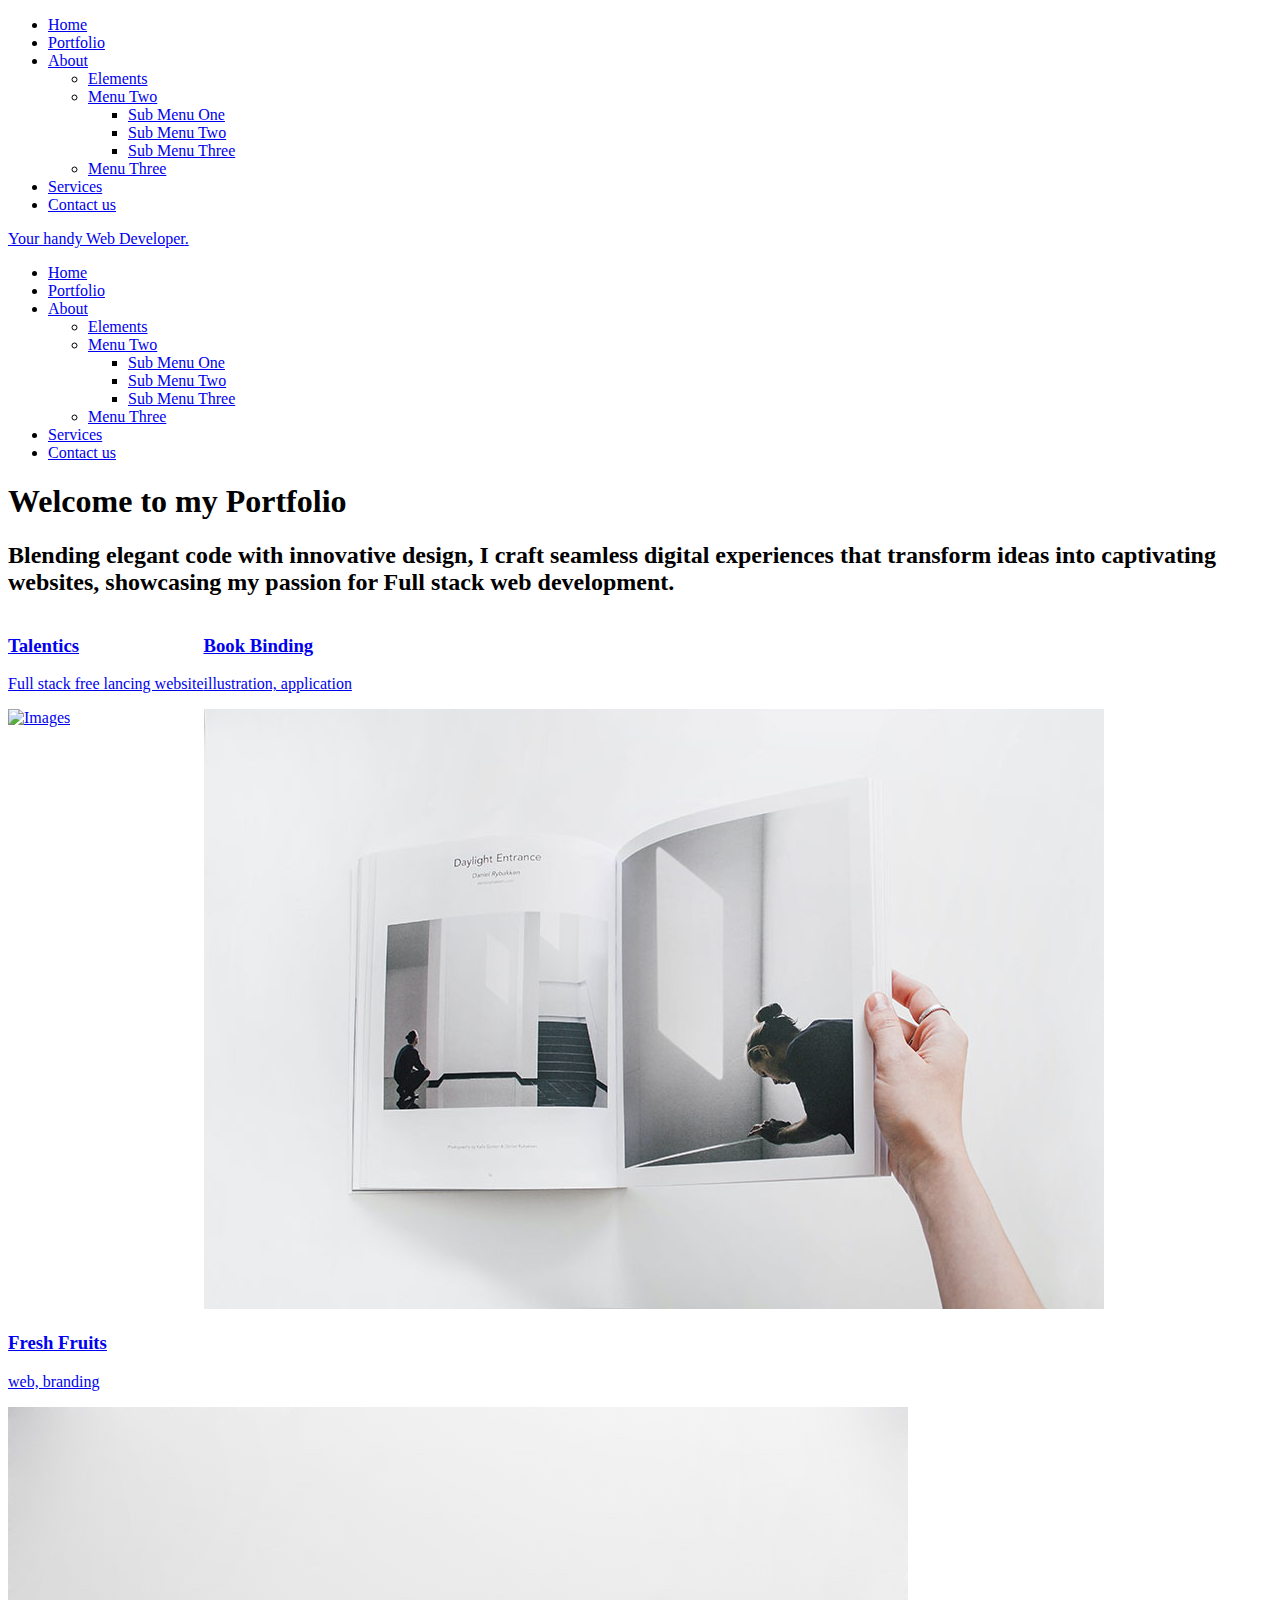
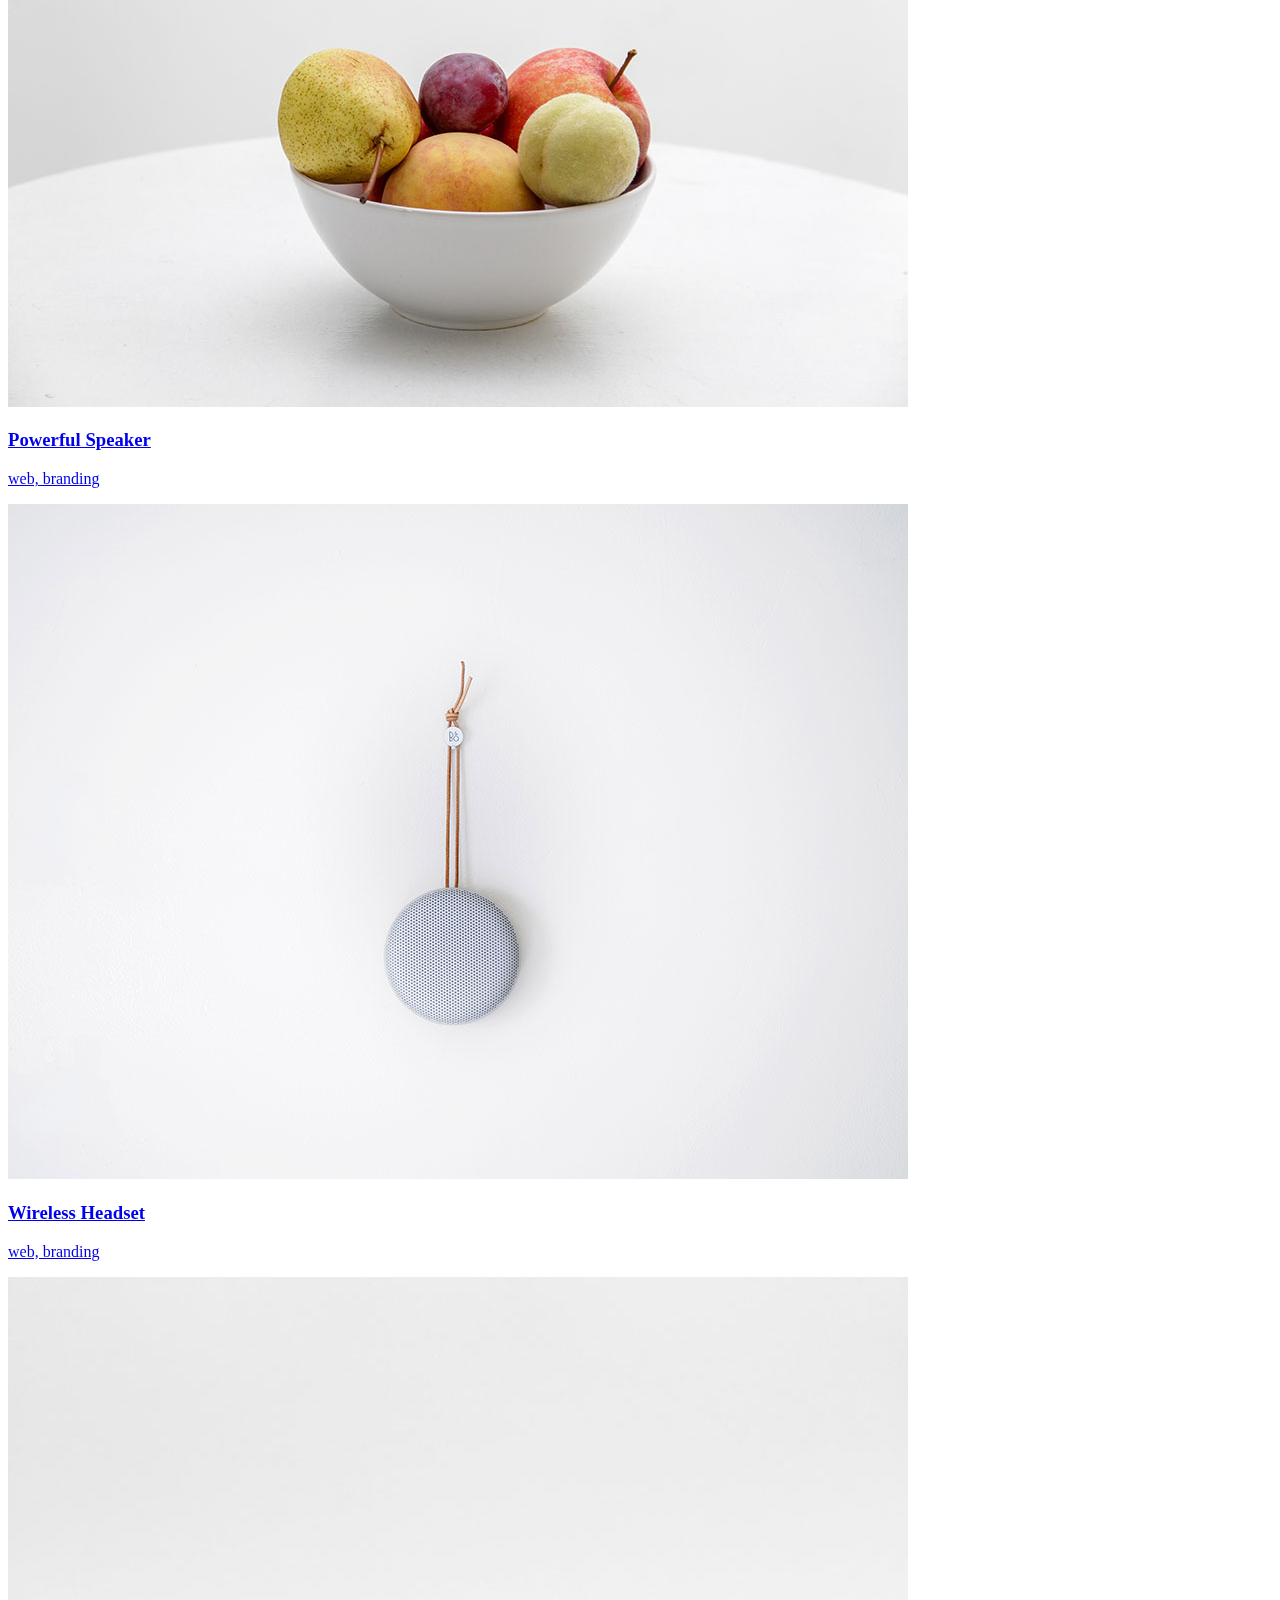
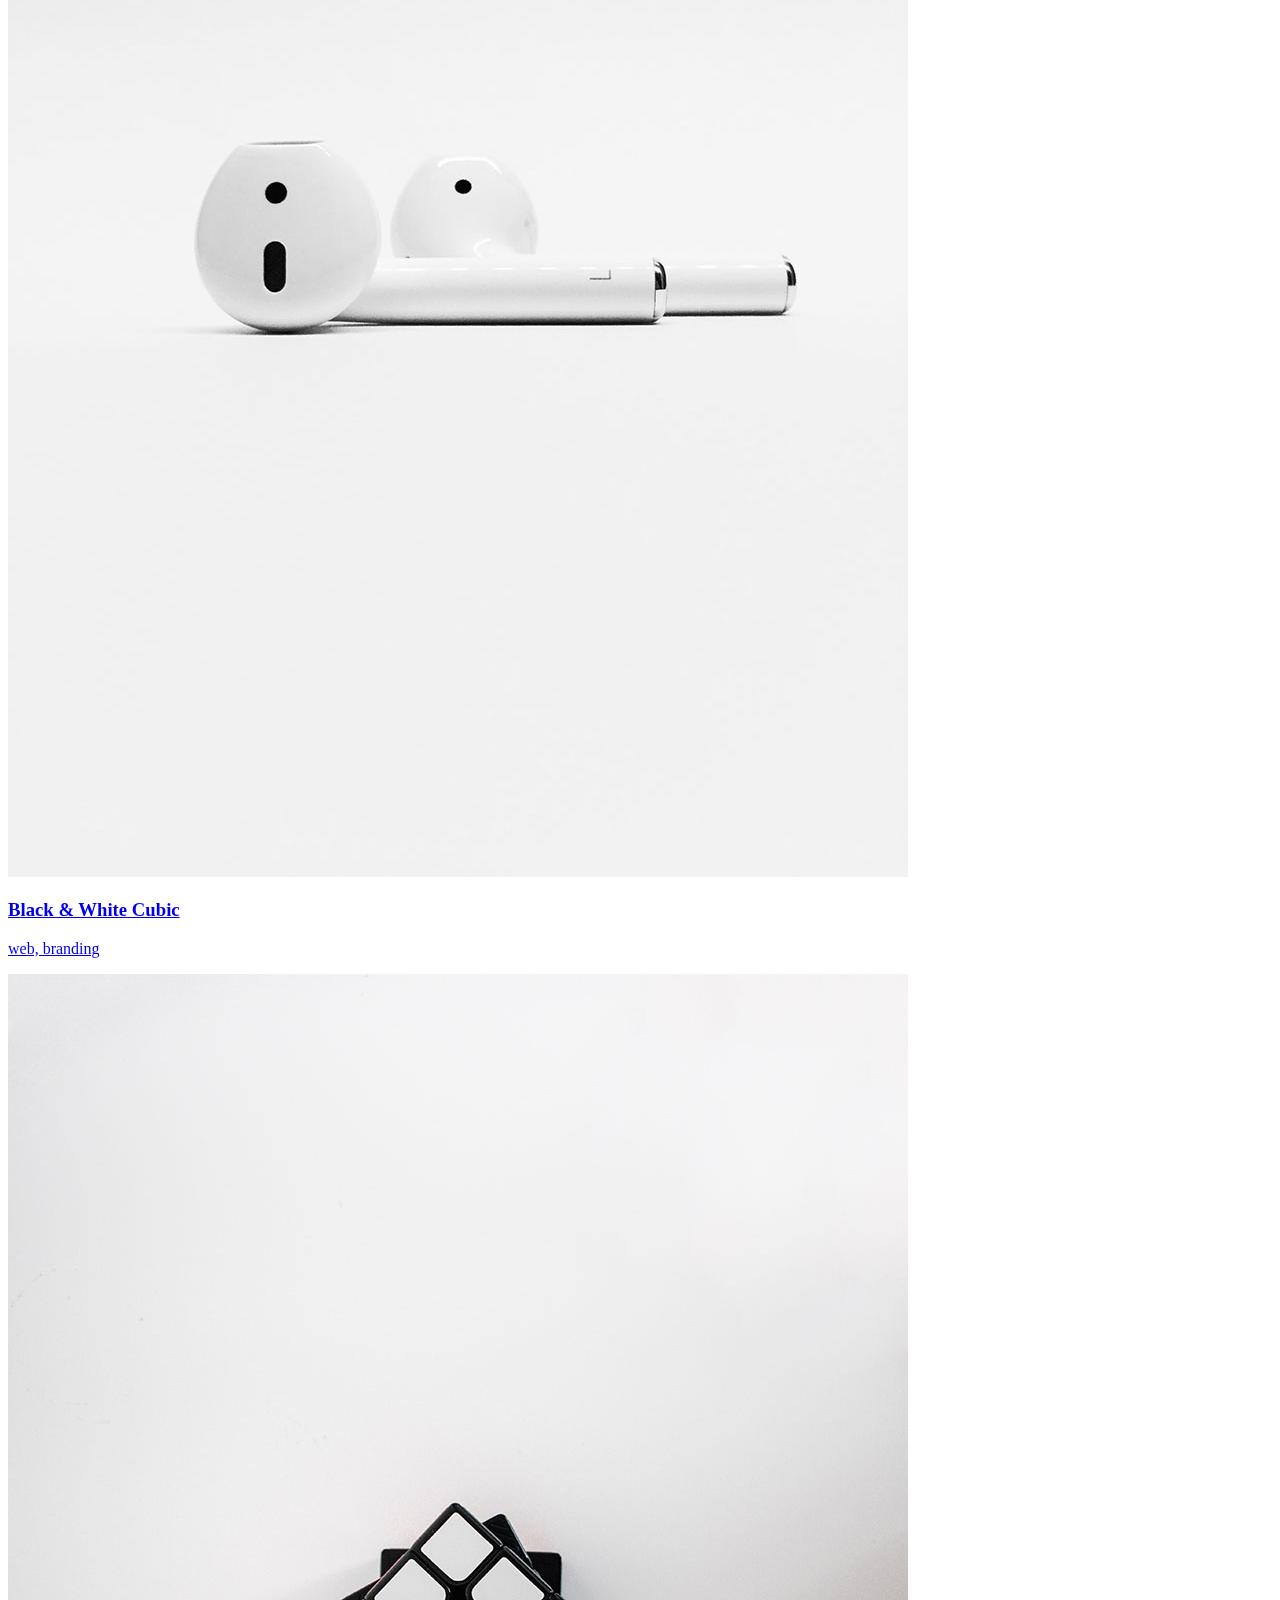
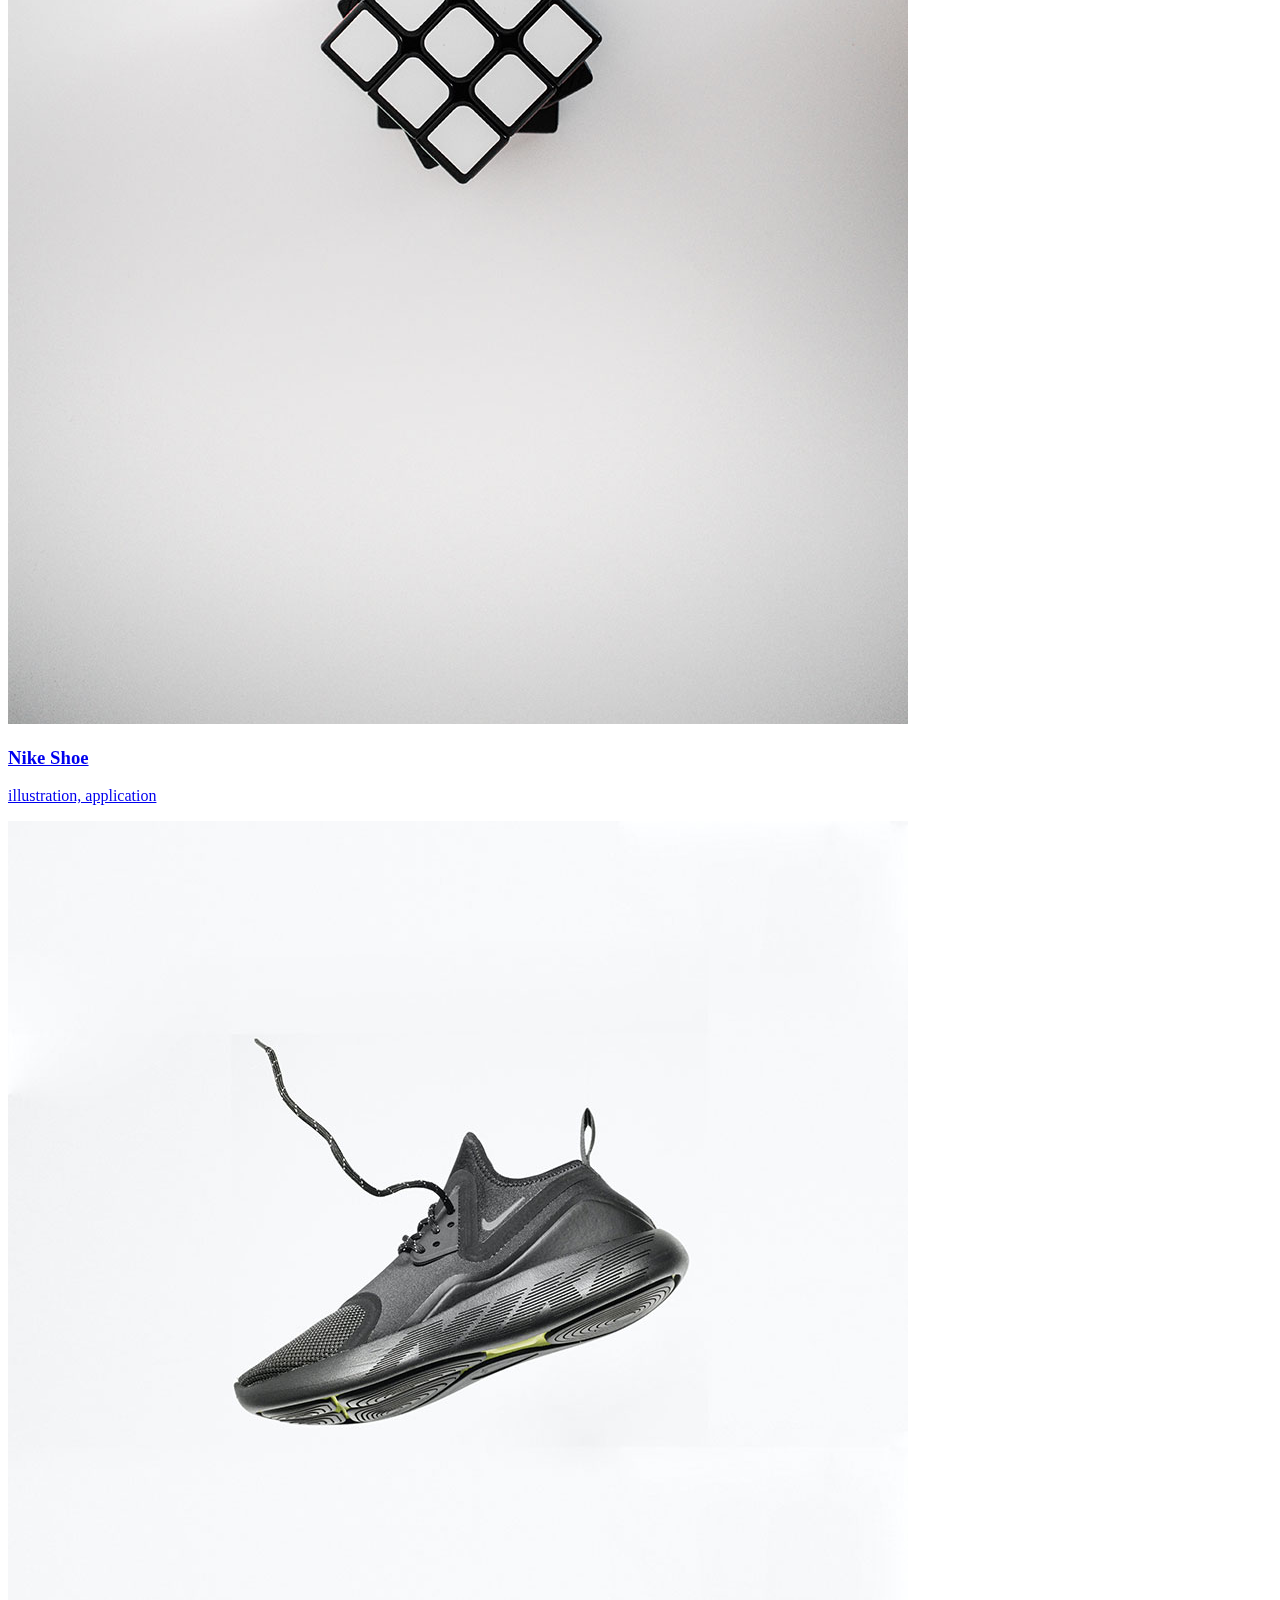
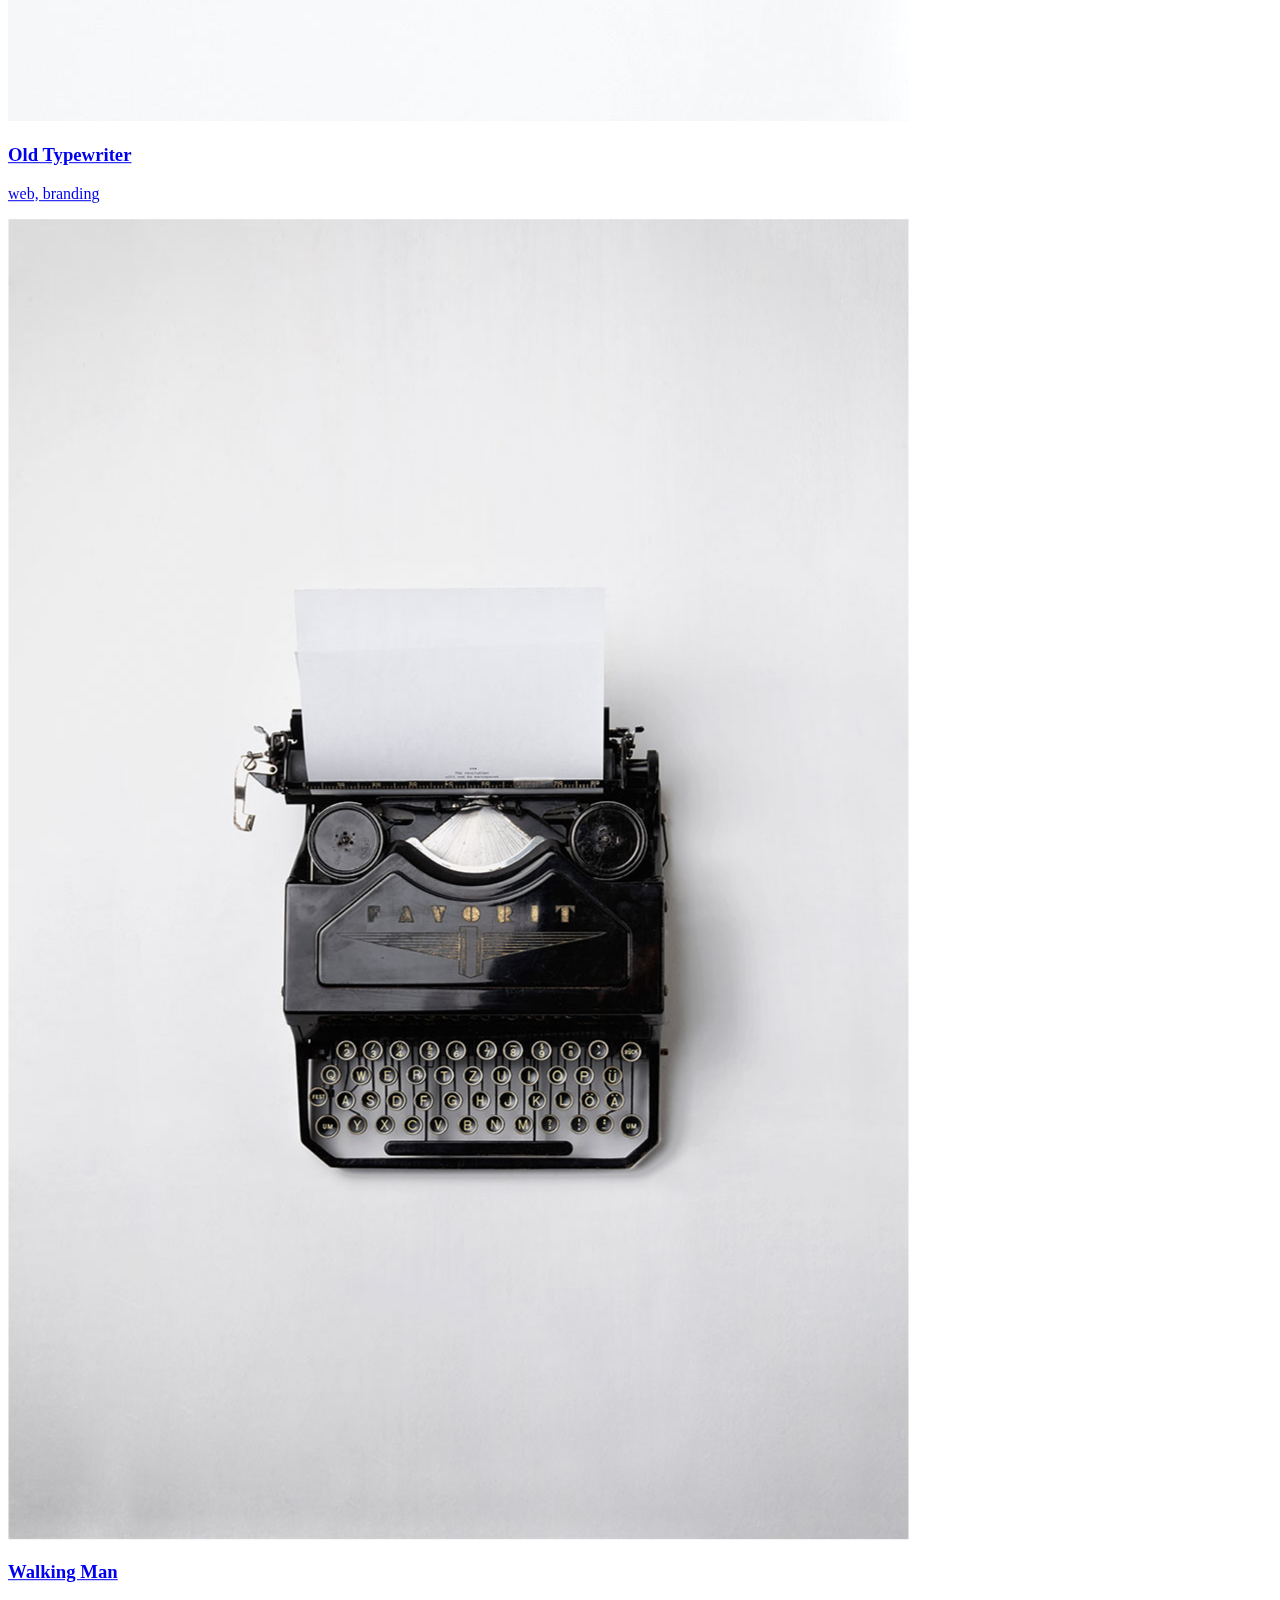
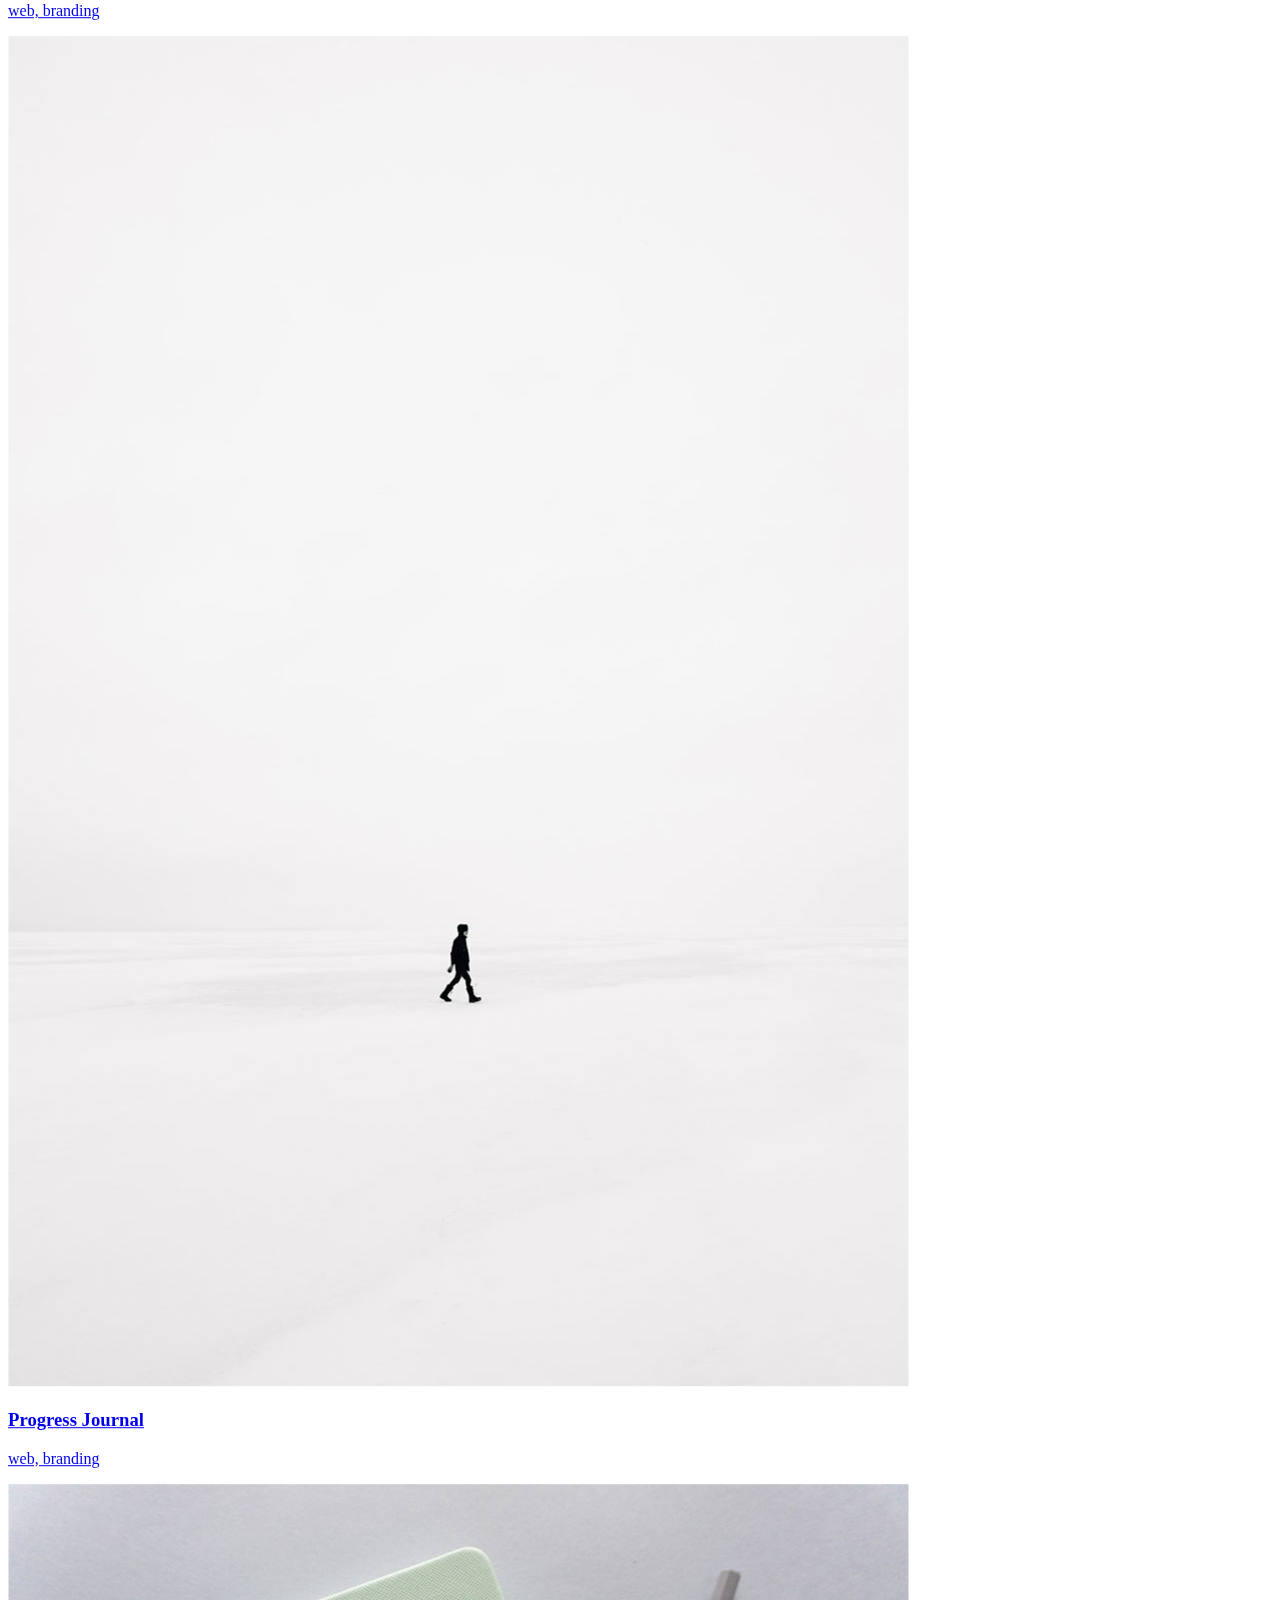
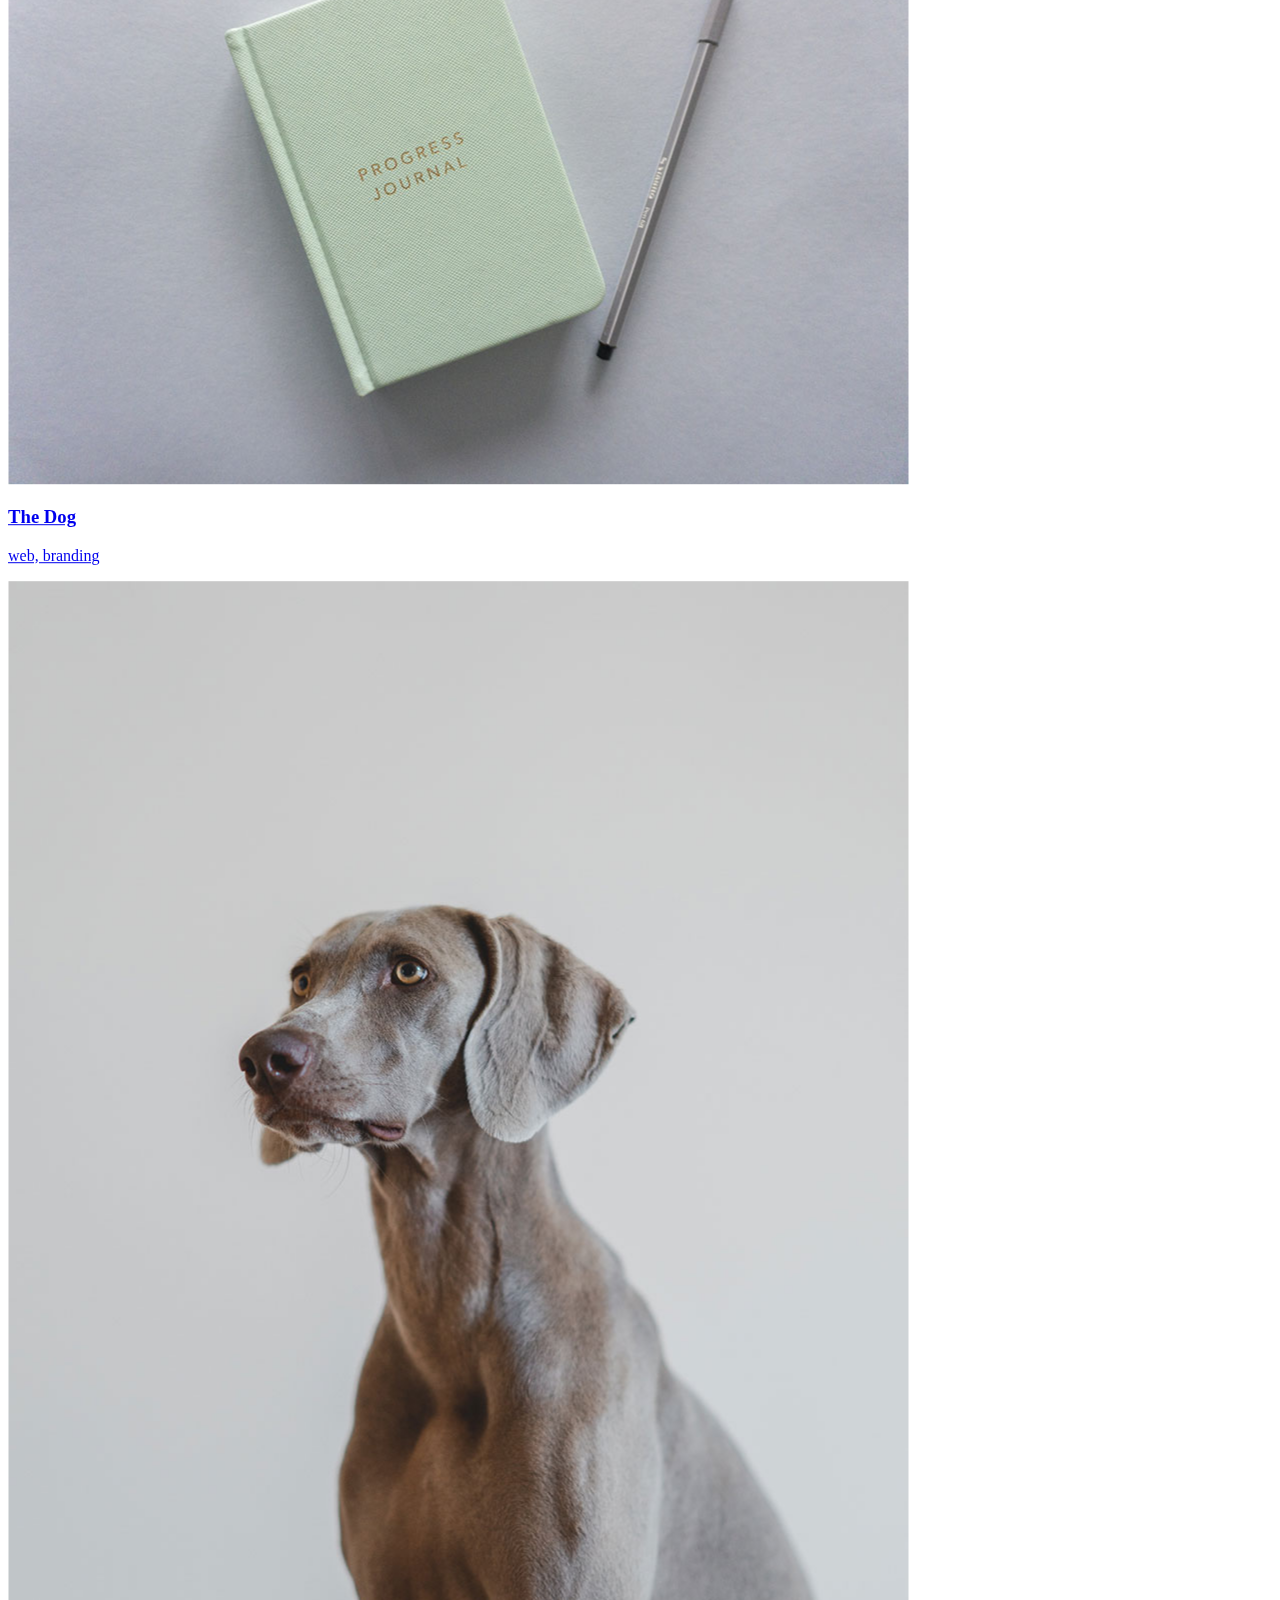
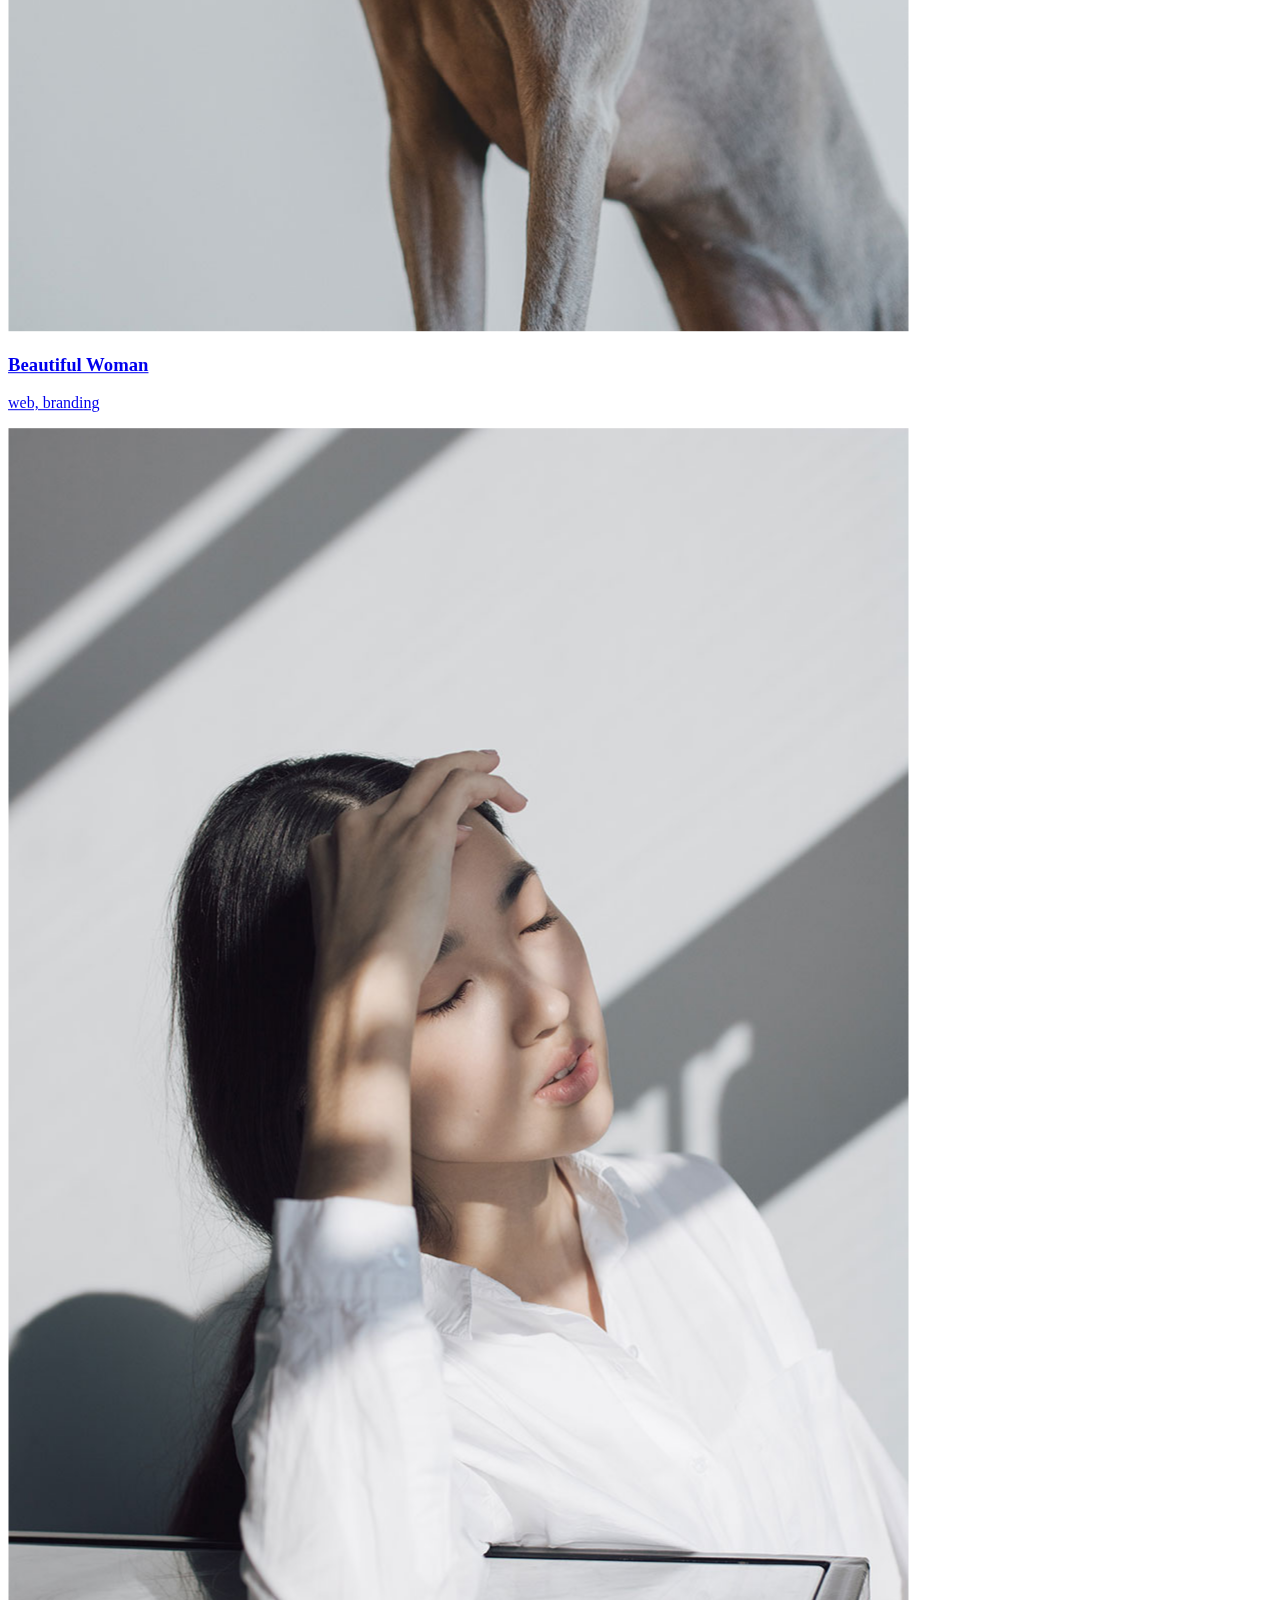
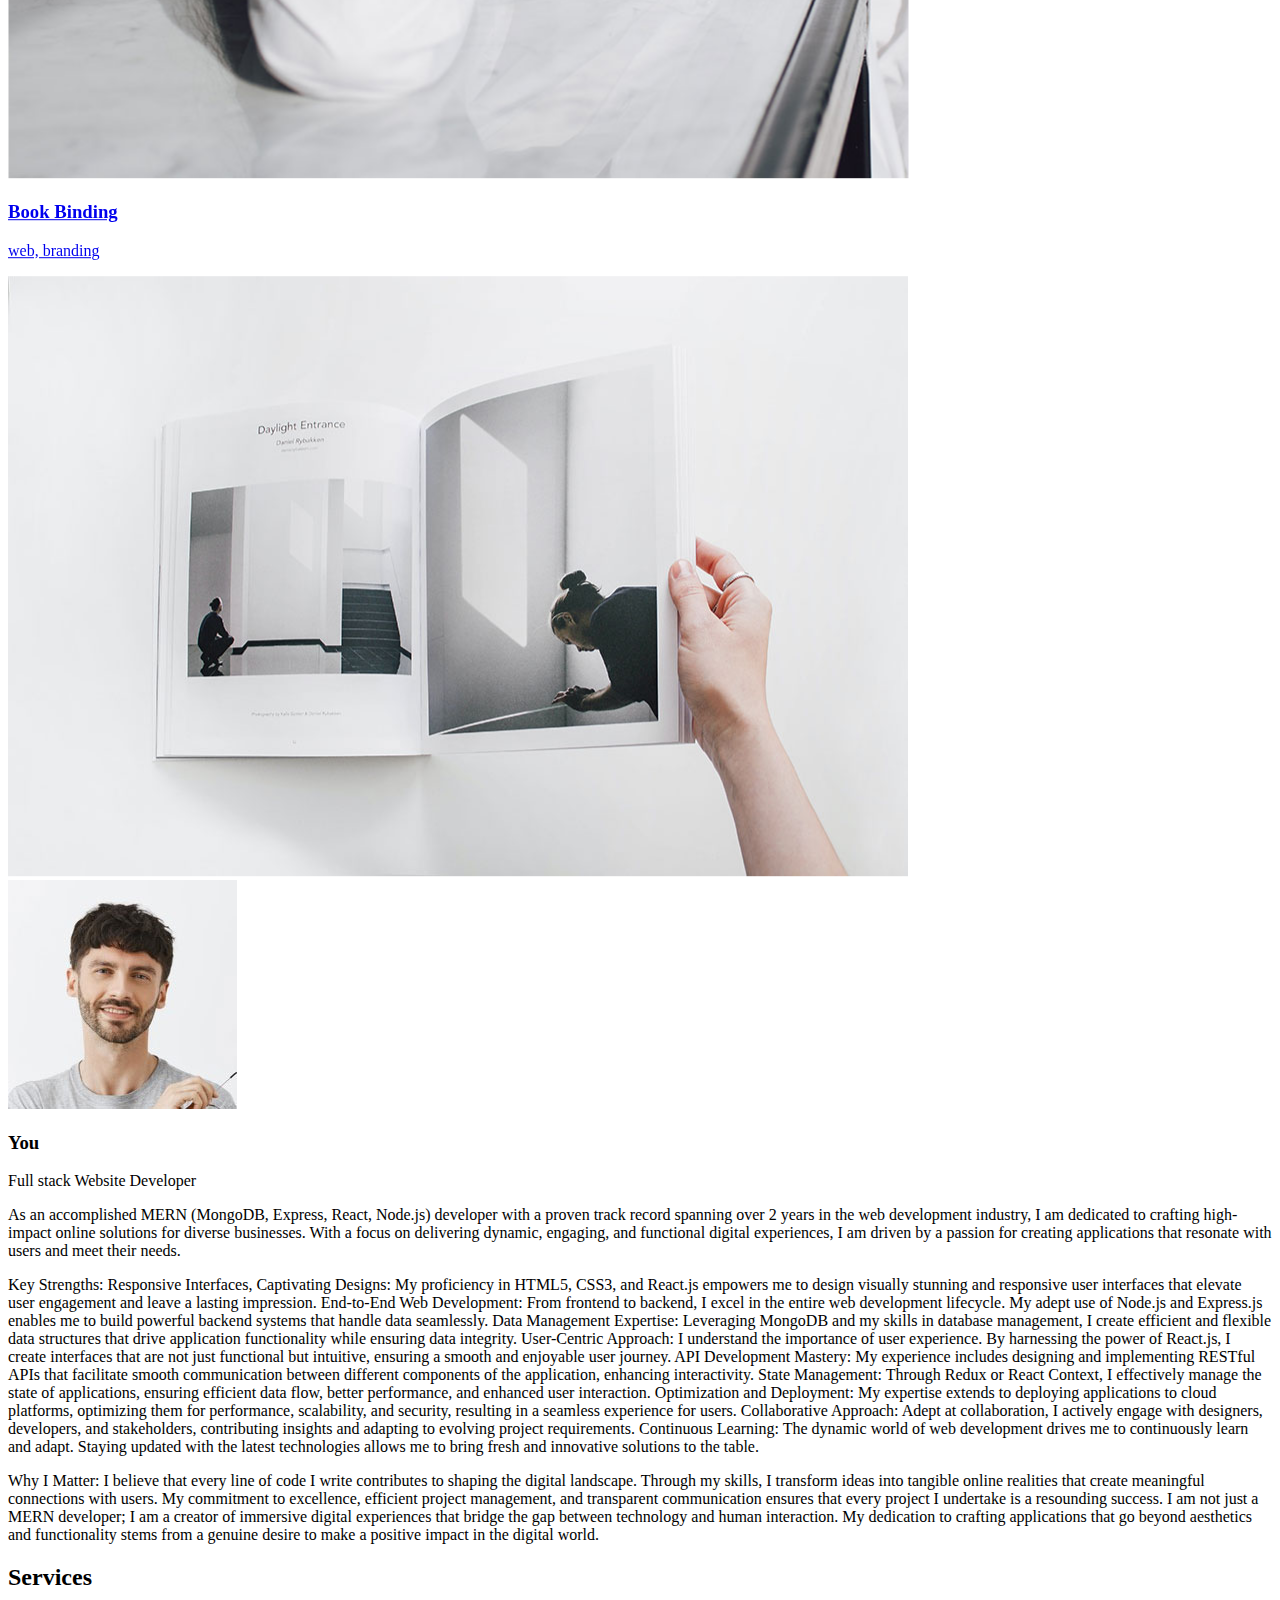
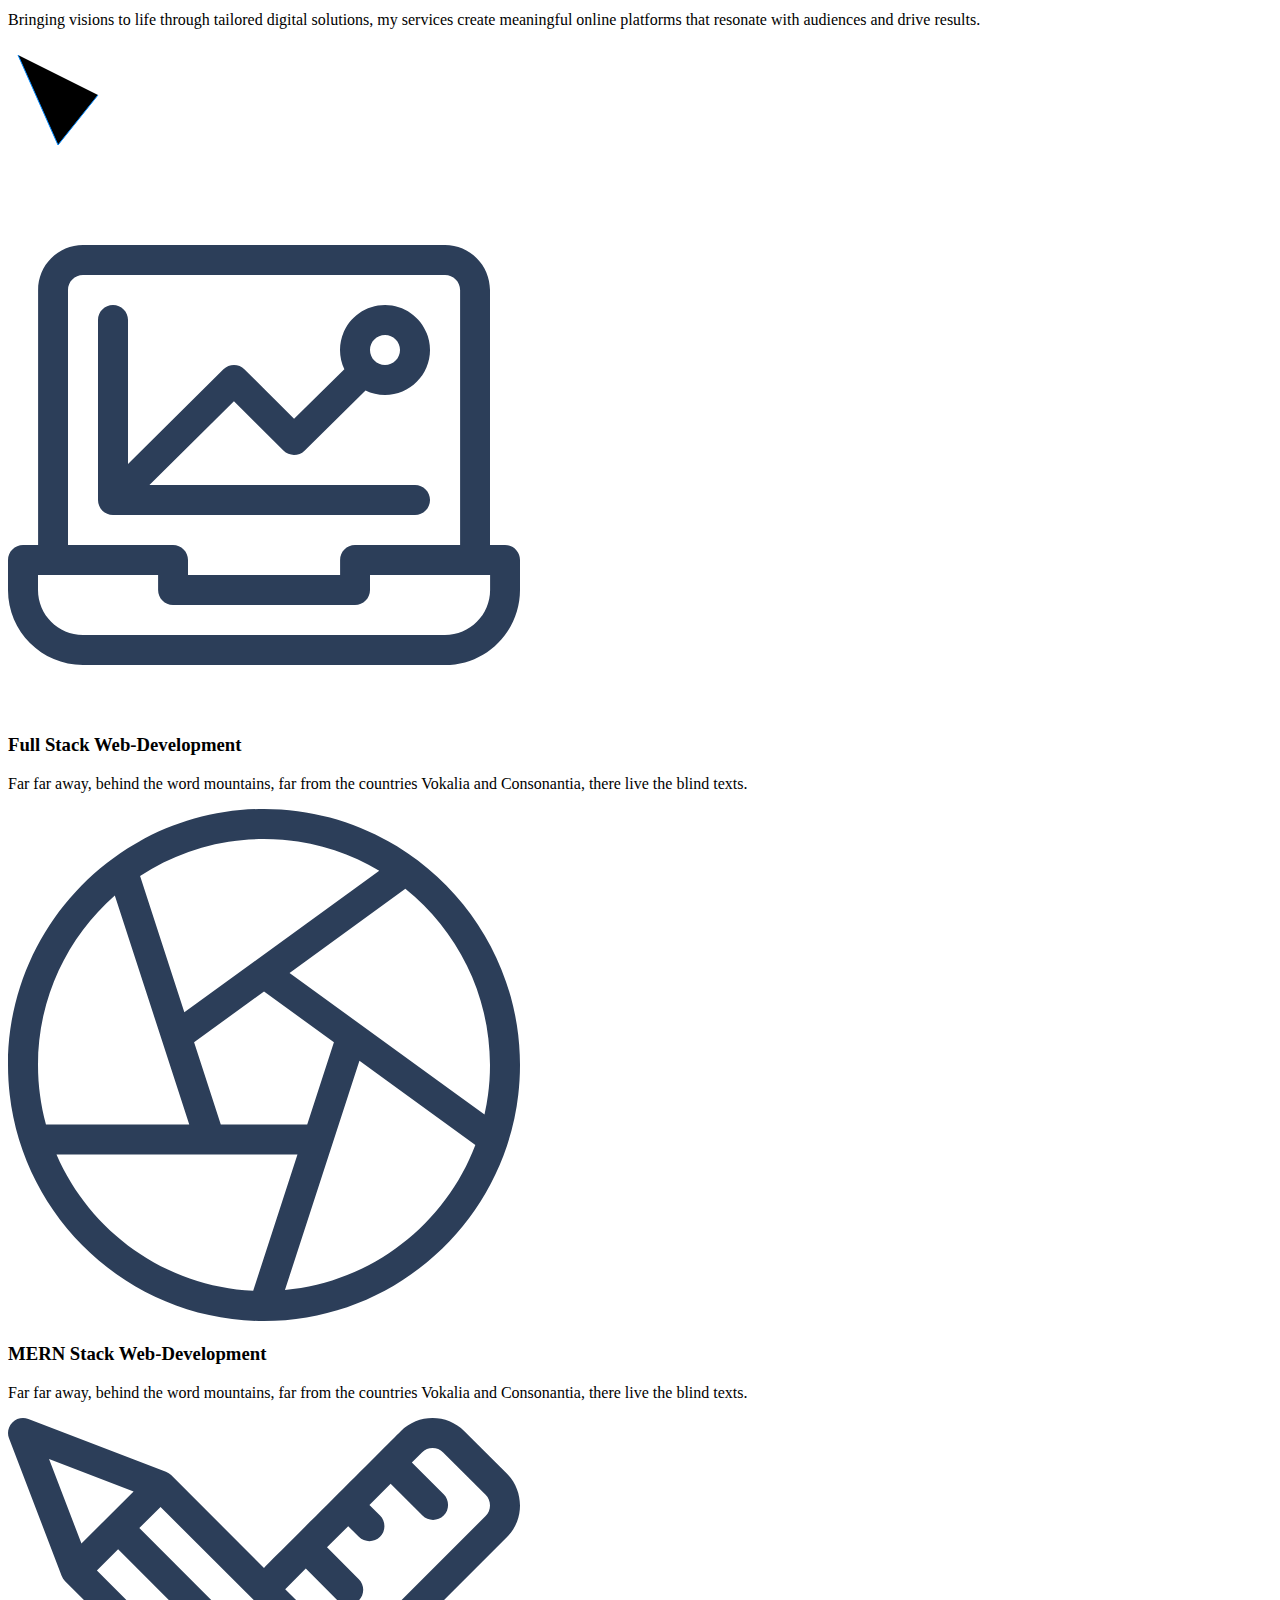
==== index.html @ 993709c0 "Add files via upload" ====
<!-- /*
* Template Name: Minimal
* Template Author: Untree.co
* Author URI: https://untree.co/
* License: https://creativecommons.org/licenses/by/3.0/
*/ -->
<!doctype html>
<html lang="en">

<head>
  <meta charset="utf-8">
  <meta name="viewport" content="width=device-width, initial-scale=1, shrink-to-fit=no">
  <meta name="author" content="Untree.co">

  <meta name="description" content="" />
  <meta name="keywords" content="" />

  <link rel="preconnect" href="https://fonts.googleapis.com">
  <link rel="preconnect" href="https://fonts.gstatic.com" crossorigin>
  <link href="https://fonts.googleapis.com/css2?family=Montserrat:wght@400;700&family=PT+Mono&display=swap"
    rel="stylesheet">

  <link rel="stylesheet" href="css/bootstrap.min.css">
  <link rel="stylesheet" href="css/owl.carousel.min.css">
  <link rel="stylesheet" href="css/owl.theme.default.min.css">
  <link rel="stylesheet" href="css/jquery.fancybox.min.css">
  <link rel="stylesheet" href="fonts/icomoon/style.css">
  <link rel="stylesheet" href="fonts/flaticon/font/flaticon.css">
  <link rel="stylesheet" href="css/aos.css">
  <link rel="stylesheet" href="css/style.css">

  <title>Sample Work</title>
</head>

<body data-spy="scroll" data-target=".site-navbar-target" data-offset="100">

  <div class="lines-wrap">
    <div class="lines-inner">
      <div class="lines"></div>
    </div>
  </div>
  <!-- END lines -->

  <div class="site-mobile-menu site-navbar-target">
    <div class="site-mobile-menu-header">
      <div class="site-mobile-menu-close">
        <span class="icofont-close js-menu-toggle"></span>
      </div>
    </div>
    <div class="site-mobile-menu-body"></div>
  </div>

  <nav class="site-nav dark mb-5 site-navbar-target">
    <div class="container">
      <div class="site-navigation">
        <a href="index.html" class="logo m-0">Your handy Web Developer<span class="text-primary">.</span></a>

        <ul class="js-clone-nav d-none d-lg-inline-none site-menu float-right site-nav-wrap">
          <li><a href="#home-section" class="nav-link active">Home</a></li>
          <li><a href="#portfolio-section" class="nav-link">Portfolio</a></li>
          <li class="has-children">
            <a href="#about-section" class="nav-link">About</a>
            <ul class="dropdown">
              <li><a href="elements.html" class="nav-link">Elements</a></li>
              <li class="has-children">
                <a href="#">Menu Two</a>
                <ul class="dropdown">
                  <li><a href="#" class="nav-link">Sub Menu One</a></li>
                  <li><a href="#" class="nav-link">Sub Menu Two</a></li>
                  <li><a href="#" class="nav-link">Sub Menu Three</a></li>
                </ul>
              </li>
              <li><a href="#" class="nav-link">Menu Three</a></li>
            </ul>
          </li>
          <li><a href="#services-section" class="nav-link">Services</a></li>

          <li><a href="#contact-section" class="nav-link">Contact us</a></li>
        </ul>

        <a href="#" class="burger ml-auto float-right site-menu-toggle js-menu-toggle d-inline-block d-lg-inline-block"
          data-toggle="collapse" data-target="#main-navbar">
          <span></span>
        </a>

      </div>
    </div>
  </nav>



  <div class="untree_co-section pb-0" id="home-section">
    <div class="container">
      <div class="row justify-content-center text-center">
        <div class="col-md-7">
          <h1 class="heading gsap-reveal-hero mb-3"><strong>Welcome to my<span class="text-primary"></span>
              Portfolio</strong></h1>
          <h2 class="subheading gsap-reveal-hero mb-4">
            Blending elegant code with innovative design, I craft seamless digital experiences that transform ideas into
            captivating
            websites, showcasing my passion for Full stack web development.
          </h2>

        </div>
      </div>

    </div>
  </div>


  <div class="untree_co-section untree_co-section-4 pb-0" id="portfolio-section">
    <div class="container">


      <div class="relative">
        <div class="loader-portfolio-wrap">
          <div class="loader-portfolio"></div>
        </div>
      </div>
      <div id="portfolio-single-holder"></div>

      <div class="portfolio-wrapper">

        <div id="posts" class="row">

          <div class="item web branding col-sm-6 col-md-6 col-lg-4 isotope-mb-2">
            <a href="portfolio-single-1.html" class="portfolio-item ajax-load-page isotope-item gsap-reveal-img"
              data-id="1">
              <div class="overlay">
                <span class="wrap-icon icon-link2"></span>
                <div class="portfolio-item-content">
                  <h3>Talentics
                  </h3>
                  <p>Full stack free lancing website</p>
                </div>
              </div>
              <img src="images/img_2.png" class="lazyload  img-fluid" alt="Images" />
            </a>
          </div>

          <div class="item web branding col-sm-6 col-md-6 col-lg-4 isotope-mb-2">
            <a href="portfolio-single-2.html" class="portfolio-item ajax-load-page isotope-item gsap-reveal-img"
              data-id="2">
              <div class="overlay">
                <span class="wrap-icon icon-link2"></span>
                <div class="portfolio-item-content">
                  <h3>Book Binding</h3>
                  <p>illustration, application</p>
                </div>
              </div>
              <img src="images/img_2.jpg" class="lazyload  img-fluid" alt="Images" />
            </a>
          </div>

          <div class="item web branding col-sm-6 col-md-6 col-lg-4 isotope-mb-2">
            <a href="portfolio-single-3.html" class="portfolio-item ajax-load-page isotope-item gsap-reveal-img"
              data-id="3">
              <div class="overlay">
                <span class="wrap-icon icon-link2"></span>
                <div class="portfolio-item-content">
                  <h3>Fresh Fruits</h3>
                  <p>web, branding</p>
                </div>
              </div>
              <img src="images/img_3.jpg" class="lazyload  img-fluid" alt="Images" />
            </a>
          </div>

          <div class="item web branding col-sm-6 col-md-6 col-lg-4 isotope-mb-2">
            <a href="portfolio-single-3.html" class="portfolio-item ajax-load-page isotope-item gsap-reveal-img"
              data-id="3">
              <div class="overlay">
                <span class="wrap-icon icon-link2"></span>
                <div class="portfolio-item-content">
                  <h3>Powerful Speaker</h3>
                  <p>web, branding</p>
                </div>
              </div>
              <img src="images/img_4.jpg" class="lazyload  img-fluid" alt="Images" />
            </a>
          </div>

          <div class="item web branding col-sm-6 col-md-6 col-lg-4 isotope-mb-2">
            <a href="portfolio-single-3.html" class="portfolio-item ajax-load-page isotope-item gsap-reveal-img"
              data-id="3">
              <div class="overlay">
                <span class="wrap-icon icon-link2"></span>
                <div class="portfolio-item-content">
                  <h3>Wireless Headset</h3>
                  <p>web, branding</p>
                </div>
              </div>
              <img src="images/img_5.jpg" class="lazyload  img-fluid" alt="Images" />
            </a>
          </div>


          <div class="item web branding col-sm-6 col-md-6 col-lg-4 isotope-mb-2">
            <a href="portfolio-single-1.html" class="portfolio-item ajax-load-page isotope-item gsap-reveal-img"
              data-id="1">
              <div class="overlay">
                <span class="wrap-icon icon-link2"></span>
                <div class="portfolio-item-content">
                  <h3>Black & White Cubic</h3>
                  <p>web, branding</p>
                </div>
              </div>
              <img src="images/img_6.jpg" class="lazyload  img-fluid" alt="Images" />
            </a>
          </div>

          <div class="item web branding col-sm-6 col-md-6 col-lg-4 isotope-mb-2">
            <a href="portfolio-single-2.html" class="portfolio-item ajax-load-page isotope-item gsap-reveal-img"
              data-id="2">
              <div class="overlay">
                <span class="wrap-icon icon-link2"></span>
                <div class="portfolio-item-content">
                  <h3>Nike Shoe</h3>
                  <p>illustration, application</p>
                </div>
              </div>
              <img src="images/img_7.jpg" class="lazyload  img-fluid" alt="Images" />
            </a>
          </div>

          <div class="item web branding col-sm-6 col-md-6 col-lg-4 isotope-mb-2">
            <a href="portfolio-single-3.html" class="portfolio-item ajax-load-page isotope-item gsap-reveal-img"
              data-id="3">
              <div class="overlay">
                <span class="wrap-icon icon-link2"></span>
                <div class="portfolio-item-content">
                  <h3>Old Typewriter</h3>
                  <p>web, branding</p>
                </div>
              </div>
              <img src="images/img_8.jpg" class="lazyload  img-fluid" alt="Images" />
            </a>
          </div>

          <div class="item web branding col-sm-6 col-md-6 col-lg-4 isotope-mb-2">
            <a href="portfolio-single-3.html" class="portfolio-item ajax-load-page isotope-item gsap-reveal-img"
              data-id="3">
              <div class="overlay">
                <span class="wrap-icon icon-link2"></span>
                <div class="portfolio-item-content">
                  <h3>Walking Man</h3>
                  <p>web, branding</p>
                </div>
              </div>
              <img src="images/img_9.jpg" class="lazyload  img-fluid" alt="Images" />
            </a>
          </div>

          <div class="item web branding col-sm-6 col-md-6 col-lg-4 isotope-mb-2">
            <a href="portfolio-single-3.html" class="portfolio-item ajax-load-page isotope-item gsap-reveal-img"
              data-id="3">
              <div class="overlay">
                <span class="wrap-icon icon-link2"></span>
                <div class="portfolio-item-content">
                  <h3>Progress Journal</h3>
                  <p>web, branding</p>
                </div>
              </div>
              <img src="images/img_10.jpg" class="lazyload  img-fluid" alt="Images" />
            </a>
          </div>

          <div class="item web branding col-sm-6 col-md-6 col-lg-4 isotope-mb-2">
            <a href="portfolio-single-3.html" class="portfolio-item ajax-load-page isotope-item gsap-reveal-img"
              data-id="3">
              <div class="overlay">
                <span class="wrap-icon icon-link2"></span>
                <div class="portfolio-item-content">
                  <h3>The Dog</h3>
                  <p>web, branding</p>
                </div>
              </div>
              <img src="images/img_11.jpg" class="lazyload  img-fluid" alt="Images" />
            </a>
          </div>

          <div class="item web branding col-sm-6 col-md-6 col-lg-4 isotope-mb-2">
            <a href="portfolio-single-3.html" class="portfolio-item ajax-load-page isotope-item gsap-reveal-img"
              data-id="3">
              <div class="overlay">
                <span class="wrap-icon icon-link2"></span>
                <div class="portfolio-item-content">
                  <h3>Beautiful Woman</h3>
                  <p>web, branding</p>
                </div>
              </div>
              <img src="images/img_12.jpg" class="lazyload  img-fluid" alt="Images" />
            </a>
          </div>

          <div class="item web branding col-sm-6 col-md-6 col-lg-4 isotope-mb-2">
            <a href="portfolio-single-3.html" class="portfolio-item ajax-load-page isotope-item gsap-reveal-img"
              data-id="3">
              <div class="overlay">
                <span class="wrap-icon icon-link2"></span>
                <div class="portfolio-item-content">
                  <h3>Book Binding</h3>
                  <p>web, branding</p>
                </div>
              </div>
              <img src="images/img_2.jpg" class="lazyload  img-fluid" alt="Images" />
            </a>
          </div>


        </div>
      </div>


      <!-- </div>
        </div> -->
    </div>
  </div>


  <div class="untree_co-section pb-0" id="about-section">
    <div class="container">
      <div class="row justify-content-center mb-3">
        <div class="col-lg-7 mx-auto text-center author-wrap">
          <img src="images/person_3.jpg" alt="Image" class="img-fluid rounded-circle mb-3">
          <h3 class="text-black h5 font-weight-bold mb-2 gsap-reveal-hero">You</h3>
          <p class="gsap-reveal-hero">Full stack Website Developer
          </p>
        </div>
      </div>

      <div class="row justify-content-center">
        <div class="col-lg-7 ">


          <p class="gsap-reveal-hero">As an accomplished MERN (MongoDB, Express, React, Node.js) developer with a proven
            track record spanning over 2 years
            in the web development industry, I am dedicated to crafting high-impact online solutions for diverse
            businesses. With a
            focus on delivering dynamic, engaging, and functional digital experiences, I am driven by a passion for
            creating
            applications that resonate with users and meet their needs.

          <p class="gsap-reveal-hero">
            Key Strengths:

            Responsive Interfaces, Captivating Designs: My proficiency in HTML5, CSS3, and React.js empowers me to
            design visually
            stunning and responsive user interfaces that elevate user engagement and leave a lasting impression.

            End-to-End Web Development: From frontend to backend, I excel in the entire web development lifecycle. My
            adept use of
            Node.js and Express.js enables me to build powerful backend systems that handle data seamlessly.

            Data Management Expertise: Leveraging MongoDB and my skills in database management, I create efficient and
            flexible data
            structures that drive application functionality while ensuring data integrity.

            User-Centric Approach: I understand the importance of user experience. By harnessing the power of React.js,
            I create
            interfaces that are not just functional but intuitive, ensuring a smooth and enjoyable user journey.

            API Development Mastery: My experience includes designing and implementing RESTful APIs that facilitate
            smooth
            communication between different components of the application, enhancing interactivity.

            State Management: Through Redux or React Context, I effectively manage the state of applications, ensuring
            efficient
            data flow, better performance, and enhanced user interaction.

            Optimization and Deployment: My expertise extends to deploying applications to cloud platforms, optimizing
            them for
            performance, scalability, and security, resulting in a seamless experience for users.

            Collaborative Approach: Adept at collaboration, I actively engage with designers, developers, and
            stakeholders,
            contributing insights and adapting to evolving project requirements.

            Continuous Learning: The dynamic world of web development drives me to continuously learn and adapt. Staying
            updated
            with the latest technologies allows me to bring fresh and innovative solutions to the table.
          </p>
          <p class="gsap-reveal-hero">
            Why I Matter:

            I believe that every line of code I write contributes to shaping the digital landscape. Through my skills, I
            transform
            ideas into tangible online realities that create meaningful connections with users. My commitment to
            excellence,
            efficient project management, and transparent communication ensures that every project I undertake is a
            resounding
            success.

            I am not just a MERN developer; I am a creator of immersive digital experiences that bridge the gap between
            technology
            and human interaction. My dedication to crafting applications that go beyond aesthetics and functionality
            stems from a
            genuine desire to make a positive impact in the digital world.</p>
          </p>

        </div>
      </div>
    </div>
  </div>


  <div class="untree_co-section pb-0" id="services-section">
    <div class="container">
      <div class="row mb-4">
        <div class="col-lg-7 text-center mx-auto">
          <h2 class="section-heading gsap-reveal-hero mb-0"><strong>Services</strong></h2>
          <p class="gsap-reveal-hero">Bringing visions to life through tailored digital solutions, my services create
            meaningful online platforms that
            resonate with audiences and drive results.</p>
          <div class="wave gsap-reveal-hero">
            <svg>
              <path d="M10,10 L50,100 L90,50" stroke="#0389ff"></path>
            </svg>
          </div>
        </div>
      </div>

      <div class="row">

        <div class="col-6 col-sm-6 col-md-6 col-lg-4 mb-4">
          <div class="service text-center">
            <div class="gsap-reveal-hero mb-3">
              <span class="icon-service"><img src="images/svg/service-icon-7.svg" alt="Image" class="img-fluid"></span>
            </div>
            <h3 class="gsap-reveal-hero">Full Stack Web-Development
            </h3>
            <p class="gsap-reveal-hero">Far far away, behind the word mountains, far from the countries Vokalia and
              Consonantia, there live the blind texts.</p>
          </div>
        </div>
        <div class="col-6 col-sm-6 col-md-6 col-lg-4 mb-4">
          <div class="service text-center">
            <div class="gsap-reveal-hero mb-3">
              <span class="icon-service"><img src="images/svg/service-icon-6.svg" alt="Image" class="img-fluid"></span>
            </div>
            <h3 class="gsap-reveal-hero">MERN Stack Web-Development</h3>
            <p class="gsap-reveal-hero">Far far away, behind the word mountains, far from the countries Vokalia and
              Consonantia, there live the blind texts.</p>
          </div>
        </div>

        <div class="col-6 col-sm-6 col-md-6 col-lg-4 mb-4">
          <div class="service text-center">
            <div class="gsap-reveal-hero mb-3">
              <span class="icon-service"><img src="images/svg/service-icon-1.svg" alt="Image" class="img-fluid"></span>
            </div>
            <h3 class="gsap-reveal-hero">Cloning Websites</h3>
            <p class="gsap-reveal-hero">Far far away, behind the word mountains, far from the countries Vokalia and
              Consonantia, there live the blind texts.</p>
          </div>
        </div>


        <div class="col-6 col-sm-6 col-md-6 col-lg-4 mb-4">
          <div class="service text-center">
            <div class="gsap-reveal-hero mb-3">
              <span class="icon-service"><img src="images/svg/service-icon-8.svg" alt="Image" class="img-fluid"></span>
            </div>
            <h3 class="gsap-reveal-hero">Tutoring Web-Development</h3>
            <p class="gsap-reveal-hero">Far far away, behind the word mountains, far from the countries Vokalia and
              Consonantia, there live the blind texts.</p>
          </div>
        </div>

        <div class="col-6 col-sm-6 col-md-6 col-lg-4 mb-4">
          <div class="service text-center">
            <div class="gsap-reveal-hero mb-3">
              <span class="icon-service"><img src="images/svg/service-icon-4.svg" alt="Image" class="img-fluid"></span>
            </div>
            <h3 class="gsap-reveal-hero">Search Engine Optimization</h3>
            <p class="gsap-reveal-hero">Far far away, behind the word mountains, far from the countries Vokalia and
              Consonantia, there live the blind texts.</p>
          </div>
        </div>

        <div class="col-6 col-sm-6 col-md-6 col-lg-4 mb-4">
          <div class="service text-center">
            <div class="gsap-reveal-hero mb-3">
              <span class="icon-service"><img src="images/svg/service-icon-5.svg" alt="Image" class="img-fluid"></span>
            </div>
            <h3 class="gsap-reveal-hero">Complex Web-Applications</h3>
            <p class="gsap-reveal-hero">Far far away, behind the word mountains, far from the countries Vokalia and
              Consonantia, there live the blind texts.</p>
          </div>
        </div>

      </div>
    </div>
  </div>


  <div class="untree_co-section pb-0">
    <div class="container">
      <div class="row mb-4">
        <div class="col-lg-7 text-center mx-auto">
          <h2 class="section-heading gsap-reveal-hero mb-0"><strong>My Skillset</strong></h2>
          <p class="gsap-reveal-hero">I bring a well-rounded skill set to the table, enabling me to tackle challenges
            and deliver impactful outcomes.</p>
          <div class="wave gsap-reveal-hero">
            <svg>
              <path d="M10,10 L50,100 L90,50" stroke="#0389ff"></path>
            </svg>
          </div>
        </div>
      </div>
      <div class="row">
        <div class="col-6 col-sm-6 col-md-6 col-lg-3 text-center" data-aos="fade-up" data-aos-delay="0">
          <div class="progressbar" data-animate="false">
            <div class="circle" data-percent="98">
              <div class="number"></div>
              <p class="caption">Logic Building</p>
            </div>
          </div>
        </div>
        <div class="col-6 col-sm-6 col-md-6 col-lg-3 text-center" data-aos="fade-up" data-aos-delay="100">
          <div class="progressbar" data-animate="false">
            <div class="circle" data-percent="95">
              <div class="number"></div>
              <p class="caption">Web Design</p>
            </div>
          </div>
        </div>
        <div class="col-6 col-sm-6 col-md-6 col-lg-3 text-center" data-aos="fade-up" data-aos-delay="200">
          <div class="progressbar" data-animate="false">
            <div class="circle" data-percent="89">
              <div class="number"></div>
              <p class="caption">Web/Mobile App</p>
            </div>
          </div>
        </div>
        <div class="col-6 col-sm-6 col-md-6 col-lg-3 text-center" data-aos="fade-up" data-aos-delay="300">
          <div class="progressbar" data-animate="false">
            <div class="circle" data-percent="85">
              <div class="number"></div>
              <p class="caption">Photoshop</p>
            </div>
          </div>

        </div>
      </div>
    </div>
  </div>

  <div class="untree_co-section testimonial-wrap">
    <div class="container">
      <div class="row mb-5">
        <div class="col-lg-7 text-center mx-auto">
          <h2 class="section-heading gsap-reveal-hero mb-0"><strong>Testimonials</strong></h2>
          <p class="gsap-reveal-hero">What clients say...</p>

          <div class="wave gsap-reveal-hero">
            <svg>
              <path d="M10,10 L50,100 L90,50" stroke="#0389ff"></path>
            </svg>
          </div>
        </div>
      </div>


      <div data-aos="fade-left" data-aos-delay="200">



        <div class="owl-carousel owl-3-slider">
          <div class="item">
            <div class="testimonial-v1">
              <img src="images/person_3.jpg" alt="Image" class="img-fluid">
              <div class="mb-4">
                <h3>James Smith</h3>
                <span class="caption">CEO &amp; Co-Founder</span>
              </div>
              <blockquote>
                <p>Far far away, behind the word mountains, far from the countries Vokalia and Consonantia, there live
                  the blind texts. Separated they live in Bookmarksgrove right at the coast of the Semantics, a large
                  language ocean.</p>
              </blockquote>
            </div>
          </div>
          <!-- END .item -->

          <div class="item">
            <div class="testimonial-v1">
              <img src="images/person_3.jpg" alt="Image" class="img-fluid">
              <div class="mb-4">
                <h3>Jenny Wilson</h3>
                <span class="caption">CEO &amp; Co-Founder</span>
              </div>
              <blockquote>
                <p>Far far away, behind the word mountains, far from the countries Vokalia and Consonantia, there live
                  the blind texts. Separated they live in Bookmarksgrove right at the coast of the Semantics, a large
                  language ocean.</p>
              </blockquote>
            </div>
          </div>
          <!-- END .item -->

          <div class="item">
            <div class="testimonial-v1">
              <img src="images/person_3.jpg" alt="Image" class="img-fluid">
              <div class="mb-4">
                <h3>Dan Anderson</h3>
                <span class="caption">CEO &amp; Co-Founder</span>
              </div>
              <blockquote>
                <p>Far far away, behind the word mountains, far from the countries Vokalia and Consonantia, there live
                  the blind texts. Separated they live in Bookmarksgrove right at the coast of the Semantics, a large
                  language ocean.</p>
              </blockquote>
            </div>
          </div>
          <!-- END .item -->

          <div class="item">
            <div class="testimonial-v1">
              <img src="images/person_3.jpg" alt="Image" class="img-fluid">
              <div class="mb-4">
                <h3>James Smith</h3>
                <span class="caption">CEO &amp; Co-Founder</span>
              </div>
              <blockquote>
                <p>Far far away, behind the word mountains, far from the countries Vokalia and Consonantia, there live
                  the blind texts. Separated they live in Bookmarksgrove right at the coast of the Semantics, a large
                  language ocean.</p>
              </blockquote>
            </div>
          </div>
          <!-- END .item -->
        </div>
      </div>
    </div>
  </div>

  <div class="untree_co-section">
    <div class="container">
      <div class="row mb-5">
        <div class="col-lg-7 text-center mx-auto">
          <h2 class="section-heading gsap-reveal-hero mb-0"><strong>Blog Posts</strong></h2>
          <p class="gsap-reveal-hero">News &amp; Updates</p>

          <div class="wave gsap-reveal-hero">
            <svg>
              <path d="M10,10 L50,100 L90,50" stroke="#0389ff" stroke-width="2"></path>
            </svg>
          </div>
        </div>
      </div>
      <div class="row">
        <div class="col-6 col-sm-6 col-md-6 col-lg-3" data-aos="fade-up" data-aos-delay="0">
          <div class="post-entry">
            <a href="#" class="thumb"><img src="images/gal_1.jpg" alt="image" class="img-fluid"></a>
            <h3><a href="#">Separated they live in</a></h3>
            <div class="post-meta">
              Aug 4, 2020 by <a href="#">Admin</a> in <a href="#">Web Design</a>
            </div>
          </div>
        </div>
        <div class="col-6 col-sm-6 col-md-6 col-lg-3" data-aos="fade-up" data-aos-delay="100">
          <div class="post-entry">
            <a href="#" class="thumb"><img src="images/gal_2.jpg" alt="image" class="img-fluid"></a>
            <h3><a href="#">Separated they live in</a></h3>
            <div class="post-meta">
              Aug 4, 2020 by <a href="#">Admin</a> in <a href="#">Web Design</a>
            </div>
          </div>
        </div>
        <div class="col-6 col-sm-6 col-md-6 col-lg-3" data-aos="fade-up" data-aos-delay="200">
          <div class="post-entry">
            <a href="#" class="thumb"><img src="images/gal_3.jpg" alt="image" class="img-fluid"></a>
            <h3><a href="#">Separated they live in</a></h3>
            <div class="post-meta">
              Aug 4, 2020 by <a href="#">Admin</a> in <a href="#">Web Design</a>
            </div>
          </div>
        </div>
        <div class="col-6 col-sm-6 col-md-6 col-lg-3" data-aos="fade-up" data-aos-delay="300">
          <div class="post-entry">
            <a href="#" class="thumb"><img src="images/gal_4.jpg" alt="image" class="img-fluid"></a>
            <h3><a href="#">Separated they live in</a></h3>
            <div class="post-meta">
              Aug 4, 2020 by <a href="#">Admin</a> in <a href="#">Web Design</a>
            </div>
          </div>
        </div>
      </div>
    </div>
  </div>


  <div class="untree_co-section" id="contact-section">
    <div class="container">
      <div class="row mb-5">
        <div class="col-lg-7 text-center mx-auto">
          <h2 class="section-heading gsap-reveal-hero mb-0"><strong>Contact</strong></h2>
          <p class="gsap-reveal-hero">Available for work. Get in touch</p>

          <div class="wave gsap-reveal-hero">
            <svg>
              <path d="M10,10 L50,100 L90,50" stroke="#0389ff"></path>
            </svg>
          </div>
        </div>
      </div>

      <div class="row">
        <div class="col-lg-6">
          <form action="#">
            <div class="row">
              <div class="col-lg-6 form-group">
                <input type="text" class="form-control" placeholder="Firstname">
              </div>
              <div class="col-lg-6 form-group">
                <input type="text" class="form-control" placeholder="Lastname">
              </div>
            </div>
            <div class="row">
              <div class="col-lg-12 form-group">
                <input type="email" class="form-control" placeholder="Email address">
              </div>
            </div>
            <div class="row">
              <div class="col-lg-12 form-group">
                <textarea name="" id="" cols="30" rows="7" class="form-control"
                  placeholder="Write your message..."></textarea>
              </div>
            </div>
            <div class="row">
              <div class="col-12 form-group">
                <input type="submit" class="btn btn-black" value="Send Message">
              </div>
            </div>
          </form>
        </div>
        <div class="col-lg-6">
          <div id="map">
            <iframe
              src="https://www.google.com/maps/embed?pb=!1m18!1m12!1m3!1d320.12856481718734!2d-73.97263090448001!3d40.78263296621774!2m3!1f0!2f0!3f0!3m2!1i1024!2i768!4f13.1!3m3!1m2!1s0x89c2588ff21eaaab%3A0xd0128d5d89a30429!2sMargarita%20Anthoine!5e0!3m2!1sen!2sph!4v1597149027268!5m2!1sen!2sph"
              frameborder="0" style="border:0;" allowfullscreen="" aria-hidden="false" tabindex="0"></iframe>
          </div>
        </div>
      </div>
    </div>
  </div>

  <div class="site-footer">
    <div class="container">

      <div class="row">
        <div class="col-lg-3">
          <div class="widget">
            <h3>Home</h3>
            <ul class="list-unstyled float-left links">
              <li><a href="#">About us</a></li>
              <li><a href="#">Projects</a></li>
              <li><a href="#">Services</a></li>
              <li><a href="#">Terms</a></li>
              <li><a href="#">Privacy</a></li>
            </ul>
          </div> <!-- /.widget -->
        </div> <!-- /.col-lg-3 -->
        <div class="col-lg-3">
          <div class="widget">
            <h3>Home</h3>
            <ul class="list-unstyled float-left links">
              <li><a href="#">About us</a></li>
              <li><a href="#">Projects</a></li>
              <li><a href="#">Services</a></li>
              <li><a href="#">Terms</a></li>
              <li><a href="#">Privacy</a></li>
            </ul>
          </div> <!-- /.widget -->
        </div> <!-- /.col-lg-3 -->
        <div class="col-lg-3">
          <div class="widget">
            <h3>Home</h3>
            <ul class="list-unstyled float-left links">
              <li><a href="#">About us</a></li>
              <li><a href="#">Projects</a></li>
              <li><a href="#">Services</a></li>
              <li><a href="#">Terms</a></li>
              <li><a href="#">Privacy</a></li>
            </ul>
          </div> <!-- /.widget -->
        </div> <!-- /.col-lg-3 -->

        <div class="col-lg-3">
          <div class="widget">
            <h3>Contact</h3>
            <address>67R Marghazar Society Lahore</address>
            <ul class="list-unstyled links mb-4">
              <li><a href="tel://11234567890">0314-6953572</a></li>
              <li><a href="tel://11234567890">+1(123)-456-7890</a></li>
              <li><a href="mailto:info@mydomain.com">info@mydomain.com</a></li>
            </ul>

            <h3>Connect</h3>
            <ul class="list-unstyled social">
              <li><a href="#"><span class="icon-instagram"></span></a></li>
              <li><a href="#"><span class="icon-twitter"></span></a></li>
              <li><a href="#"><span class="icon-facebook"></span></a></li>
              <li><a href="#"><span class="icon-linkedin"></span></a></li>
              <li><a href="#"><span class="icon-pinterest"></span></a></li>
              <li><a href="#"><span class="icon-dribbble"></span></a></li>
            </ul>

          </div> <!-- /.widget -->
        </div> <!-- /.col-lg-3 -->

      </div> <!-- /.row -->





      <div class="row mt-5">
        <div class="col-12 text-center">
          <!-- 
              **==========
              NOTE: 
              Please don't remove this copyright link unless you buy the license here https://untree.co/license/  

              **==========
            -->
          <p class="mb-0">Copyright &copy;
            <script>document.write(new Date().getFullYear());</script>. All Rights Reserved. &mdash; <a
              href="https://untree.co">Untree.co</a> <!-- License information: https://untree.co/license/ -->
          </p>
        </div>
      </div>
    </div> <!-- /.container -->
  </div> <!-- /.site-footer -->

  <div id="overlayer"></div>
  <div class="loader">
    <div class="spinner-border" role="status">
      <span class="sr-only">Loading...</span>
    </div>
  </div>

  <script src="js/jquery-3.4.1.min.js"></script>
  <script src="js/popper.min.js"></script>
  <script src="js/bootstrap.min.js"></script>
  <script src="js/owl.carousel.min.js"></script>
  <script src="js/jquery.animateNumber.min.js"></script>
  <script src="js/jquery.waypoints.min.js"></script>
  <script src="js/jquery.fancybox.min.js"></script>
  <script src="js/aos.js"></script>
  <script src="js/wave-animate.js"></script>
  <script src="js/circle-progress.js"></script>
  <script src="js/imagesloaded.pkgd.js"></script>
  <script src="js/isotope.pkgd.min.js"></script>
  <script src="js/jquery.easing.1.3.js"></script>
  <script src="js/TweenMax.min.js"></script>
  <script src="js/ScrollMagic.min.js"></script>
  <script src="js/scrollmagic.animation.gsap.min.js"></script>


  <script src="js/custom.js"></script>

</body>

</html>
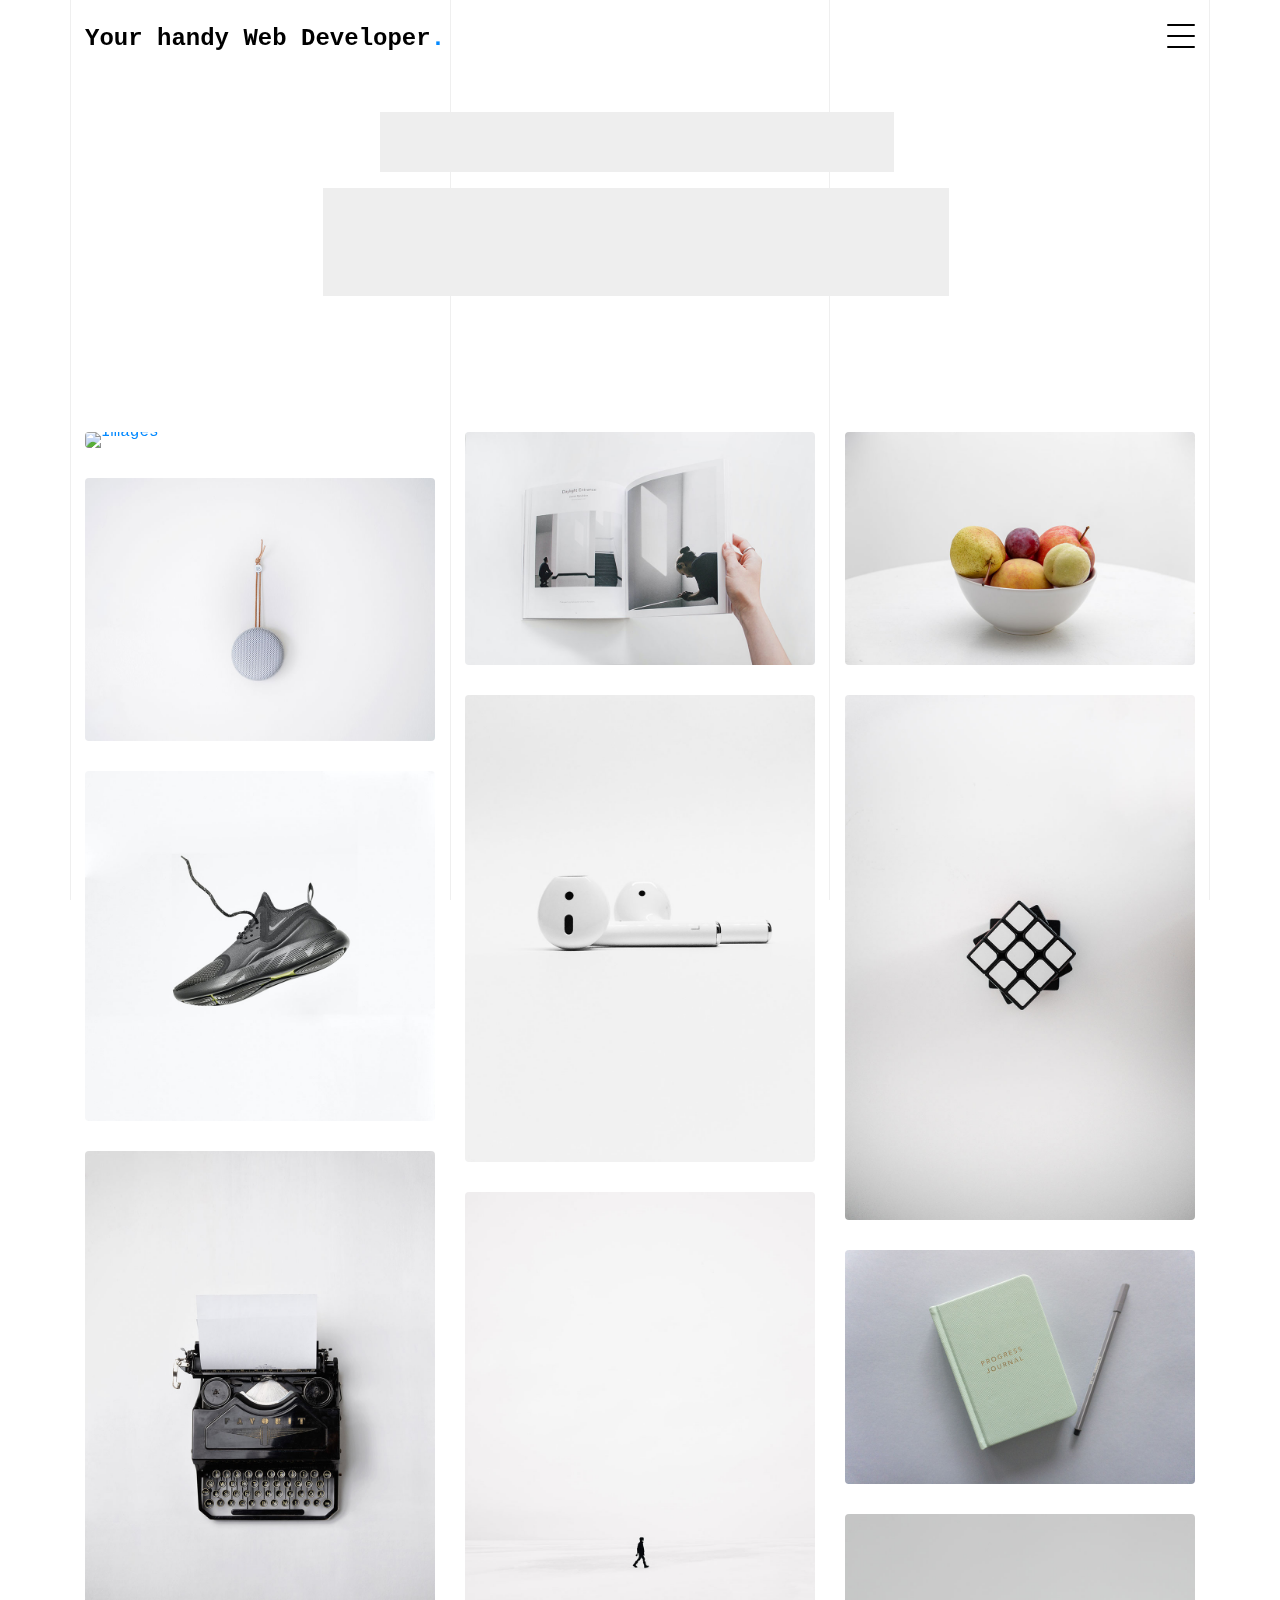
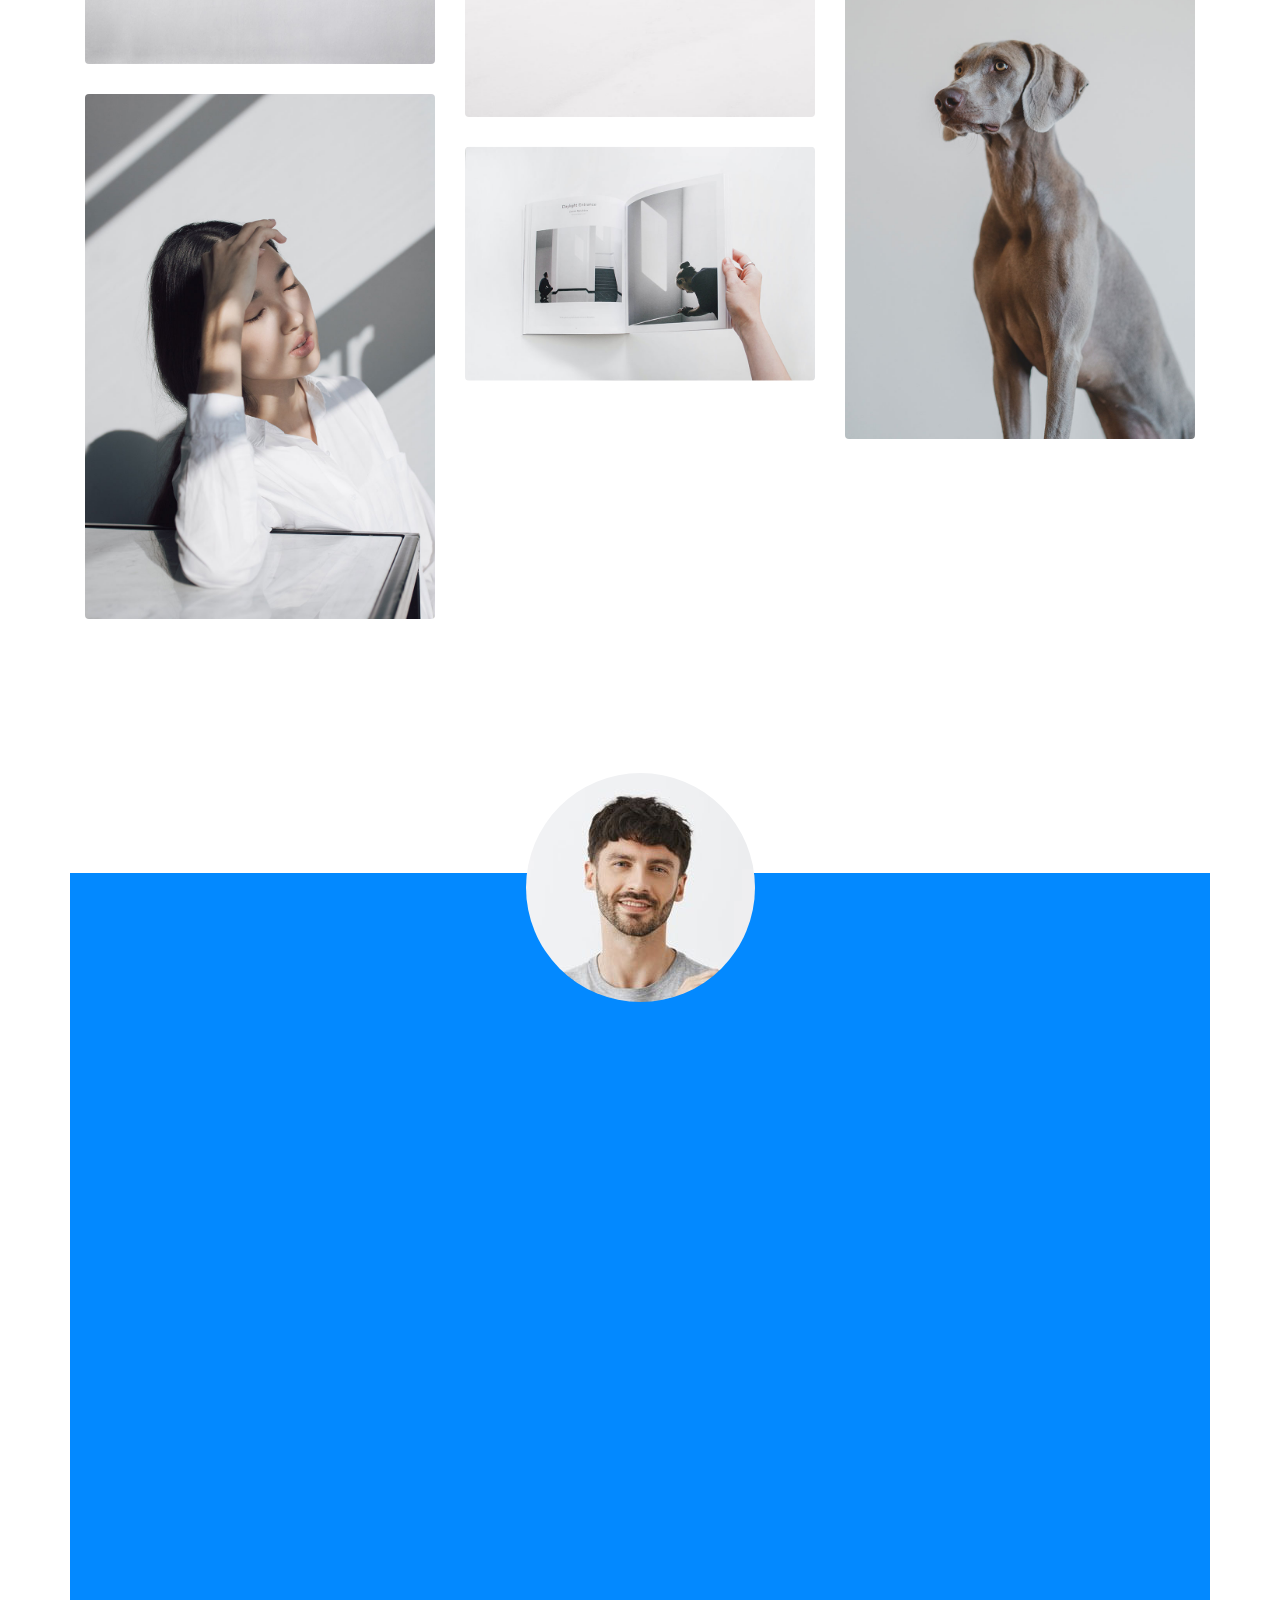
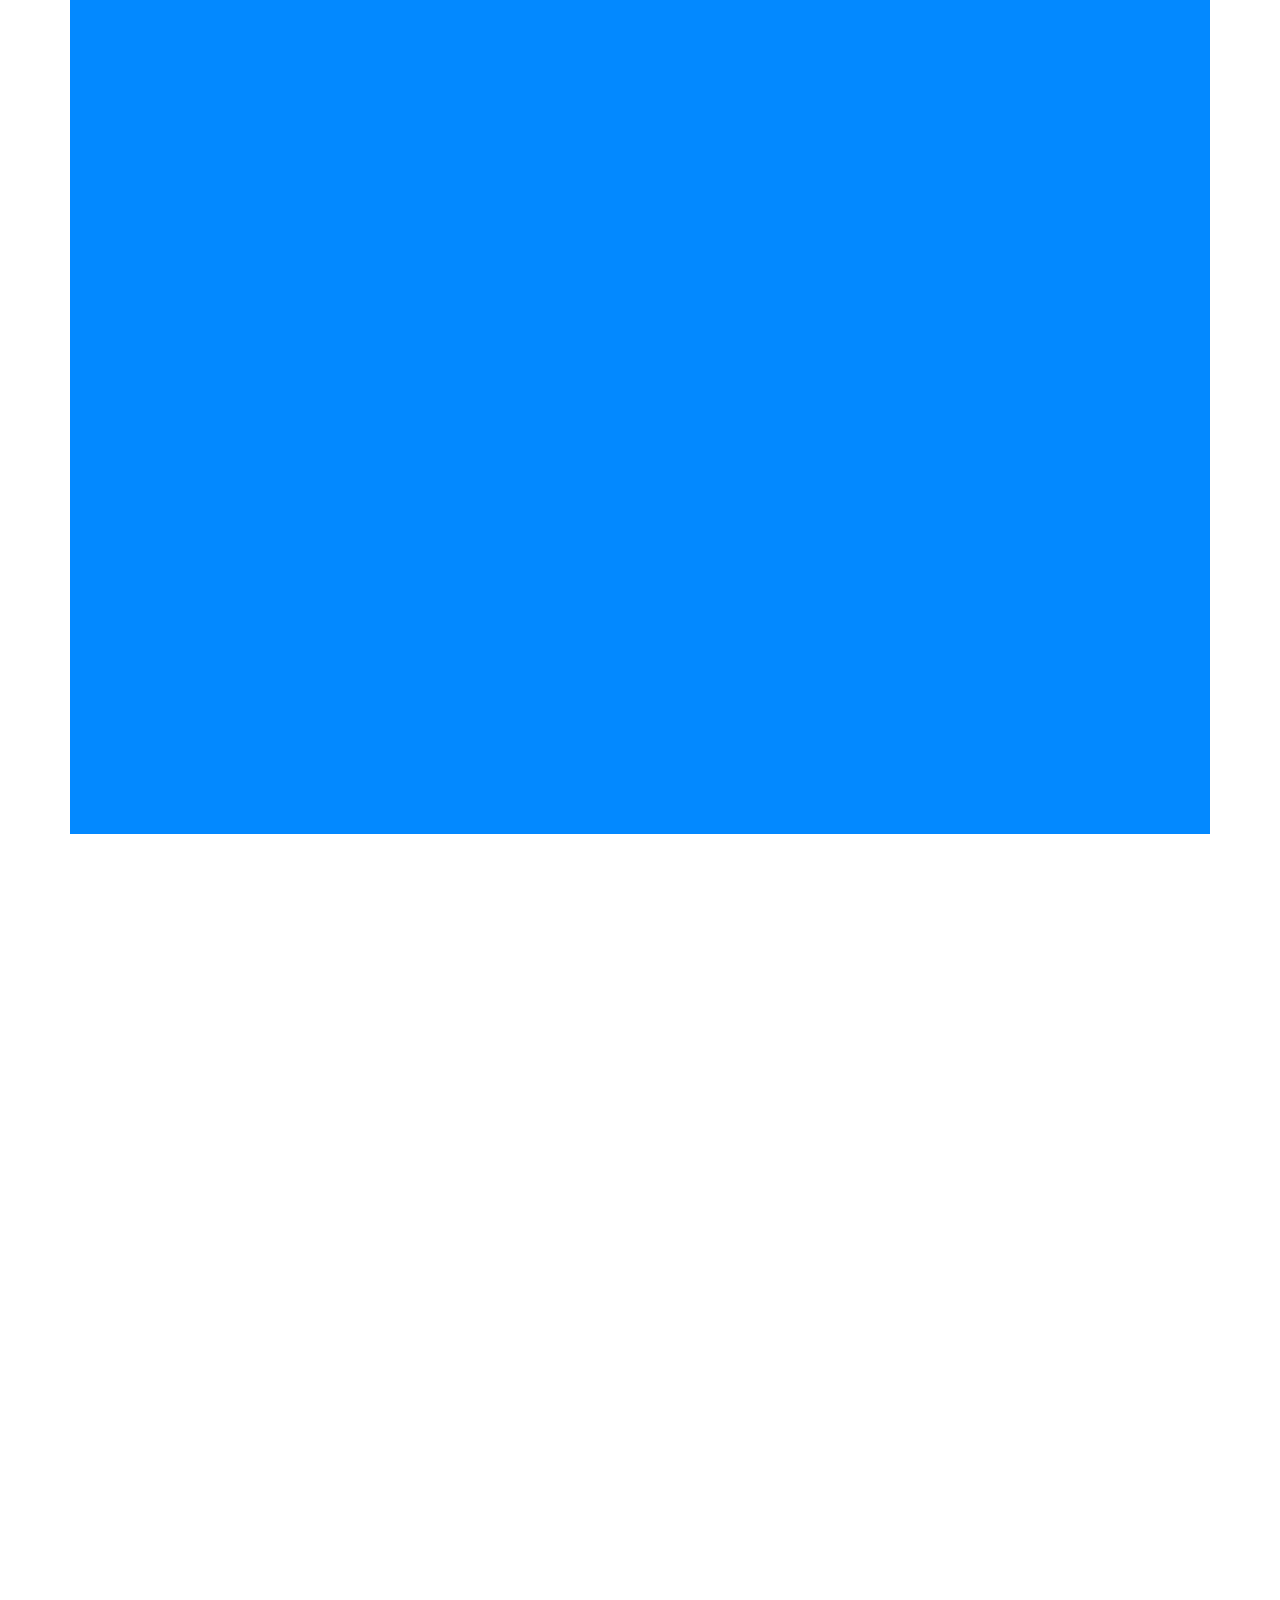
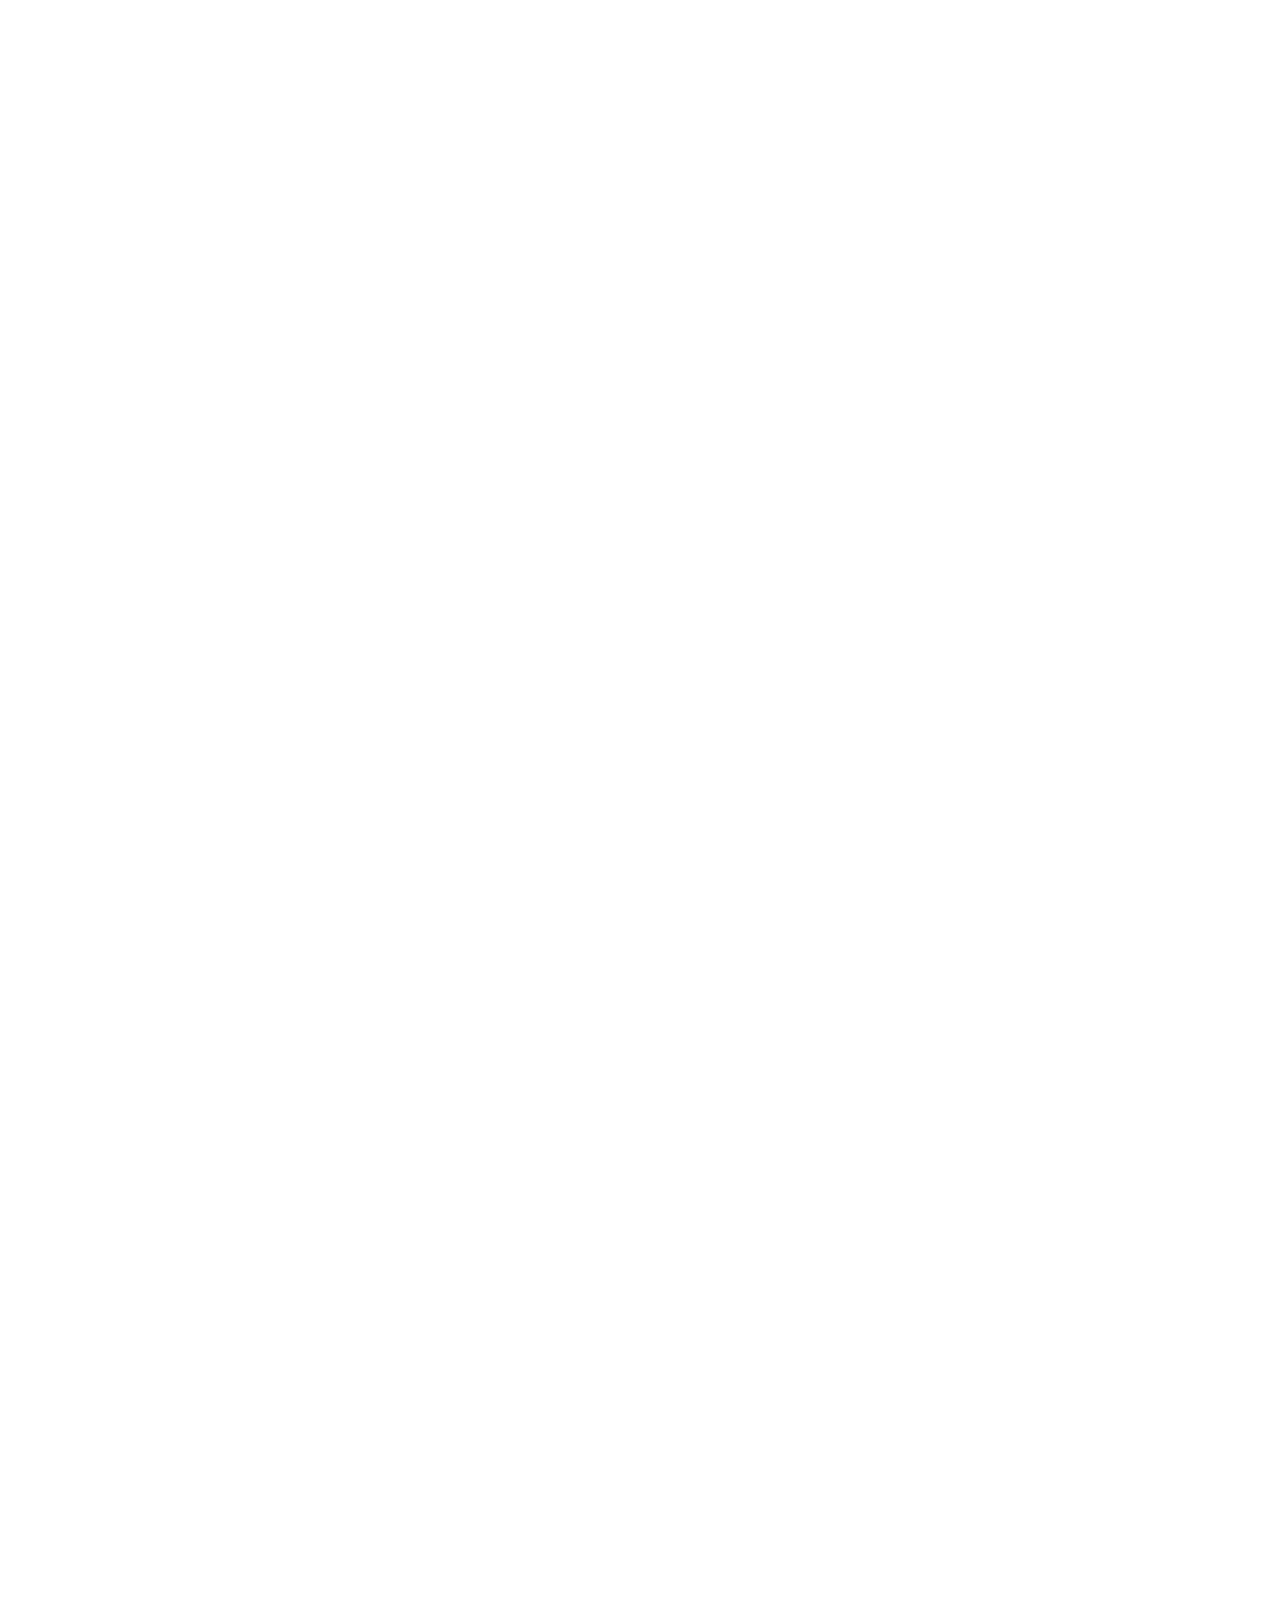
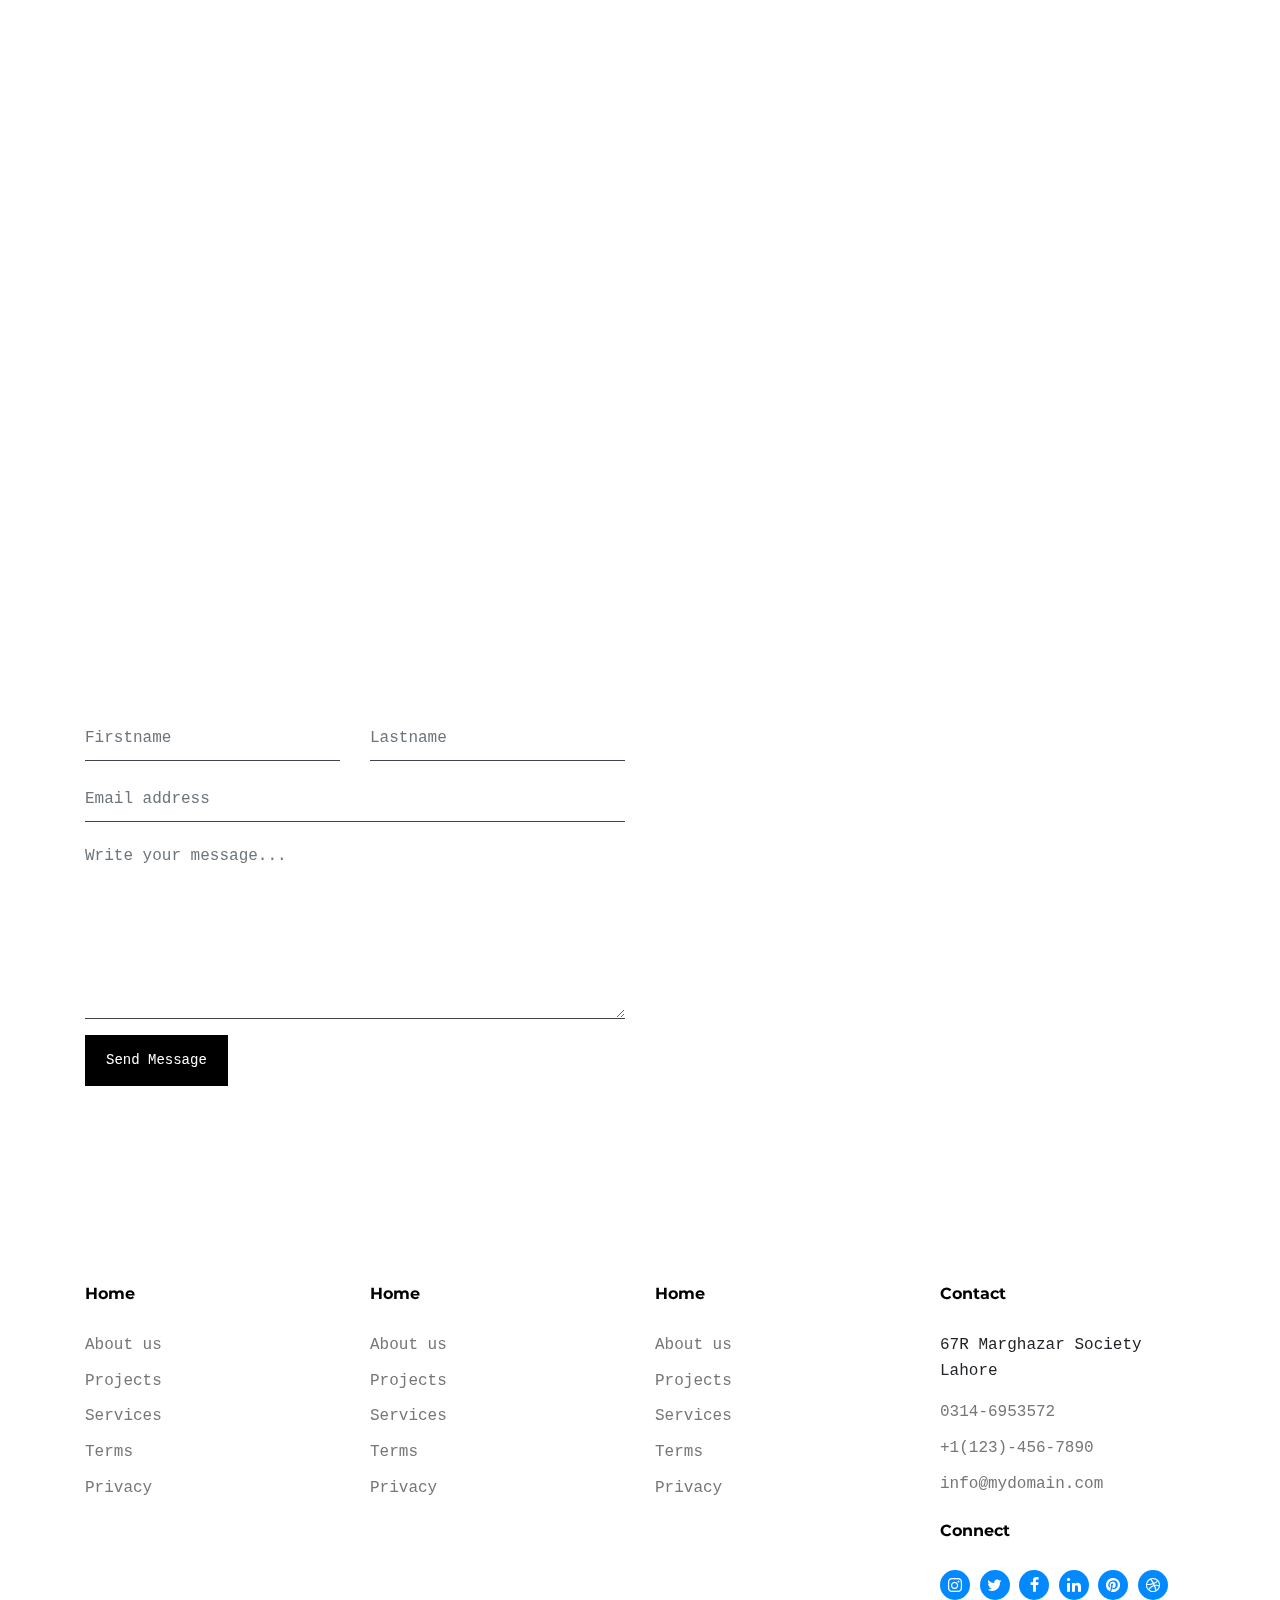
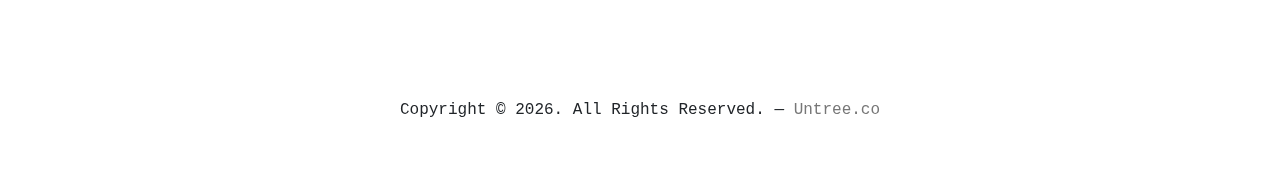
==== commit afa07281: "Update index.html" ====
--- a/index.html
+++ b/index.html
@@ -1,16 +1,11 @@
-<!-- /*
-* Template Name: Minimal
-* Template Author: Untree.co
-* Author URI: https://untree.co/
-* License: https://creativecommons.org/licenses/by/3.0/
-*/ -->
+
 <!doctype html>
 <html lang="en">
 
 <head>
   <meta charset="utf-8">
   <meta name="viewport" content="width=device-width, initial-scale=1, shrink-to-fit=no">
-  <meta name="author" content="Untree.co">
+ 
 
   <meta name="description" content="" />
   <meta name="keywords" content="" />
@@ -863,4 +858,4 @@
 
 </body>
 
-</html>+</html>
--- a/fonts/icomoon/style.css
+++ b/fonts/icomoon/style.css
@@ -0,0 +1,4919 @@
+@font-face {
+  font-family: 'icomoon';
+  src:  url('fonts/icomoon.eot?10si43');
+  src:  url('fonts/icomoon.eot?10si43#iefix') format('embedded-opentype'),
+    url('fonts/icomoon.ttf?10si43') format('truetype'),
+    url('fonts/icomoon.woff?10si43') format('woff'),
+    url('fonts/icomoon.svg?10si43#icomoon') format('svg');
+  font-weight: normal;
+  font-style: normal;
+}
+
+[class^="icon-"], [class*=" icon-"] {
+  /* use !important to prevent issues with browser extensions that change fonts */
+  font-family: 'icomoon' !important;
+  speak: none;
+  font-style: normal;
+  font-weight: normal;
+  font-variant: normal;
+  text-transform: none;
+  line-height: 1;
+
+  /* Better Font Rendering =========== */
+  -webkit-font-smoothing: antialiased;
+  -moz-osx-font-smoothing: grayscale;
+}
+
+.icon-asterisk:before {
+  content: "\f069";
+}
+.icon-plus:before {
+  content: "\f067";
+}
+.icon-question:before {
+  content: "\f128";
+}
+.icon-minus:before {
+  content: "\f068";
+}
+.icon-glass:before {
+  content: "\f000";
+}
+.icon-music:before {
+  content: "\f001";
+}
+.icon-search:before {
+  content: "\f002";
+}
+.icon-envelope-o:before {
+  content: "\f003";
+}
+.icon-heart:before {
+  content: "\f004";
+}
+.icon-star:before {
+  content: "\f005";
+}
+.icon-star-o:before {
+  content: "\f006";
+}
+.icon-user:before {
+  content: "\f007";
+}
+.icon-film:before {
+  content: "\f008";
+}
+.icon-th-large:before {
+  content: "\f009";
+}
+.icon-th:before {
+  content: "\f00a";
+}
+.icon-th-list:before {
+  content: "\f00b";
+}
+.icon-check:before {
+  content: "\f00c";
+}
+.icon-close:before {
+  content: "\f00d";
+}
+.icon-remove:before {
+  content: "\f00d";
+}
+.icon-times:before {
+  content: "\f00d";
+}
+.icon-search-plus:before {
+  content: "\f00e";
+}
+.icon-search-minus:before {
+  content: "\f010";
+}
+.icon-power-off:before {
+  content: "\f011";
+}
+.icon-signal:before {
+  content: "\f012";
+}
+.icon-cog:before {
+  content: "\f013";
+}
+.icon-gear:before {
+  content: "\f013";
+}
+.icon-trash-o:before {
+  content: "\f014";
+}
+.icon-home:before {
+  content: "\f015";
+}
+.icon-file-o:before {
+  content: "\f016";
+}
+.icon-clock-o:before {
+  content: "\f017";
+}
+.icon-road:before {
+  content: "\f018";
+}
+.icon-download:before {
+  content: "\f019";
+}
+.icon-arrow-circle-o-down:before {
+  content: "\f01a";
+}
+.icon-arrow-circle-o-up:before {
+  content: "\f01b";
+}
+.icon-inbox:before {
+  content: "\f01c";
+}
+.icon-play-circle-o:before {
+  content: "\f01d";
+}
+.icon-repeat:before {
+  content: "\f01e";
+}
+.icon-rotate-right:before {
+  content: "\f01e";
+}
+.icon-refresh:before {
+  content: "\f021";
+}
+.icon-list-alt:before {
+  content: "\f022";
+}
+.icon-lock:before {
+  content: "\f023";
+}
+.icon-flag:before {
+  content: "\f024";
+}
+.icon-headphones:before {
+  content: "\f025";
+}
+.icon-volume-off:before {
+  content: "\f026";
+}
+.icon-volume-down:before {
+  content: "\f027";
+}
+.icon-volume-up:before {
+  content: "\f028";
+}
+.icon-qrcode:before {
+  content: "\f029";
+}
+.icon-barcode:before {
+  content: "\f02a";
+}
+.icon-tag:before {
+  content: "\f02b";
+}
+.icon-tags:before {
+  content: "\f02c";
+}
+.icon-book:before {
+  content: "\f02d";
+}
+.icon-bookmark:before {
+  content: "\f02e";
+}
+.icon-print:before {
+  content: "\f02f";
+}
+.icon-camera:before {
+  content: "\f030";
+}
+.icon-font:before {
+  content: "\f031";
+}
+.icon-bold:before {
+  content: "\f032";
+}
+.icon-italic:before {
+  content: "\f033";
+}
+.icon-text-height:before {
+  content: "\f034";
+}
+.icon-text-width:before {
+  content: "\f035";
+}
+.icon-align-left:before {
+  content: "\f036";
+}
+.icon-align-center:before {
+  content: "\f037";
+}
+.icon-align-right:before {
+  content: "\f038";
+}
+.icon-align-justify:before {
+  content: "\f039";
+}
+.icon-list:before {
+  content: "\f03a";
+}
+.icon-dedent:before {
+  content: "\f03b";
+}
+.icon-outdent:before {
+  content: "\f03b";
+}
+.icon-indent:before {
+  content: "\f03c";
+}
+.icon-video-camera:before {
+  content: "\f03d";
+}
+.icon-image:before {
+  content: "\f03e";
+}
+.icon-photo:before {
+  content: "\f03e";
+}
+.icon-picture-o:before {
+  content: "\f03e";
+}
+.icon-pencil:before {
+  content: "\f040";
+}
+.icon-map-marker:before {
+  content: "\f041";
+}
+.icon-adjust:before {
+  content: "\f042";
+}
+.icon-tint:before {
+  content: "\f043";
+}
+.icon-edit:before {
+  content: "\f044";
+}
+.icon-pencil-square-o:before {
+  content: "\f044";
+}
+.icon-share-square-o:before {
+  content: "\f045";
+}
+.icon-check-square-o:before {
+  content: "\f046";
+}
+.icon-arrows:before {
+  content: "\f047";
+}
+.icon-step-backward:before {
+  content: "\f048";
+}
+.icon-fast-backward:before {
+  content: "\f049";
+}
+.icon-backward:before {
+  content: "\f04a";
+}
+.icon-play:before {
+  content: "\f04b";
+}
+.icon-pause:before {
+  content: "\f04c";
+}
+.icon-stop:before {
+  content: "\f04d";
+}
+.icon-forward:before {
+  content: "\f04e";
+}
+.icon-fast-forward:before {
+  content: "\f050";
+}
+.icon-step-forward:before {
+  content: "\f051";
+}
+.icon-eject:before {
+  content: "\f052";
+}
+.icon-chevron-left:before {
+  content: "\f053";
+}
+.icon-chevron-right:before {
+  content: "\f054";
+}
+.icon-plus-circle:before {
+  content: "\f055";
+}
+.icon-minus-circle:before {
+  content: "\f056";
+}
+.icon-times-circle:before {
+  content: "\f057";
+}
+.icon-check-circle:before {
+  content: "\f058";
+}
+.icon-question-circle:before {
+  content: "\f059";
+}
+.icon-info-circle:before {
+  content: "\f05a";
+}
+.icon-crosshairs:before {
+  content: "\f05b";
+}
+.icon-times-circle-o:before {
+  content: "\f05c";
+}
+.icon-check-circle-o:before {
+  content: "\f05d";
+}
+.icon-ban:before {
+  content: "\f05e";
+}
+.icon-arrow-left:before {
+  content: "\f060";
+}
+.icon-arrow-right:before {
+  content: "\f061";
+}
+.icon-arrow-up:before {
+  content: "\f062";
+}
+.icon-arrow-down:before {
+  content: "\f063";
+}
+.icon-mail-forward:before {
+  content: "\f064";
+}
+.icon-share:before {
+  content: "\f064";
+}
+.icon-expand:before {
+  content: "\f065";
+}
+.icon-compress:before {
+  content: "\f066";
+}
+.icon-exclamation-circle:before {
+  content: "\f06a";
+}
+.icon-gift:before {
+  content: "\f06b";
+}
+.icon-leaf:before {
+  content: "\f06c";
+}
+.icon-fire:before {
+  content: "\f06d";
+}
+.icon-eye:before {
+  content: "\f06e";
+}
+.icon-eye-slash:before {
+  content: "\f070";
+}
+.icon-exclamation-triangle:before {
+  content: "\f071";
+}
+.icon-warning:before {
+  content: "\f071";
+}
+.icon-plane:before {
+  content: "\f072";
+}
+.icon-calendar:before {
+  content: "\f073";
+}
+.icon-random:before {
+  content: "\f074";
+}
+.icon-comment:before {
+  content: "\f075";
+}
+.icon-magnet:before {
+  content: "\f076";
+}
+.icon-chevron-up:before {
+  content: "\f077";
+}
+.icon-chevron-down:before {
+  content: "\f078";
+}
+.icon-retweet:before {
+  content: "\f079";
+}
+.icon-shopping-cart:before {
+  content: "\f07a";
+}
+.icon-folder:before {
+  content: "\f07b";
+}
+.icon-folder-open:before {
+  content: "\f07c";
+}
+.icon-arrows-v:before {
+  content: "\f07d";
+}
+.icon-arrows-h:before {
+  content: "\f07e";
+}
+.icon-bar-chart:before {
+  content: "\f080";
+}
+.icon-bar-chart-o:before {
+  content: "\f080";
+}
+.icon-twitter-square:before {
+  content: "\f081";
+}
+.icon-facebook-square:before {
+  content: "\f082";
+}
+.icon-camera-retro:before {
+  content: "\f083";
+}
+.icon-key:before {
+  content: "\f084";
+}
+.icon-cogs:before {
+  content: "\f085";
+}
+.icon-gears:before {
+  content: "\f085";
+}
+.icon-comments:before {
+  content: "\f086";
+}
+.icon-thumbs-o-up:before {
+  content: "\f087";
+}
+.icon-thumbs-o-down:before {
+  content: "\f088";
+}
+.icon-star-half:before {
+  content: "\f089";
+}
+.icon-heart-o:before {
+  content: "\f08a";
+}
+.icon-sign-out:before {
+  content: "\f08b";
+}
+.icon-linkedin-square:before {
+  content: "\f08c";
+}
+.icon-thumb-tack:before {
+  content: "\f08d";
+}
+.icon-external-link:before {
+  content: "\f08e";
+}
+.icon-sign-in:before {
+  content: "\f090";
+}
+.icon-trophy:before {
+  content: "\f091";
+}
+.icon-github-square:before {
+  content: "\f092";
+}
+.icon-upload:before {
+  content: "\f093";
+}
+.icon-lemon-o:before {
+  content: "\f094";
+}
+.icon-phone:before {
+  content: "\f095";
+}
+.icon-square-o:before {
+  content: "\f096";
+}
+.icon-bookmark-o:before {
+  content: "\f097";
+}
+.icon-phone-square:before {
+  content: "\f098";
+}
+.icon-twitter:before {
+  content: "\f099";
+}
+.icon-facebook:before {
+  content: "\f09a";
+}
+.icon-facebook-f:before {
+  content: "\f09a";
+}
+.icon-github:before {
+  content: "\f09b";
+}
+.icon-unlock:before {
+  content: "\f09c";
+}
+.icon-credit-card:before {
+  content: "\f09d";
+}
+.icon-feed:before {
+  content: "\f09e";
+}
+.icon-rss:before {
+  content: "\f09e";
+}
+.icon-hdd-o:before {
+  content: "\f0a0";
+}
+.icon-bullhorn:before {
+  content: "\f0a1";
+}
+.icon-bell-o:before {
+  content: "\f0a2";
+}
+.icon-certificate:before {
+  content: "\f0a3";
+}
+.icon-hand-o-right:before {
+  content: "\f0a4";
+}
+.icon-hand-o-left:before {
+  content: "\f0a5";
+}
+.icon-hand-o-up:before {
+  content: "\f0a6";
+}
+.icon-hand-o-down:before {
+  content: "\f0a7";
+}
+.icon-arrow-circle-left:before {
+  content: "\f0a8";
+}
+.icon-arrow-circle-right:before {
+  content: "\f0a9";
+}
+.icon-arrow-circle-up:before {
+  content: "\f0aa";
+}
+.icon-arrow-circle-down:before {
+  content: "\f0ab";
+}
+.icon-globe:before {
+  content: "\f0ac";
+}
+.icon-wrench:before {
+  content: "\f0ad";
+}
+.icon-tasks:before {
+  content: "\f0ae";
+}
+.icon-filter:before {
+  content: "\f0b0";
+}
+.icon-briefcase:before {
+  content: "\f0b1";
+}
+.icon-arrows-alt:before {
+  content: "\f0b2";
+}
+.icon-group:before {
+  content: "\f0c0";
+}
+.icon-users:before {
+  content: "\f0c0";
+}
+.icon-chain:before {
+  content: "\f0c1";
+}
+.icon-link:before {
+  content: "\f0c1";
+}
+.icon-cloud:before {
+  content: "\f0c2";
+}
+.icon-flask:before {
+  content: "\f0c3";
+}
+.icon-cut:before {
+  content: "\f0c4";
+}
+.icon-scissors:before {
+  content: "\f0c4";
+}
+.icon-copy:before {
+  content: "\f0c5";
+}
+.icon-files-o:before {
+  content: "\f0c5";
+}
+.icon-paperclip:before {
+  content: "\f0c6";
+}
+.icon-floppy-o:before {
+  content: "\f0c7";
+}
+.icon-save:before {
+  content: "\f0c7";
+}
+.icon-square:before {
+  content: "\f0c8";
+}
+.icon-bars:before {
+  content: "\f0c9";
+}
+.icon-navicon:before {
+  content: "\f0c9";
+}
+.icon-reorder:before {
+  content: "\f0c9";
+}
+.icon-list-ul:before {
+  content: "\f0ca";
+}
+.icon-list-ol:before {
+  content: "\f0cb";
+}
+.icon-strikethrough:before {
+  content: "\f0cc";
+}
+.icon-underline:before {
+  content: "\f0cd";
+}
+.icon-table:before {
+  content: "\f0ce";
+}
+.icon-magic:before {
+  content: "\f0d0";
+}
+.icon-truck:before {
+  content: "\f0d1";
+}
+.icon-pinterest:before {
+  content: "\f0d2";
+}
+.icon-pinterest-square:before {
+  content: "\f0d3";
+}
+.icon-google-plus-square:before {
+  content: "\f0d4";
+}
+.icon-google-plus:before {
+  content: "\f0d5";
+}
+.icon-money:before {
+  content: "\f0d6";
+}
+.icon-caret-down:before {
+  content: "\f0d7";
+}
+.icon-caret-up:before {
+  content: "\f0d8";
+}
+.icon-caret-left:before {
+  content: "\f0d9";
+}
+.icon-caret-right:before {
+  content: "\f0da";
+}
+.icon-columns:before {
+  content: "\f0db";
+}
+.icon-sort:before {
+  content: "\f0dc";
+}
+.icon-unsorted:before {
+  content: "\f0dc";
+}
+.icon-sort-desc:before {
+  content: "\f0dd";
+}
+.icon-sort-down:before {
+  content: "\f0dd";
+}
+.icon-sort-asc:before {
+  content: "\f0de";
+}
+.icon-sort-up:before {
+  content: "\f0de";
+}
+.icon-envelope:before {
+  content: "\f0e0";
+}
+.icon-linkedin:before {
+  content: "\f0e1";
+}
+.icon-rotate-left:before {
+  content: "\f0e2";
+}
+.icon-undo:before {
+  content: "\f0e2";
+}
+.icon-gavel:before {
+  content: "\f0e3";
+}
+.icon-legal:before {
+  content: "\f0e3";
+}
+.icon-dashboard:before {
+  content: "\f0e4";
+}
+.icon-tachometer:before {
+  content: "\f0e4";
+}
+.icon-comment-o:before {
+  content: "\f0e5";
+}
+.icon-comments-o:before {
+  content: "\f0e6";
+}
+.icon-bolt:before {
+  content: "\f0e7";
+}
+.icon-flash:before {
+  content: "\f0e7";
+}
+.icon-sitemap:before {
+  content: "\f0e8";
+}
+.icon-umbrella:before {
+  content: "\f0e9";
+}
+.icon-clipboard:before {
+  content: "\f0ea";
+}
+.icon-paste:before {
+  content: "\f0ea";
+}
+.icon-lightbulb-o:before {
+  content: "\f0eb";
+}
+.icon-exchange:before {
+  content: "\f0ec";
+}
+.icon-cloud-download:before {
+  content: "\f0ed";
+}
+.icon-cloud-upload:before {
+  content: "\f0ee";
+}
+.icon-user-md:before {
+  content: "\f0f0";
+}
+.icon-stethoscope:before {
+  content: "\f0f1";
+}
+.icon-suitcase:before {
+  content: "\f0f2";
+}
+.icon-bell:before {
+  content: "\f0f3";
+}
+.icon-coffee:before {
+  content: "\f0f4";
+}
+.icon-cutlery:before {
+  content: "\f0f5";
+}
+.icon-file-text-o:before {
+  content: "\f0f6";
+}
+.icon-building-o:before {
+  content: "\f0f7";
+}
+.icon-hospital-o:before {
+  content: "\f0f8";
+}
+.icon-ambulance:before {
+  content: "\f0f9";
+}
+.icon-medkit:before {
+  content: "\f0fa";
+}
+.icon-fighter-jet:before {
+  content: "\f0fb";
+}
+.icon-beer:before {
+  content: "\f0fc";
+}
+.icon-h-square:before {
+  content: "\f0fd";
+}
+.icon-plus-square:before {
+  content: "\f0fe";
+}
+.icon-angle-double-left:before {
+  content: "\f100";
+}
+.icon-angle-double-right:before {
+  content: "\f101";
+}
+.icon-angle-double-up:before {
+  content: "\f102";
+}
+.icon-angle-double-down:before {
+  content: "\f103";
+}
+.icon-angle-left:before {
+  content: "\f104";
+}
+.icon-angle-right:before {
+  content: "\f105";
+}
+.icon-angle-up:before {
+  content: "\f106";
+}
+.icon-angle-down:before {
+  content: "\f107";
+}
+.icon-desktop:before {
+  content: "\f108";
+}
+.icon-laptop:before {
+  content: "\f109";
+}
+.icon-tablet:before {
+  content: "\f10a";
+}
+.icon-mobile:before {
+  content: "\f10b";
+}
+.icon-mobile-phone:before {
+  content: "\f10b";
+}
+.icon-circle-o:before {
+  content: "\f10c";
+}
+.icon-quote-left:before {
+  content: "\f10d";
+}
+.icon-quote-right:before {
+  content: "\f10e";
+}
+.icon-spinner:before {
+  content: "\f110";
+}
+.icon-circle:before {
+  content: "\f111";
+}
+.icon-mail-reply:before {
+  content: "\f112";
+}
+.icon-reply:before {
+  content: "\f112";
+}
+.icon-github-alt:before {
+  content: "\f113";
+}
+.icon-folder-o:before {
+  content: "\f114";
+}
+.icon-folder-open-o:before {
+  content: "\f115";
+}
+.icon-smile-o:before {
+  content: "\f118";
+}
+.icon-frown-o:before {
+  content: "\f119";
+}
+.icon-meh-o:before {
+  content: "\f11a";
+}
+.icon-gamepad:before {
+  content: "\f11b";
+}
+.icon-keyboard-o:before {
+  content: "\f11c";
+}
+.icon-flag-o:before {
+  content: "\f11d";
+}
+.icon-flag-checkered:before {
+  content: "\f11e";
+}
+.icon-terminal:before {
+  content: "\f120";
+}
+.icon-code:before {
+  content: "\f121";
+}
+.icon-mail-reply-all:before {
+  content: "\f122";
+}
+.icon-reply-all:before {
+  content: "\f122";
+}
+.icon-star-half-empty:before {
+  content: "\f123";
+}
+.icon-star-half-full:before {
+  content: "\f123";
+}
+.icon-star-half-o:before {
+  content: "\f123";
+}
+.icon-location-arrow:before {
+  content: "\f124";
+}
+.icon-crop:before {
+  content: "\f125";
+}
+.icon-code-fork:before {
+  content: "\f126";
+}
+.icon-chain-broken:before {
+  content: "\f127";
+}
+.icon-unlink:before {
+  content: "\f127";
+}
+.icon-info:before {
+  content: "\f129";
+}
+.icon-exclamation:before {
+  content: "\f12a";
+}
+.icon-superscript:before {
+  content: "\f12b";
+}
+.icon-subscript:before {
+  content: "\f12c";
+}
+.icon-eraser:before {
+  content: "\f12d";
+}
+.icon-puzzle-piece:before {
+  content: "\f12e";
+}
+.icon-microphone:before {
+  content: "\f130";
+}
+.icon-microphone-slash:before {
+  content: "\f131";
+}
+.icon-shield:before {
+  content: "\f132";
+}
+.icon-calendar-o:before {
+  content: "\f133";
+}
+.icon-fire-extinguisher:before {
+  content: "\f134";
+}
+.icon-rocket:before {
+  content: "\f135";
+}
+.icon-maxcdn:before {
+  content: "\f136";
+}
+.icon-chevron-circle-left:before {
+  content: "\f137";
+}
+.icon-chevron-circle-right:before {
+  content: "\f138";
+}
+.icon-chevron-circle-up:before {
+  content: "\f139";
+}
+.icon-chevron-circle-down:before {
+  content: "\f13a";
+}
+.icon-html5:before {
+  content: "\f13b";
+}
+.icon-css3:before {
+  content: "\f13c";
+}
+.icon-anchor:before {
+  content: "\f13d";
+}
+.icon-unlock-alt:before {
+  content: "\f13e";
+}
+.icon-bullseye:before {
+  content: "\f140";
+}
+.icon-ellipsis-h:before {
+  content: "\f141";
+}
+.icon-ellipsis-v:before {
+  content: "\f142";
+}
+.icon-rss-square:before {
+  content: "\f143";
+}
+.icon-play-circle:before {
+  content: "\f144";
+}
+.icon-ticket:before {
+  content: "\f145";
+}
+.icon-minus-square:before {
+  content: "\f146";
+}
+.icon-minus-square-o:before {
+  content: "\f147";
+}
+.icon-level-up:before {
+  content: "\f148";
+}
+.icon-level-down:before {
+  content: "\f149";
+}
+.icon-check-square:before {
+  content: "\f14a";
+}
+.icon-pencil-square:before {
+  content: "\f14b";
+}
+.icon-external-link-square:before {
+  content: "\f14c";
+}
+.icon-share-square:before {
+  content: "\f14d";
+}
+.icon-compass:before {
+  content: "\f14e";
+}
+.icon-caret-square-o-down:before {
+  content: "\f150";
+}
+.icon-toggle-down:before {
+  content: "\f150";
+}
+.icon-caret-square-o-up:before {
+  content: "\f151";
+}
+.icon-toggle-up:before {
+  content: "\f151";
+}
+.icon-caret-square-o-right:before {
+  content: "\f152";
+}
+.icon-toggle-right:before {
+  content: "\f152";
+}
+.icon-eur:before {
+  content: "\f153";
+}
+.icon-euro:before {
+  content: "\f153";
+}
+.icon-gbp:before {
+  content: "\f154";
+}
+.icon-dollar:before {
+  content: "\f155";
+}
+.icon-usd:before {
+  content: "\f155";
+}
+.icon-inr:before {
+  content: "\f156";
+}
+.icon-rupee:before {
+  content: "\f156";
+}
+.icon-cny:before {
+  content: "\f157";
+}
+.icon-jpy:before {
+  content: "\f157";
+}
+.icon-rmb:before {
+  content: "\f157";
+}
+.icon-yen:before {
+  content: "\f157";
+}
+.icon-rouble:before {
+  content: "\f158";
+}
+.icon-rub:before {
+  content: "\f158";
+}
+.icon-ruble:before {
+  content: "\f158";
+}
+.icon-krw:before {
+  content: "\f159";
+}
+.icon-won:before {
+  content: "\f159";
+}
+.icon-bitcoin:before {
+  content: "\f15a";
+}
+.icon-btc:before {
+  content: "\f15a";
+}
+.icon-file:before {
+  content: "\f15b";
+}
+.icon-file-text:before {
+  content: "\f15c";
+}
+.icon-sort-alpha-asc:before {
+  content: "\f15d";
+}
+.icon-sort-alpha-desc:before {
+  content: "\f15e";
+}
+.icon-sort-amount-asc:before {
+  content: "\f160";
+}
+.icon-sort-amount-desc:before {
+  content: "\f161";
+}
+.icon-sort-numeric-asc:before {
+  content: "\f162";
+}
+.icon-sort-numeric-desc:before {
+  content: "\f163";
+}
+.icon-thumbs-up:before {
+  content: "\f164";
+}
+.icon-thumbs-down:before {
+  content: "\f165";
+}
+.icon-youtube-square:before {
+  content: "\f166";
+}
+.icon-youtube:before {
+  content: "\f167";
+}
+.icon-xing:before {
+  content: "\f168";
+}
+.icon-xing-square:before {
+  content: "\f169";
+}
+.icon-youtube-play:before {
+  content: "\f16a";
+}
+.icon-dropbox:before {
+  content: "\f16b";
+}
+.icon-stack-overflow:before {
+  content: "\f16c";
+}
+.icon-instagram:before {
+  content: "\f16d";
+}
+.icon-flickr:before {
+  content: "\f16e";
+}
+.icon-adn:before {
+  content: "\f170";
+}
+.icon-bitbucket:before {
+  content: "\f171";
+}
+.icon-bitbucket-square:before {
+  content: "\f172";
+}
+.icon-tumblr:before {
+  content: "\f173";
+}
+.icon-tumblr-square:before {
+  content: "\f174";
+}
+.icon-long-arrow-down:before {
+  content: "\f175";
+}
+.icon-long-arrow-up:before {
+  content: "\f176";
+}
+.icon-long-arrow-left:before {
+  content: "\f177";
+}
+.icon-long-arrow-right:before {
+  content: "\f178";
+}
+.icon-apple:before {
+  content: "\f179";
+}
+.icon-windows:before {
+  content: "\f17a";
+}
+.icon-android:before {
+  content: "\f17b";
+}
+.icon-linux:before {
+  content: "\f17c";
+}
+.icon-dribbble:before {
+  content: "\f17d";
+}
+.icon-skype:before {
+  content: "\f17e";
+}
+.icon-foursquare:before {
+  content: "\f180";
+}
+.icon-trello:before {
+  content: "\f181";
+}
+.icon-female:before {
+  content: "\f182";
+}
+.icon-male:before {
+  content: "\f183";
+}
+.icon-gittip:before {
+  content: "\f184";
+}
+.icon-gratipay:before {
+  content: "\f184";
+}
+.icon-sun-o:before {
+  content: "\f185";
+}
+.icon-moon-o:before {
+  content: "\f186";
+}
+.icon-archive:before {
+  content: "\f187";
+}
+.icon-bug:before {
+  content: "\f188";
+}
+.icon-vk:before {
+  content: "\f189";
+}
+.icon-weibo:before {
+  content: "\f18a";
+}
+.icon-renren:before {
+  content: "\f18b";
+}
+.icon-pagelines:before {
+  content: "\f18c";
+}
+.icon-stack-exchange:before {
+  content: "\f18d";
+}
+.icon-arrow-circle-o-right:before {
+  content: "\f18e";
+}
+.icon-arrow-circle-o-left:before {
+  content: "\f190";
+}
+.icon-caret-square-o-left:before {
+  content: "\f191";
+}
+.icon-toggle-left:before {
+  content: "\f191";
+}
+.icon-dot-circle-o:before {
+  content: "\f192";
+}
+.icon-wheelchair:before {
+  content: "\f193";
+}
+.icon-vimeo-square:before {
+  content: "\f194";
+}
+.icon-try:before {
+  content: "\f195";
+}
+.icon-turkish-lira:before {
+  content: "\f195";
+}
+.icon-plus-square-o:before {
+  content: "\f196";
+}
+.icon-space-shuttle:before {
+  content: "\f197";
+}
+.icon-slack:before {
+  content: "\f198";
+}
+.icon-envelope-square:before {
+  content: "\f199";
+}
+.icon-wordpress:before {
+  content: "\f19a";
+}
+.icon-openid:before {
+  content: "\f19b";
+}
+.icon-bank:before {
+  content: "\f19c";
+}
+.icon-institution:before {
+  content: "\f19c";
+}
+.icon-university:before {
+  content: "\f19c";
+}
+.icon-graduation-cap:before {
+  content: "\f19d";
+}
+.icon-mortar-board:before {
+  content: "\f19d";
+}
+.icon-yahoo:before {
+  content: "\f19e";
+}
+.icon-google:before {
+  content: "\f1a0";
+}
+.icon-reddit:before {
+  content: "\f1a1";
+}
+.icon-reddit-square:before {
+  content: "\f1a2";
+}
+.icon-stumbleupon-circle:before {
+  content: "\f1a3";
+}
+.icon-stumbleupon:before {
+  content: "\f1a4";
+}
+.icon-delicious:before {
+  content: "\f1a5";
+}
+.icon-digg:before {
+  content: "\f1a6";
+}
+.icon-pied-piper-pp:before {
+  content: "\f1a7";
+}
+.icon-pied-piper-alt:before {
+  content: "\f1a8";
+}
+.icon-drupal:before {
+  content: "\f1a9";
+}
+.icon-joomla:before {
+  content: "\f1aa";
+}
+.icon-language:before {
+  content: "\f1ab";
+}
+.icon-fax:before {
+  content: "\f1ac";
+}
+.icon-building:before {
+  content: "\f1ad";
+}
+.icon-child:before {
+  content: "\f1ae";
+}
+.icon-paw:before {
+  content: "\f1b0";
+}
+.icon-spoon:before {
+  content: "\f1b1";
+}
+.icon-cube:before {
+  content: "\f1b2";
+}
+.icon-cubes:before {
+  content: "\f1b3";
+}
+.icon-behance:before {
+  content: "\f1b4";
+}
+.icon-behance-square:before {
+  content: "\f1b5";
+}
+.icon-steam:before {
+  content: "\f1b6";
+}
+.icon-steam-square:before {
+  content: "\f1b7";
+}
+.icon-recycle:before {
+  content: "\f1b8";
+}
+.icon-automobile:before {
+  content: "\f1b9";
+}
+.icon-car:before {
+  content: "\f1b9";
+}
+.icon-cab:before {
+  content: "\f1ba";
+}
+.icon-taxi:before {
+  content: "\f1ba";
+}
+.icon-tree:before {
+  content: "\f1bb";
+}
+.icon-spotify:before {
+  content: "\f1bc";
+}
+.icon-deviantart:before {
+  content: "\f1bd";
+}
+.icon-soundcloud:before {
+  content: "\f1be";
+}
+.icon-database:before {
+  content: "\f1c0";
+}
+.icon-file-pdf-o:before {
+  content: "\f1c1";
+}
+.icon-file-word-o:before {
+  content: "\f1c2";
+}
+.icon-file-excel-o:before {
+  content: "\f1c3";
+}
+.icon-file-powerpoint-o:before {
+  content: "\f1c4";
+}
+.icon-file-image-o:before {
+  content: "\f1c5";
+}
+.icon-file-photo-o:before {
+  content: "\f1c5";
+}
+.icon-file-picture-o:before {
+  content: "\f1c5";
+}
+.icon-file-archive-o:before {
+  content: "\f1c6";
+}
+.icon-file-zip-o:before {
+  content: "\f1c6";
+}
+.icon-file-audio-o:before {
+  content: "\f1c7";
+}
+.icon-file-sound-o:before {
+  content: "\f1c7";
+}
+.icon-file-movie-o:before {
+  content: "\f1c8";
+}
+.icon-file-video-o:before {
+  content: "\f1c8";
+}
+.icon-file-code-o:before {
+  content: "\f1c9";
+}
+.icon-vine:before {
+  content: "\f1ca";
+}
+.icon-codepen:before {
+  content: "\f1cb";
+}
+.icon-jsfiddle:before {
+  content: "\f1cc";
+}
+.icon-life-bouy:before {
+  content: "\f1cd";
+}
+.icon-life-buoy:before {
+  content: "\f1cd";
+}
+.icon-life-ring:before {
+  content: "\f1cd";
+}
+.icon-life-saver:before {
+  content: "\f1cd";
+}
+.icon-support:before {
+  content: "\f1cd";
+}
+.icon-circle-o-notch:before {
+  content: "\f1ce";
+}
+.icon-ra:before {
+  content: "\f1d0";
+}
+.icon-rebel:before {
+  content: "\f1d0";
+}
+.icon-resistance:before {
+  content: "\f1d0";
+}
+.icon-empire:before {
+  content: "\f1d1";
+}
+.icon-ge:before {
+  content: "\f1d1";
+}
+.icon-git-square:before {
+  content: "\f1d2";
+}
+.icon-git:before {
+  content: "\f1d3";
+}
+.icon-hacker-news:before {
+  content: "\f1d4";
+}
+.icon-y-combinator-square:before {
+  content: "\f1d4";
+}
+.icon-yc-square:before {
+  content: "\f1d4";
+}
+.icon-tencent-weibo:before {
+  content: "\f1d5";
+}
+.icon-qq:before {
+  content: "\f1d6";
+}
+.icon-wechat:before {
+  content: "\f1d7";
+}
+.icon-weixin:before {
+  content: "\f1d7";
+}
+.icon-paper-plane:before {
+  content: "\f1d8";
+}
+.icon-send:before {
+  content: "\f1d8";
+}
+.icon-paper-plane-o:before {
+  content: "\f1d9";
+}
+.icon-send-o:before {
+  content: "\f1d9";
+}
+.icon-history:before {
+  content: "\f1da";
+}
+.icon-circle-thin:before {
+  content: "\f1db";
+}
+.icon-header:before {
+  content: "\f1dc";
+}
+.icon-paragraph:before {
+  content: "\f1dd";
+}
+.icon-sliders:before {
+  content: "\f1de";
+}
+.icon-share-alt:before {
+  content: "\f1e0";
+}
+.icon-share-alt-square:before {
+  content: "\f1e1";
+}
+.icon-bomb:before {
+  content: "\f1e2";
+}
+.icon-futbol-o:before {
+  content: "\f1e3";
+}
+.icon-soccer-ball-o:before {
+  content: "\f1e3";
+}
+.icon-tty:before {
+  content: "\f1e4";
+}
+.icon-binoculars:before {
+  content: "\f1e5";
+}
+.icon-plug:before {
+  content: "\f1e6";
+}
+.icon-slideshare:before {
+  content: "\f1e7";
+}
+.icon-twitch:before {
+  content: "\f1e8";
+}
+.icon-yelp:before {
+  content: "\f1e9";
+}
+.icon-newspaper-o:before {
+  content: "\f1ea";
+}
+.icon-wifi:before {
+  content: "\f1eb";
+}
+.icon-calculator:before {
+  content: "\f1ec";
+}
+.icon-paypal:before {
+  content: "\f1ed";
+}
+.icon-google-wallet:before {
+  content: "\f1ee";
+}
+.icon-cc-visa:before {
+  content: "\f1f0";
+}
+.icon-cc-mastercard:before {
+  content: "\f1f1";
+}
+.icon-cc-discover:before {
+  content: "\f1f2";
+}
+.icon-cc-amex:before {
+  content: "\f1f3";
+}
+.icon-cc-paypal:before {
+  content: "\f1f4";
+}
+.icon-cc-stripe:before {
+  content: "\f1f5";
+}
+.icon-bell-slash:before {
+  content: "\f1f6";
+}
+.icon-bell-slash-o:before {
+  content: "\f1f7";
+}
+.icon-trash:before {
+  content: "\f1f8";
+}
+.icon-copyright:before {
+  content: "\f1f9";
+}
+.icon-at:before {
+  content: "\f1fa";
+}
+.icon-eyedropper:before {
+  content: "\f1fb";
+}
+.icon-paint-brush:before {
+  content: "\f1fc";
+}
+.icon-birthday-cake:before {
+  content: "\f1fd";
+}
+.icon-area-chart:before {
+  content: "\f1fe";
+}
+.icon-pie-chart:before {
+  content: "\f200";
+}
+.icon-line-chart:before {
+  content: "\f201";
+}
+.icon-lastfm:before {
+  content: "\f202";
+}
+.icon-lastfm-square:before {
+  content: "\f203";
+}
+.icon-toggle-off:before {
+  content: "\f204";
+}
+.icon-toggle-on:before {
+  content: "\f205";
+}
+.icon-bicycle:before {
+  content: "\f206";
+}
+.icon-bus:before {
+  content: "\f207";
+}
+.icon-ioxhost:before {
+  content: "\f208";
+}
+.icon-angellist:before {
+  content: "\f209";
+}
+.icon-cc:before {
+  content: "\f20a";
+}
+.icon-ils:before {
+  content: "\f20b";
+}
+.icon-shekel:before {
+  content: "\f20b";
+}
+.icon-sheqel:before {
+  content: "\f20b";
+}
+.icon-meanpath:before {
+  content: "\f20c";
+}
+.icon-buysellads:before {
+  content: "\f20d";
+}
+.icon-connectdevelop:before {
+  content: "\f20e";
+}
+.icon-dashcube:before {
+  content: "\f210";
+}
+.icon-forumbee:before {
+  content: "\f211";
+}
+.icon-leanpub:before {
+  content: "\f212";
+}
+.icon-sellsy:before {
+  content: "\f213";
+}
+.icon-shirtsinbulk:before {
+  content: "\f214";
+}
+.icon-simplybuilt:before {
+  content: "\f215";
+}
+.icon-skyatlas:before {
+  content: "\f216";
+}
+.icon-cart-plus:before {
+  content: "\f217";
+}
+.icon-cart-arrow-down:before {
+  content: "\f218";
+}
+.icon-diamond:before {
+  content: "\f219";
+}
+.icon-ship:before {
+  content: "\f21a";
+}
+.icon-user-secret:before {
+  content: "\f21b";
+}
+.icon-motorcycle:before {
+  content: "\f21c";
+}
+.icon-street-view:before {
+  content: "\f21d";
+}
+.icon-heartbeat:before {
+  content: "\f21e";
+}
+.icon-venus:before {
+  content: "\f221";
+}
+.icon-mars:before {
+  content: "\f222";
+}
+.icon-mercury:before {
+  content: "\f223";
+}
+.icon-intersex:before {
+  content: "\f224";
+}
+.icon-transgender:before {
+  content: "\f224";
+}
+.icon-transgender-alt:before {
+  content: "\f225";
+}
+.icon-venus-double:before {
+  content: "\f226";
+}
+.icon-mars-double:before {
+  content: "\f227";
+}
+.icon-venus-mars:before {
+  content: "\f228";
+}
+.icon-mars-stroke:before {
+  content: "\f229";
+}
+.icon-mars-stroke-v:before {
+  content: "\f22a";
+}
+.icon-mars-stroke-h:before {
+  content: "\f22b";
+}
+.icon-neuter:before {
+  content: "\f22c";
+}
+.icon-genderless:before {
+  content: "\f22d";
+}
+.icon-facebook-official:before {
+  content: "\f230";
+}
+.icon-pinterest-p:before {
+  content: "\f231";
+}
+.icon-whatsapp:before {
+  content: "\f232";
+}
+.icon-server:before {
+  content: "\f233";
+}
+.icon-user-plus:before {
+  content: "\f234";
+}
+.icon-user-times:before {
+  content: "\f235";
+}
+.icon-bed:before {
+  content: "\f236";
+}
+.icon-hotel:before {
+  content: "\f236";
+}
+.icon-viacoin:before {
+  content: "\f237";
+}
+.icon-train:before {
+  content: "\f238";
+}
+.icon-subway:before {
+  content: "\f239";
+}
+.icon-medium:before {
+  content: "\f23a";
+}
+.icon-y-combinator:before {
+  content: "\f23b";
+}
+.icon-yc:before {
+  content: "\f23b";
+}
+.icon-optin-monster:before {
+  content: "\f23c";
+}
+.icon-opencart:before {
+  content: "\f23d";
+}
+.icon-expeditedssl:before {
+  content: "\f23e";
+}
+.icon-battery:before {
+  content: "\f240";
+}
+.icon-battery-4:before {
+  content: "\f240";
+}
+.icon-battery-full:before {
+  content: "\f240";
+}
+.icon-battery-3:before {
+  content: "\f241";
+}
+.icon-battery-three-quarters:before {
+  content: "\f241";
+}
+.icon-battery-2:before {
+  content: "\f242";
+}
+.icon-battery-half:before {
+  content: "\f242";
+}
+.icon-battery-1:before {
+  content: "\f243";
+}
+.icon-battery-quarter:before {
+  content: "\f243";
+}
+.icon-battery-0:before {
+  content: "\f244";
+}
+.icon-battery-empty:before {
+  content: "\f244";
+}
+.icon-mouse-pointer:before {
+  content: "\f245";
+}
+.icon-i-cursor:before {
+  content: "\f246";
+}
+.icon-object-group:before {
+  content: "\f247";
+}
+.icon-object-ungroup:before {
+  content: "\f248";
+}
+.icon-sticky-note:before {
+  content: "\f249";
+}
+.icon-sticky-note-o:before {
+  content: "\f24a";
+}
+.icon-cc-jcb:before {
+  content: "\f24b";
+}
+.icon-cc-diners-club:before {
+  content: "\f24c";
+}
+.icon-clone:before {
+  content: "\f24d";
+}
+.icon-balance-scale:before {
+  content: "\f24e";
+}
+.icon-hourglass-o:before {
+  content: "\f250";
+}
+.icon-hourglass-1:before {
+  content: "\f251";
+}
+.icon-hourglass-start:before {
+  content: "\f251";
+}
+.icon-hourglass-2:before {
+  content: "\f252";
+}
+.icon-hourglass-half:before {
+  content: "\f252";
+}
+.icon-hourglass-3:before {
+  content: "\f253";
+}
+.icon-hourglass-end:before {
+  content: "\f253";
+}
+.icon-hourglass:before {
+  content: "\f254";
+}
+.icon-hand-grab-o:before {
+  content: "\f255";
+}
+.icon-hand-rock-o:before {
+  content: "\f255";
+}
+.icon-hand-paper-o:before {
+  content: "\f256";
+}
+.icon-hand-stop-o:before {
+  content: "\f256";
+}
+.icon-hand-scissors-o:before {
+  content: "\f257";
+}
+.icon-hand-lizard-o:before {
+  content: "\f258";
+}
+.icon-hand-spock-o:before {
+  content: "\f259";
+}
+.icon-hand-pointer-o:before {
+  content: "\f25a";
+}
+.icon-hand-peace-o:before {
+  content: "\f25b";
+}
+.icon-trademark:before {
+  content: "\f25c";
+}
+.icon-registered:before {
+  content: "\f25d";
+}
+.icon-creative-commons:before {
+  content: "\f25e";
+}
+.icon-gg:before {
+  content: "\f260";
+}
+.icon-gg-circle:before {
+  content: "\f261";
+}
+.icon-tripadvisor:before {
+  content: "\f262";
+}
+.icon-odnoklassniki:before {
+  content: "\f263";
+}
+.icon-odnoklassniki-square:before {
+  content: "\f264";
+}
+.icon-get-pocket:before {
+  content: "\f265";
+}
+.icon-wikipedia-w:before {
+  content: "\f266";
+}
+.icon-safari:before {
+  content: "\f267";
+}
+.icon-chrome:before {
+  content: "\f268";
+}
+.icon-firefox:before {
+  content: "\f269";
+}
+.icon-opera:before {
+  content: "\f26a";
+}
+.icon-internet-explorer:before {
+  content: "\f26b";
+}
+.icon-television:before {
+  content: "\f26c";
+}
+.icon-tv:before {
+  content: "\f26c";
+}
+.icon-contao:before {
+  content: "\f26d";
+}
+.icon-500px:before {
+  content: "\f26e";
+}
+.icon-amazon:before {
+  content: "\f270";
+}
+.icon-calendar-plus-o:before {
+  content: "\f271";
+}
+.icon-calendar-minus-o:before {
+  content: "\f272";
+}
+.icon-calendar-times-o:before {
+  content: "\f273";
+}
+.icon-calendar-check-o:before {
+  content: "\f274";
+}
+.icon-industry:before {
+  content: "\f275";
+}
+.icon-map-pin:before {
+  content: "\f276";
+}
+.icon-map-signs:before {
+  content: "\f277";
+}
+.icon-map-o:before {
+  content: "\f278";
+}
+.icon-map:before {
+  content: "\f279";
+}
+.icon-commenting:before {
+  content: "\f27a";
+}
+.icon-commenting-o:before {
+  content: "\f27b";
+}
+.icon-houzz:before {
+  content: "\f27c";
+}
+.icon-vimeo:before {
+  content: "\f27d";
+}
+.icon-black-tie:before {
+  content: "\f27e";
+}
+.icon-fonticons:before {
+  content: "\f280";
+}
+.icon-reddit-alien:before {
+  content: "\f281";
+}
+.icon-edge:before {
+  content: "\f282";
+}
+.icon-credit-card-alt:before {
+  content: "\f283";
+}
+.icon-codiepie:before {
+  content: "\f284";
+}
+.icon-modx:before {
+  content: "\f285";
+}
+.icon-fort-awesome:before {
+  content: "\f286";
+}
+.icon-usb:before {
+  content: "\f287";
+}
+.icon-product-hunt:before {
+  content: "\f288";
+}
+.icon-mixcloud:before {
+  content: "\f289";
+}
+.icon-scribd:before {
+  content: "\f28a";
+}
+.icon-pause-circle:before {
+  content: "\f28b";
+}
+.icon-pause-circle-o:before {
+  content: "\f28c";
+}
+.icon-stop-circle:before {
+  content: "\f28d";
+}
+.icon-stop-circle-o:before {
+  content: "\f28e";
+}
+.icon-shopping-bag:before {
+  content: "\f290";
+}
+.icon-shopping-basket:before {
+  content: "\f291";
+}
+.icon-hashtag:before {
+  content: "\f292";
+}
+.icon-bluetooth:before {
+  content: "\f293";
+}
+.icon-bluetooth-b:before {
+  content: "\f294";
+}
+.icon-percent:before {
+  content: "\f295";
+}
+.icon-gitlab:before {
+  content: "\f296";
+}
+.icon-wpbeginner:before {
+  content: "\f297";
+}
+.icon-wpforms:before {
+  content: "\f298";
+}
+.icon-envira:before {
+  content: "\f299";
+}
+.icon-universal-access:before {
+  content: "\f29a";
+}
+.icon-wheelchair-alt:before {
+  content: "\f29b";
+}
+.icon-question-circle-o:before {
+  content: "\f29c";
+}
+.icon-blind:before {
+  content: "\f29d";
+}
+.icon-audio-description:before {
+  content: "\f29e";
+}
+.icon-volume-control-phone:before {
+  content: "\f2a0";
+}
+.icon-braille:before {
+  content: "\f2a1";
+}
+.icon-assistive-listening-systems:before {
+  content: "\f2a2";
+}
+.icon-american-sign-language-interpreting:before {
+  content: "\f2a3";
+}
+.icon-asl-interpreting:before {
+  content: "\f2a3";
+}
+.icon-deaf:before {
+  content: "\f2a4";
+}
+.icon-deafness:before {
+  content: "\f2a4";
+}
+.icon-hard-of-hearing:before {
+  content: "\f2a4";
+}
+.icon-glide:before {
+  content: "\f2a5";
+}
+.icon-glide-g:before {
+  content: "\f2a6";
+}
+.icon-sign-language:before {
+  content: "\f2a7";
+}
+.icon-signing:before {
+  content: "\f2a7";
+}
+.icon-low-vision:before {
+  content: "\f2a8";
+}
+.icon-viadeo:before {
+  content: "\f2a9";
+}
+.icon-viadeo-square:before {
+  content: "\f2aa";
+}
+.icon-snapchat:before {
+  content: "\f2ab";
+}
+.icon-snapchat-ghost:before {
+  content: "\f2ac";
+}
+.icon-snapchat-square:before {
+  content: "\f2ad";
+}
+.icon-pied-piper:before {
+  content: "\f2ae";
+}
+.icon-first-order:before {
+  content: "\f2b0";
+}
+.icon-yoast:before {
+  content: "\f2b1";
+}
+.icon-themeisle:before {
+  content: "\f2b2";
+}
+.icon-google-plus-circle:before {
+  content: "\f2b3";
+}
+.icon-google-plus-official:before {
+  content: "\f2b3";
+}
+.icon-fa:before {
+  content: "\f2b4";
+}
+.icon-font-awesome:before {
+  content: "\f2b4";
+}
+.icon-handshake-o:before {
+  content: "\f2b5";
+}
+.icon-envelope-open:before {
+  content: "\f2b6";
+}
+.icon-envelope-open-o:before {
+  content: "\f2b7";
+}
+.icon-linode:before {
+  content: "\f2b8";
+}
+.icon-address-book:before {
+  content: "\f2b9";
+}
+.icon-address-book-o:before {
+  content: "\f2ba";
+}
+.icon-address-card:before {
+  content: "\f2bb";
+}
+.icon-vcard:before {
+  content: "\f2bb";
+}
+.icon-address-card-o:before {
+  content: "\f2bc";
+}
+.icon-vcard-o:before {
+  content: "\f2bc";
+}
+.icon-user-circle:before {
+  content: "\f2bd";
+}
+.icon-user-circle-o:before {
+  content: "\f2be";
+}
+.icon-user-o:before {
+  content: "\f2c0";
+}
+.icon-id-badge:before {
+  content: "\f2c1";
+}
+.icon-drivers-license:before {
+  content: "\f2c2";
+}
+.icon-id-card:before {
+  content: "\f2c2";
+}
+.icon-drivers-license-o:before {
+  content: "\f2c3";
+}
+.icon-id-card-o:before {
+  content: "\f2c3";
+}
+.icon-quora:before {
+  content: "\f2c4";
+}
+.icon-free-code-camp:before {
+  content: "\f2c5";
+}
+.icon-telegram:before {
+  content: "\f2c6";
+}
+.icon-thermometer:before {
+  content: "\f2c7";
+}
+.icon-thermometer-4:before {
+  content: "\f2c7";
+}
+.icon-thermometer-full:before {
+  content: "\f2c7";
+}
+.icon-thermometer-3:before {
+  content: "\f2c8";
+}
+.icon-thermometer-three-quarters:before {
+  content: "\f2c8";
+}
+.icon-thermometer-2:before {
+  content: "\f2c9";
+}
+.icon-thermometer-half:before {
+  content: "\f2c9";
+}
+.icon-thermometer-1:before {
+  content: "\f2ca";
+}
+.icon-thermometer-quarter:before {
+  content: "\f2ca";
+}
+.icon-thermometer-0:before {
+  content: "\f2cb";
+}
+.icon-thermometer-empty:before {
+  content: "\f2cb";
+}
+.icon-shower:before {
+  content: "\f2cc";
+}
+.icon-bath:before {
+  content: "\f2cd";
+}
+.icon-bathtub:before {
+  content: "\f2cd";
+}
+.icon-s15:before {
+  content: "\f2cd";
+}
+.icon-podcast:before {
+  content: "\f2ce";
+}
+.icon-window-maximize:before {
+  content: "\f2d0";
+}
+.icon-window-minimize:before {
+  content: "\f2d1";
+}
+.icon-window-restore:before {
+  content: "\f2d2";
+}
+.icon-times-rectangle:before {
+  content: "\f2d3";
+}
+.icon-window-close:before {
+  content: "\f2d3";
+}
+.icon-times-rectangle-o:before {
+  content: "\f2d4";
+}
+.icon-window-close-o:before {
+  content: "\f2d4";
+}
+.icon-bandcamp:before {
+  content: "\f2d5";
+}
+.icon-grav:before {
+  content: "\f2d6";
+}
+.icon-etsy:before {
+  content: "\f2d7";
+}
+.icon-imdb:before {
+  content: "\f2d8";
+}
+.icon-ravelry:before {
+  content: "\f2d9";
+}
+.icon-eercast:before {
+  content: "\f2da";
+}
+.icon-microchip:before {
+  content: "\f2db";
+}
+.icon-snowflake-o:before {
+  content: "\f2dc";
+}
+.icon-superpowers:before {
+  content: "\f2dd";
+}
+.icon-wpexplorer:before {
+  content: "\f2de";
+}
+.icon-meetup:before {
+  content: "\f2e0";
+}
+.icon-3d_rotation:before {
+  content: "\e84d";
+}
+.icon-ac_unit:before {
+  content: "\eb3b";
+}
+.icon-alarm:before {
+  content: "\e855";
+}
+.icon-access_alarms:before {
+  content: "\e191";
+}
+.icon-schedule:before {
+  content: "\e8b5";
+}
+.icon-accessibility:before {
+  content: "\e84e";
+}
+.icon-accessible:before {
+  content: "\e914";
+}
+.icon-account_balance:before {
+  content: "\e84f";
+}
+.icon-account_balance_wallet:before {
+  content: "\e850";
+}
+.icon-account_box:before {
+  content: "\e851";
+}
+.icon-account_circle:before {
+  content: "\e853";
+}
+.icon-adb:before {
+  content: "\e60e";
+}
+.icon-add:before {
+  content: "\e145";
+}
+.icon-add_a_photo:before {
+  content: "\e439";
+}
+.icon-alarm_add:before {
+  content: "\e856";
+}
+.icon-add_alert:before {
+  content: "\e003";
+}
+.icon-add_box:before {
+  content: "\e146";
+}
+.icon-add_circle:before {
+  content: "\e147";
+}
+.icon-control_point:before {
+  content: "\e3ba";
+}
+.icon-add_location:before {
+  content: "\e567";
+}
+.icon-add_shopping_cart:before {
+  content: "\e854";
+}
+.icon-queue:before {
+  content: "\e03c";
+}
+.icon-add_to_queue:before {
+  content: "\e05c";
+}
+.icon-adjust2:before {
+  content: "\e39e";
+}
+.icon-airline_seat_flat:before {
+  content: "\e630";
+}
+.icon-airline_seat_flat_angled:before {
+  content: "\e631";
+}
+.icon-airline_seat_individual_suite:before {
+  content: "\e632";
+}
+.icon-airline_seat_legroom_extra:before {
+  content: "\e633";
+}
+.icon-airline_seat_legroom_normal:before {
+  content: "\e634";
+}
+.icon-airline_seat_legroom_reduced:before {
+  content: "\e635";
+}
+.icon-airline_seat_recline_extra:before {
+  content: "\e636";
+}
+.icon-airline_seat_recline_normal:before {
+  content: "\e637";
+}
+.icon-flight:before {
+  content: "\e539";
+}
+.icon-airplanemode_inactive:before {
+  content: "\e194";
+}
+.icon-airplay:before {
+  content: "\e055";
+}
+.icon-airport_shuttle:before {
+  content: "\eb3c";
+}
+.icon-alarm_off:before {
+  content: "\e857";
+}
+.icon-alarm_on:before {
+  content: "\e858";
+}
+.icon-album:before {
+  content: "\e019";
+}
+.icon-all_inclusive:before {
+  content: "\eb3d";
+}
+.icon-all_out:before {
+  content: "\e90b";
+}
+.icon-android2:before {
+  content: "\e859";
+}
+.icon-announcement:before {
+  content: "\e85a";
+}
+.icon-apps:before {
+  content: "\e5c3";
+}
+.icon-archive2:before {
+  content: "\e149";
+}
+.icon-arrow_back:before {
+  content: "\e5c4";
+}
+.icon-arrow_downward:before {
+  content: "\e5db";
+}
+.icon-arrow_drop_down:before {
+  content: "\e5c5";
+}
+.icon-arrow_drop_down_circle:before {
+  content: "\e5c6";
+}
+.icon-arrow_drop_up:before {
+  content: "\e5c7";
+}
+.icon-arrow_forward:before {
+  content: "\e5c8";
+}
+.icon-arrow_upward:before {
+  content: "\e5d8";
+}
+.icon-art_track:before {
+  content: "\e060";
+}
+.icon-aspect_ratio:before {
+  content: "\e85b";
+}
+.icon-poll:before {
+  content: "\e801";
+}
+.icon-assignment:before {
+  content: "\e85d";
+}
+.icon-assignment_ind:before {
+  content: "\e85e";
+}
+.icon-assignment_late:before {
+  content: "\e85f";
+}
+.icon-assignment_return:before {
+  content: "\e860";
+}
+.icon-assignment_returned:before {
+  content: "\e861";
+}
+.icon-assignment_turned_in:before {
+  content: "\e862";
+}
+.icon-assistant:before {
+  content: "\e39f";
+}
+.icon-flag2:before {
+  content: "\e153";
+}
+.icon-attach_file:before {
+  content: "\e226";
+}
+.icon-attach_money:before {
+  content: "\e227";
+}
+.icon-attachment:before {
+  content: "\e2bc";
+}
+.icon-audiotrack:before {
+  content: "\e3a1";
+}
+.icon-autorenew:before {
+  content: "\e863";
+}
+.icon-av_timer:before {
+  content: "\e01b";
+}
+.icon-backspace:before {
+  content: "\e14a";
+}
+.icon-cloud_upload:before {
+  content: "\e2c3";
+}
+.icon-battery_alert:before {
+  content: "\e19c";
+}
+.icon-battery_charging_full:before {
+  content: "\e1a3";
+}
+.icon-battery_std:before {
+  content: "\e1a5";
+}
+.icon-battery_unknown:before {
+  content: "\e1a6";
+}
+.icon-beach_access:before {
+  content: "\eb3e";
+}
+.icon-beenhere:before {
+  content: "\e52d";
+}
+.icon-block:before {
+  content: "\e14b";
+}
+.icon-bluetooth2:before {
+  content: "\e1a7";
+}
+.icon-bluetooth_searching:before {
+  content: "\e1aa";
+}
+.icon-bluetooth_connected:before {
+  content: "\e1a8";
+}
+.icon-bluetooth_disabled:before {
+  content: "\e1a9";
+}
+.icon-blur_circular:before {
+  content: "\e3a2";
+}
+.icon-blur_linear:before {
+  content: "\e3a3";
+}
+.icon-blur_off:before {
+  content: "\e3a4";
+}
+.icon-blur_on:before {
+  content: "\e3a5";
+}
+.icon-class:before {
+  content: "\e86e";
+}
+.icon-turned_in:before {
+  content: "\e8e6";
+}
+.icon-turned_in_not:before {
+  content: "\e8e7";
+}
+.icon-border_all:before {
+  content: "\e228";
+}
+.icon-border_bottom:before {
+  content: "\e229";
+}
+.icon-border_clear:before {
+  content: "\e22a";
+}
+.icon-border_color:before {
+  content: "\e22b";
+}
+.icon-border_horizontal:before {
+  content: "\e22c";
+}
+.icon-border_inner:before {
+  content: "\e22d";
+}
+.icon-border_left:before {
+  content: "\e22e";
+}
+.icon-border_outer:before {
+  content: "\e22f";
+}
+.icon-border_right:before {
+  content: "\e230";
+}
+.icon-border_style:before {
+  content: "\e231";
+}
+.icon-border_top:before {
+  content: "\e232";
+}
+.icon-border_vertical:before {
+  content: "\e233";
+}
+.icon-branding_watermark:before {
+  content: "\e06b";
+}
+.icon-brightness_1:before {
+  content: "\e3a6";
+}
+.icon-brightness_2:before {
+  content: "\e3a7";
+}
+.icon-brightness_3:before {
+  content: "\e3a8";
+}
+.icon-brightness_4:before {
+  content: "\e3a9";
+}
+.icon-brightness_low:before {
+  content: "\e1ad";
+}
+.icon-brightness_medium:before {
+  content: "\e1ae";
+}
+.icon-brightness_high:before {
+  content: "\e1ac";
+}
+.icon-brightness_auto:before {
+  content: "\e1ab";
+}
+.icon-broken_image:before {
+  content: "\e3ad";
+}
+.icon-brush:before {
+  content: "\e3ae";
+}
+.icon-bubble_chart:before {
+  content: "\e6dd";
+}
+.icon-bug_report:before {
+  content: "\e868";
+}
+.icon-build:before {
+  content: "\e869";
+}
+.icon-burst_mode:before {
+  content: "\e43c";
+}
+.icon-domain:before {
+  content: "\e7ee";
+}
+.icon-business_center:before {
+  content: "\eb3f";
+}
+.icon-cached:before {
+  content: "\e86a";
+}
+.icon-cake:before {
+  content: "\e7e9";
+}
+.icon-phone2:before {
+  content: "\e0cd";
+}
+.icon-call_end:before {
+  content: "\e0b1";
+}
+.icon-call_made:before {
+  content: "\e0b2";
+}
+.icon-merge_type:before {
+  content: "\e252";
+}
+.icon-call_missed:before {
+  content: "\e0b4";
+}
+.icon-call_missed_outgoing:before {
+  content: "\e0e4";
+}
+.icon-call_received:before {
+  content: "\e0b5";
+}
+.icon-call_split:before {
+  content: "\e0b6";
+}
+.icon-call_to_action:before {
+  content: "\e06c";
+}
+.icon-camera2:before {
+  content: "\e3af";
+}
+.icon-photo_camera:before {
+  content: "\e412";
+}
+.icon-camera_enhance:before {
+  content: "\e8fc";
+}
+.icon-camera_front:before {
+  content: "\e3b1";
+}
+.icon-camera_rear:before {
+  content: "\e3b2";
+}
+.icon-camera_roll:before {
+  content: "\e3b3";
+}
+.icon-cancel:before {
+  content: "\e5c9";
+}
+.icon-redeem:before {
+  content: "\e8b1";
+}
+.icon-card_membership:before {
+  content: "\e8f7";
+}
+.icon-card_travel:before {
+  content: "\e8f8";
+}
+.icon-casino:before {
+  content: "\eb40";
+}
+.icon-cast:before {
+  content: "\e307";
+}
+.icon-cast_connected:before {
+  content: "\e308";
+}
+.icon-center_focus_strong:before {
+  content: "\e3b4";
+}
+.icon-center_focus_weak:before {
+  content: "\e3b5";
+}
+.icon-change_history:before {
+  content: "\e86b";
+}
+.icon-chat:before {
+  content: "\e0b7";
+}
+.icon-chat_bubble:before {
+  content: "\e0ca";
+}
+.icon-chat_bubble_outline:before {
+  content: "\e0cb";
+}
+.icon-check2:before {
+  content: "\e5ca";
+}
+.icon-check_box:before {
+  content: "\e834";
+}
+.icon-check_box_outline_blank:before {
+  content: "\e835";
+}
+.icon-check_circle:before {
+  content: "\e86c";
+}
+.icon-navigate_before:before {
+  content: "\e408";
+}
+.icon-navigate_next:before {
+  content: "\e409";
+}
+.icon-child_care:before {
+  content: "\eb41";
+}
+.icon-child_friendly:before {
+  content: "\eb42";
+}
+.icon-chrome_reader_mode:before {
+  content: "\e86d";
+}
+.icon-close2:before {
+  content: "\e5cd";
+}
+.icon-clear_all:before {
+  content: "\e0b8";
+}
+.icon-closed_caption:before {
+  content: "\e01c";
+}
+.icon-wb_cloudy:before {
+  content: "\e42d";
+}
+.icon-cloud_circle:before {
+  content: "\e2be";
+}
+.icon-cloud_done:before {
+  content: "\e2bf";
+}
+.icon-cloud_download:before {
+  content: "\e2c0";
+}
+.icon-cloud_off:before {
+  content: "\e2c1";
+}
+.icon-cloud_queue:before {
+  content: "\e2c2";
+}
+.icon-code2:before {
+  content: "\e86f";
+}
+.icon-photo_library:before {
+  content: "\e413";
+}
+.icon-collections_bookmark:before {
+  content: "\e431";
+}
+.icon-palette:before {
+  content: "\e40a";
+}
+.icon-colorize:before {
+  content: "\e3b8";
+}
+.icon-comment2:before {
+  content: "\e0b9";
+}
+.icon-compare:before {
+  content: "\e3b9";
+}
+.icon-compare_arrows:before {
+  content: "\e915";
+}
+.icon-laptop2:before {
+  content: "\e31e";
+}
+.icon-confirmation_number:before {
+  content: "\e638";
+}
+.icon-contact_mail:before {
+  content: "\e0d0";
+}
+.icon-contact_phone:before {
+  content: "\e0cf";
+}
+.icon-contacts:before {
+  content: "\e0ba";
+}
+.icon-content_copy:before {
+  content: "\e14d";
+}
+.icon-content_cut:before {
+  content: "\e14e";
+}
+.icon-content_paste:before {
+  content: "\e14f";
+}
+.icon-control_point_duplicate:before {
+  content: "\e3bb";
+}
+.icon-copyright2:before {
+  content: "\e90c";
+}
+.icon-mode_edit:before {
+  content: "\e254";
+}
+.icon-create_new_folder:before {
+  content: "\e2cc";
+}
+.icon-payment:before {
+  content: "\e8a1";
+}
+.icon-crop2:before {
+  content: "\e3be";
+}
+.icon-crop_16_9:before {
+  content: "\e3bc";
+}
+.icon-crop_3_2:before {
+  content: "\e3bd";
+}
+.icon-crop_landscape:before {
+  content: "\e3c3";
+}
+.icon-crop_7_5:before {
+  content: "\e3c0";
+}
+.icon-crop_din:before {
+  content: "\e3c1";
+}
+.icon-crop_free:before {
+  content: "\e3c2";
+}
+.icon-crop_original:before {
+  content: "\e3c4";
+}
+.icon-crop_portrait:before {
+  content: "\e3c5";
+}
+.icon-crop_rotate:before {
+  content: "\e437";
+}
+.icon-crop_square:before {
+  content: "\e3c6";
+}
+.icon-dashboard2:before {
+  content: "\e871";
+}
+.icon-data_usage:before {
+  content: "\e1af";
+}
+.icon-date_range:before {
+  content: "\e916";
+}
+.icon-dehaze:before {
+  content: "\e3c7";
+}
+.icon-delete:before {
+  content: "\e872";
+}
+.icon-delete_forever:before {
+  content: "\e92b";
+}
+.icon-delete_sweep:before {
+  content: "\e16c";
+}
+.icon-description:before {
+  content: "\e873";
+}
+.icon-desktop_mac:before {
+  content: "\e30b";
+}
+.icon-desktop_windows:before {
+  content: "\e30c";
+}
+.icon-details:before {
+  content: "\e3c8";
+}
+.icon-developer_board:before {
+  content: "\e30d";
+}
+.icon-developer_mode:before {
+  content: "\e1b0";
+}
+.icon-device_hub:before {
+  content: "\e335";
+}
+.icon-phonelink:before {
+  content: "\e326";
+}
+.icon-devices_other:before {
+  content: "\e337";
+}
+.icon-dialer_sip:before {
+  content: "\e0bb";
+}
+.icon-dialpad:before {
+  content: "\e0bc";
+}
+.icon-directions:before {
+  content: "\e52e";
+}
+.icon-directions_bike:before {
+  content: "\e52f";
+}
+.icon-directions_boat:before {
+  content: "\e532";
+}
+.icon-directions_bus:before {
+  content: "\e530";
+}
+.icon-directions_car:before {
+  content: "\e531";
+}
+.icon-directions_railway:before {
+  content: "\e534";
+}
+.icon-directions_run:before {
+  content: "\e566";
+}
+.icon-directions_transit:before {
+  content: "\e535";
+}
+.icon-directions_walk:before {
+  content: "\e536";
+}
+.icon-disc_full:before {
+  content: "\e610";
+}
+.icon-dns:before {
+  content: "\e875";
+}
+.icon-not_interested:before {
+  content: "\e033";
+}
+.icon-do_not_disturb_alt:before {
+  content: "\e611";
+}
+.icon-do_not_disturb_off:before {
+  content: "\e643";
+}
+.icon-remove_circle:before {
+  content: "\e15c";
+}
+.icon-dock:before {
+  content: "\e30e";
+}
+.icon-done:before {
+  content: "\e876";
+}
+.icon-done_all:before {
+  content: "\e877";
+}
+.icon-donut_large:before {
+  content: "\e917";
+}
+.icon-donut_small:before {
+  content: "\e918";
+}
+.icon-drafts:before {
+  content: "\e151";
+}
+.icon-drag_handle:before {
+  content: "\e25d";
+}
+.icon-time_to_leave:before {
+  content: "\e62c";
+}
+.icon-dvr:before {
+  content: "\e1b2";
+}
+.icon-edit_location:before {
+  content: "\e568";
+}
+.icon-eject2:before {
+  content: "\e8fb";
+}
+.icon-markunread:before {
+  content: "\e159";
+}
+.icon-enhanced_encryption:before {
+  content: "\e63f";
+}
+.icon-equalizer:before {
+  content: "\e01d";
+}
+.icon-error:before {
+  content: "\e000";
+}
+.icon-error_outline:before {
+  content: "\e001";
+}
+.icon-euro_symbol:before {
+  content: "\e926";
+}
+.icon-ev_station:before {
+  content: "\e56d";
+}
+.icon-insert_invitation:before {
+  content: "\e24f";
+}
+.icon-event_available:before {
+  content: "\e614";
+}
+.icon-event_busy:before {
+  content: "\e615";
+}
+.icon-event_note:before {
+  content: "\e616";
+}
+.icon-event_seat:before {
+  content: "\e903";
+}
+.icon-exit_to_app:before {
+  content: "\e879";
+}
+.icon-expand_less:before {
+  content: "\e5ce";
+}
+.icon-expand_more:before {
+  content: "\e5cf";
+}
+.icon-explicit:before {
+  content: "\e01e";
+}
+.icon-explore:before {
+  content: "\e87a";
+}
+.icon-exposure:before {
+  content: "\e3ca";
+}
+.icon-exposure_neg_1:before {
+  content: "\e3cb";
+}
+.icon-exposure_neg_2:before {
+  content: "\e3cc";
+}
+.icon-exposure_plus_1:before {
+  content: "\e3cd";
+}
+.icon-exposure_plus_2:before {
+  content: "\e3ce";
+}
+.icon-exposure_zero:before {
+  content: "\e3cf";
+}
+.icon-extension:before {
+  content: "\e87b";
+}
+.icon-face:before {
+  content: "\e87c";
+}
+.icon-fast_forward:before {
+  content: "\e01f";
+}
+.icon-fast_rewind:before {
+  content: "\e020";
+}
+.icon-favorite:before {
+  content: "\e87d";
+}
+.icon-favorite_border:before {
+  content: "\e87e";
+}
+.icon-featured_play_list:before {
+  content: "\e06d";
+}
+.icon-featured_video:before {
+  content: "\e06e";
+}
+.icon-sms_failed:before {
+  content: "\e626";
+}
+.icon-fiber_dvr:before {
+  content: "\e05d";
+}
+.icon-fiber_manual_record:before {
+  content: "\e061";
+}
+.icon-fiber_new:before {
+  content: "\e05e";
+}
+.icon-fiber_pin:before {
+  content: "\e06a";
+}
+.icon-fiber_smart_record:before {
+  content: "\e062";
+}
+.icon-get_app:before {
+  content: "\e884";
+}
+.icon-file_upload:before {
+  content: "\e2c6";
+}
+.icon-filter2:before {
+  content: "\e3d3";
+}
+.icon-filter_1:before {
+  content: "\e3d0";
+}
+.icon-filter_2:before {
+  content: "\e3d1";
+}
+.icon-filter_3:before {
+  content: "\e3d2";
+}
+.icon-filter_4:before {
+  content: "\e3d4";
+}
+.icon-filter_5:before {
+  content: "\e3d5";
+}
+.icon-filter_6:before {
+  content: "\e3d6";
+}
+.icon-filter_7:before {
+  content: "\e3d7";
+}
+.icon-filter_8:before {
+  content: "\e3d8";
+}
+.icon-filter_9:before {
+  content: "\e3d9";
+}
+.icon-filter_9_plus:before {
+  content: "\e3da";
+}
+.icon-filter_b_and_w:before {
+  content: "\e3db";
+}
+.icon-filter_center_focus:before {
+  content: "\e3dc";
+}
+.icon-filter_drama:before {
+  content: "\e3dd";
+}
+.icon-filter_frames:before {
+  content: "\e3de";
+}
+.icon-terrain:before {
+  content: "\e564";
+}
+.icon-filter_list:before {
+  content: "\e152";
+}
+.icon-filter_none:before {
+  content: "\e3e0";
+}
+.icon-filter_tilt_shift:before {
+  content: "\e3e2";
+}
+.icon-filter_vintage:before {
+  content: "\e3e3";
+}
+.icon-find_in_page:before {
+  content: "\e880";
+}
+.icon-find_replace:before {
+  content: "\e881";
+}
+.icon-fingerprint:before {
+  content: "\e90d";
+}
+.icon-first_page:before {
+  content: "\e5dc";
+}
+.icon-fitness_center:before {
+  content: "\eb43";
+}
+.icon-flare:before {
+  content: "\e3e4";
+}
+.icon-flash_auto:before {
+  content: "\e3e5";
+}
+.icon-flash_off:before {
+  content: "\e3e6";
+}
+.icon-flash_on:before {
+  content: "\e3e7";
+}
+.icon-flight_land:before {
+  content: "\e904";
+}
+.icon-flight_takeoff:before {
+  content: "\e905";
+}
+.icon-flip:before {
+  content: "\e3e8";
+}
+.icon-flip_to_back:before {
+  content: "\e882";
+}
+.icon-flip_to_front:before {
+  content: "\e883";
+}
+.icon-folder2:before {
+  content: "\e2c7";
+}
+.icon-folder_open:before {
+  content: "\e2c8";
+}
+.icon-folder_shared:before {
+  content: "\e2c9";
+}
+.icon-folder_special:before {
+  content: "\e617";
+}
+.icon-font_download:before {
+  content: "\e167";
+}
+.icon-format_align_center:before {
+  content: "\e234";
+}
+.icon-format_align_justify:before {
+  content: "\e235";
+}
+.icon-format_align_left:before {
+  content: "\e236";
+}
+.icon-format_align_right:before {
+  content: "\e237";
+}
+.icon-format_bold:before {
+  content: "\e238";
+}
+.icon-format_clear:before {
+  content: "\e239";
+}
+.icon-format_color_fill:before {
+  content: "\e23a";
+}
+.icon-format_color_reset:before {
+  content: "\e23b";
+}
+.icon-format_color_text:before {
+  content: "\e23c";
+}
+.icon-format_indent_decrease:before {
+  content: "\e23d";
+}
+.icon-format_indent_increase:before {
+  content: "\e23e";
+}
+.icon-format_italic:before {
+  content: "\e23f";
+}
+.icon-format_line_spacing:before {
+  content: "\e240";
+}
+.icon-format_list_bulleted:before {
+  content: "\e241";
+}
+.icon-format_list_numbered:before {
+  content: "\e242";
+}
+.icon-format_paint:before {
+  content: "\e243";
+}
+.icon-format_quote:before {
+  content: "\e244";
+}
+.icon-format_shapes:before {
+  content: "\e25e";
+}
+.icon-format_size:before {
+  content: "\e245";
+}
+.icon-format_strikethrough:before {
+  content: "\e246";
+}
+.icon-format_textdirection_l_to_r:before {
+  content: "\e247";
+}
+.icon-format_textdirection_r_to_l:before {
+  content: "\e248";
+}
+.icon-format_underlined:before {
+  content: "\e249";
+}
+.icon-question_answer:before {
+  content: "\e8af";
+}
+.icon-forward2:before {
+  content: "\e154";
+}
+.icon-forward_10:before {
+  content: "\e056";
+}
+.icon-forward_30:before {
+  content: "\e057";
+}
+.icon-forward_5:before {
+  content: "\e058";
+}
+.icon-free_breakfast:before {
+  content: "\eb44";
+}
+.icon-fullscreen:before {
+  content: "\e5d0";
+}
+.icon-fullscreen_exit:before {
+  content: "\e5d1";
+}
+.icon-functions:before {
+  content: "\e24a";
+}
+.icon-g_translate:before {
+  content: "\e927";
+}
+.icon-games:before {
+  content: "\e021";
+}
+.icon-gavel2:before {
+  content: "\e90e";
+}
+.icon-gesture:before {
+  content: "\e155";
+}
+.icon-gif:before {
+  content: "\e908";
+}
+.icon-goat:before {
+  content: "\e900";
+}
+.icon-golf_course:before {
+  content: "\eb45";
+}
+.icon-my_location:before {
+  content: "\e55c";
+}
+.icon-location_searching:before {
+  content: "\e1b7";
+}
+.icon-location_disabled:before {
+  content: "\e1b6";
+}
+.icon-star2:before {
+  content: "\e838";
+}
+.icon-gradient:before {
+  content: "\e3e9";
+}
+.icon-grain:before {
+  content: "\e3ea";
+}
+.icon-graphic_eq:before {
+  content: "\e1b8";
+}
+.icon-grid_off:before {
+  content: "\e3eb";
+}
+.icon-grid_on:before {
+  content: "\e3ec";
+}
+.icon-people:before {
+  content: "\e7fb";
+}
+.icon-group_add:before {
+  content: "\e7f0";
+}
+.icon-group_work:before {
+  content: "\e886";
+}
+.icon-hd:before {
+  content: "\e052";
+}
+.icon-hdr_off:before {
+  content: "\e3ed";
+}
+.icon-hdr_on:before {
+  content: "\e3ee";
+}
+.icon-hdr_strong:before {
+  content: "\e3f1";
+}
+.icon-hdr_weak:before {
+  content: "\e3f2";
+}
+.icon-headset:before {
+  content: "\e310";
+}
+.icon-headset_mic:before {
+  content: "\e311";
+}
+.icon-healing:before {
+  content: "\e3f3";
+}
+.icon-hearing:before {
+  content: "\e023";
+}
+.icon-help:before {
+  content: "\e887";
+}
+.icon-help_outline:before {
+  content: "\e8fd";
+}
+.icon-high_quality:before {
+  content: "\e024";
+}
+.icon-highlight:before {
+  content: "\e25f";
+}
+.icon-highlight_off:before {
+  content: "\e888";
+}
+.icon-restore:before {
+  content: "\e8b3";
+}
+.icon-home2:before {
+  content: "\e88a";
+}
+.icon-hot_tub:before {
+  content: "\eb46";
+}
+.icon-local_hotel:before {
+  content: "\e549";
+}
+.icon-hourglass_empty:before {
+  content: "\e88b";
+}
+.icon-hourglass_full:before {
+  content: "\e88c";
+}
+.icon-http:before {
+  content: "\e902";
+}
+.icon-lock2:before {
+  content: "\e897";
+}
+.icon-photo2:before {
+  content: "\e410";
+}
+.icon-image_aspect_ratio:before {
+  content: "\e3f5";
+}
+.icon-import_contacts:before {
+  content: "\e0e0";
+}
+.icon-import_export:before {
+  content: "\e0c3";
+}
+.icon-important_devices:before {
+  content: "\e912";
+}
+.icon-inbox2:before {
+  content: "\e156";
+}
+.icon-indeterminate_check_box:before {
+  content: "\e909";
+}
+.icon-info2:before {
+  content: "\e88e";
+}
+.icon-info_outline:before {
+  content: "\e88f";
+}
+.icon-input:before {
+  content: "\e890";
+}
+.icon-insert_comment:before {
+  content: "\e24c";
+}
+.icon-insert_drive_file:before {
+  content: "\e24d";
+}
+.icon-tag_faces:before {
+  content: "\e420";
+}
+.icon-link2:before {
+  content: "\e157";
+}
+.icon-invert_colors:before {
+  content: "\e891";
+}
+.icon-invert_colors_off:before {
+  content: "\e0c4";
+}
+.icon-iso:before {
+  content: "\e3f6";
+}
+.icon-keyboard:before {
+  content: "\e312";
+}
+.icon-keyboard_arrow_down:before {
+  content: "\e313";
+}
+.icon-keyboard_arrow_left:before {
+  content: "\e314";
+}
+.icon-keyboard_arrow_right:before {
+  content: "\e315";
+}
+.icon-keyboard_arrow_up:before {
+  content: "\e316";
+}
+.icon-keyboard_backspace:before {
+  content: "\e317";
+}
+.icon-keyboard_capslock:before {
+  content: "\e318";
+}
+.icon-keyboard_hide:before {
+  content: "\e31a";
+}
+.icon-keyboard_return:before {
+  content: "\e31b";
+}
+.icon-keyboard_tab:before {
+  content: "\e31c";
+}
+.icon-keyboard_voice:before {
+  content: "\e31d";
+}
+.icon-kitchen:before {
+  content: "\eb47";
+}
+.icon-label:before {
+  content: "\e892";
+}
+.icon-label_outline:before {
+  content: "\e893";
+}
+.icon-language2:before {
+  content: "\e894";
+}
+.icon-laptop_chromebook:before {
+  content: "\e31f";
+}
+.icon-laptop_mac:before {
+  content: "\e320";
+}
+.icon-laptop_windows:before {
+  content: "\e321";
+}
+.icon-last_page:before {
+  content: "\e5dd";
+}
+.icon-open_in_new:before {
+  content: "\e89e";
+}
+.icon-layers:before {
+  content: "\e53b";
+}
+.icon-layers_clear:before {
+  content: "\e53c";
+}
+.icon-leak_add:before {
+  content: "\e3f8";
+}
+.icon-leak_remove:before {
+  content: "\e3f9";
+}
+.icon-lens:before {
+  content: "\e3fa";
+}
+.icon-library_books:before {
+  content: "\e02f";
+}
+.icon-library_music:before {
+  content: "\e030";
+}
+.icon-lightbulb_outline:before {
+  content: "\e90f";
+}
+.icon-line_style:before {
+  content: "\e919";
+}
+.icon-line_weight:before {
+  content: "\e91a";
+}
+.icon-linear_scale:before {
+  content: "\e260";
+}
+.icon-linked_camera:before {
+  content: "\e438";
+}
+.icon-list2:before {
+  content: "\e896";
+}
+.icon-live_help:before {
+  content: "\e0c6";
+}
+.icon-live_tv:before {
+  content: "\e639";
+}
+.icon-local_play:before {
+  content: "\e553";
+}
+.icon-local_airport:before {
+  content: "\e53d";
+}
+.icon-local_atm:before {
+  content: "\e53e";
+}
+.icon-local_bar:before {
+  content: "\e540";
+}
+.icon-local_cafe:before {
+  content: "\e541";
+}
+.icon-local_car_wash:before {
+  content: "\e542";
+}
+.icon-local_convenience_store:before {
+  content: "\e543";
+}
+.icon-restaurant_menu:before {
+  content: "\e561";
+}
+.icon-local_drink:before {
+  content: "\e544";
+}
+.icon-local_florist:before {
+  content: "\e545";
+}
+.icon-local_gas_station:before {
+  content: "\e546";
+}
+.icon-shopping_cart:before {
+  content: "\e8cc";
+}
+.icon-local_hospital:before {
+  content: "\e548";
+}
+.icon-local_laundry_service:before {
+  content: "\e54a";
+}
+.icon-local_library:before {
+  content: "\e54b";
+}
+.icon-local_mall:before {
+  content: "\e54c";
+}
+.icon-theaters:before {
+  content: "\e8da";
+}
+.icon-local_offer:before {
+  content: "\e54e";
+}
+.icon-local_parking:before {
+  content: "\e54f";
+}
+.icon-local_pharmacy:before {
+  content: "\e550";
+}
+.icon-local_pizza:before {
+  content: "\e552";
+}
+.icon-print2:before {
+  content: "\e8ad";
+}
+.icon-local_shipping:before {
+  content: "\e558";
+}
+.icon-local_taxi:before {
+  content: "\e559";
+}
+.icon-location_city:before {
+  content: "\e7f1";
+}
+.icon-location_off:before {
+  content: "\e0c7";
+}
+.icon-room:before {
+  content: "\e8b4";
+}
+.icon-lock_open:before {
+  content: "\e898";
+}
+.icon-lock_outline:before {
+  content: "\e899";
+}
+.icon-looks:before {
+  content: "\e3fc";
+}
+.icon-looks_3:before {
+  content: "\e3fb";
+}
+.icon-looks_4:before {
+  content: "\e3fd";
+}
+.icon-looks_5:before {
+  content: "\e3fe";
+}
+.icon-looks_6:before {
+  content: "\e3ff";
+}
+.icon-looks_one:before {
+  content: "\e400";
+}
+.icon-looks_two:before {
+  content: "\e401";
+}
+.icon-sync:before {
+  content: "\e627";
+}
+.icon-loupe:before {
+  content: "\e402";
+}
+.icon-low_priority:before {
+  content: "\e16d";
+}
+.icon-loyalty:before {
+  content: "\e89a";
+}
+.icon-mail_outline:before {
+  content: "\e0e1";
+}
+.icon-map2:before {
+  content: "\e55b";
+}
+.icon-markunread_mailbox:before {
+  content: "\e89b";
+}
+.icon-memory:before {
+  content: "\e322";
+}
+.icon-menu:before {
+  content: "\e5d2";
+}
+.icon-message:before {
+  content: "\e0c9";
+}
+.icon-mic:before {
+  content: "\e029";
+}
+.icon-mic_none:before {
+  content: "\e02a";
+}
+.icon-mic_off:before {
+  content: "\e02b";
+}
+.icon-mms:before {
+  content: "\e618";
+}
+.icon-mode_comment:before {
+  content: "\e253";
+}
+.icon-monetization_on:before {
+  content: "\e263";
+}
+.icon-money_off:before {
+  content: "\e25c";
+}
+.icon-monochrome_photos:before {
+  content: "\e403";
+}
+.icon-mood_bad:before {
+  content: "\e7f3";
+}
+.icon-more:before {
+  content: "\e619";
+}
+.icon-more_horiz:before {
+  content: "\e5d3";
+}
+.icon-more_vert:before {
+  content: "\e5d4";
+}
+.icon-motorcycle2:before {
+  content: "\e91b";
+}
+.icon-mouse:before {
+  content: "\e323";
+}
+.icon-move_to_inbox:before {
+  content: "\e168";
+}
+.icon-movie_creation:before {
+  content: "\e404";
+}
+.icon-movie_filter:before {
+  content: "\e43a";
+}
+.icon-multiline_chart:before {
+  content: "\e6df";
+}
+.icon-music_note:before {
+  content: "\e405";
+}
+.icon-music_video:before {
+  content: "\e063";
+}
+.icon-nature:before {
+  content: "\e406";
+}
+.icon-nature_people:before {
+  content: "\e407";
+}
+.icon-navigation:before {
+  content: "\e55d";
+}
+.icon-near_me:before {
+  content: "\e569";
+}
+.icon-network_cell:before {
+  content: "\e1b9";
+}
+.icon-network_check:before {
+  content: "\e640";
+}
+.icon-network_locked:before {
+  content: "\e61a";
+}
+.icon-network_wifi:before {
+  content: "\e1ba";
+}
+.icon-new_releases:before {
+  content: "\e031";
+}
+.icon-next_week:before {
+  content: "\e16a";
+}
+.icon-nfc:before {
+  content: "\e1bb";
+}
+.icon-no_encryption:before {
+  content: "\e641";
+}
+.icon-signal_cellular_no_sim:before {
+  content: "\e1ce";
+}
+.icon-note:before {
+  content: "\e06f";
+}
+.icon-note_add:before {
+  content: "\e89c";
+}
+.icon-notifications:before {
+  content: "\e7f4";
+}
+.icon-notifications_active:before {
+  content: "\e7f7";
+}
+.icon-notifications_none:before {
+  content: "\e7f5";
+}
+.icon-notifications_off:before {
+  content: "\e7f6";
+}
+.icon-notifications_paused:before {
+  content: "\e7f8";
+}
+.icon-offline_pin:before {
+  content: "\e90a";
+}
+.icon-ondemand_video:before {
+  content: "\e63a";
+}
+.icon-opacity:before {
+  content: "\e91c";
+}
+.icon-open_in_browser:before {
+  content: "\e89d";
+}
+.icon-open_with:before {
+  content: "\e89f";
+}
+.icon-pages:before {
+  content: "\e7f9";
+}
+.icon-pageview:before {
+  content: "\e8a0";
+}
+.icon-pan_tool:before {
+  content: "\e925";
+}
+.icon-panorama:before {
+  content: "\e40b";
+}
+.icon-radio_button_unchecked:before {
+  content: "\e836";
+}
+.icon-panorama_horizontal:before {
+  content: "\e40d";
+}
+.icon-panorama_vertical:before {
+  content: "\e40e";
+}
+.icon-panorama_wide_angle:before {
+  content: "\e40f";
+}
+.icon-party_mode:before {
+  content: "\e7fa";
+}
+.icon-pause2:before {
+  content: "\e034";
+}
+.icon-pause_circle_filled:before {
+  content: "\e035";
+}
+.icon-pause_circle_outline:before {
+  content: "\e036";
+}
+.icon-people_outline:before {
+  content: "\e7fc";
+}
+.icon-perm_camera_mic:before {
+  content: "\e8a2";
+}
+.icon-perm_contact_calendar:before {
+  content: "\e8a3";
+}
+.icon-perm_data_setting:before {
+  content: "\e8a4";
+}
+.icon-perm_device_information:before {
+  content: "\e8a5";
+}
+.icon-person_outline:before {
+  content: "\e7ff";
+}
+.icon-perm_media:before {
+  content: "\e8a7";
+}
+.icon-perm_phone_msg:before {
+  content: "\e8a8";
+}
+.icon-perm_scan_wifi:before {
+  content: "\e8a9";
+}
+.icon-person:before {
+  content: "\e7fd";
+}
+.icon-person_add:before {
+  content: "\e7fe";
+}
+.icon-person_pin:before {
+  content: "\e55a";
+}
+.icon-person_pin_circle:before {
+  content: "\e56a";
+}
+.icon-personal_video:before {
+  content: "\e63b";
+}
+.icon-pets:before {
+  content: "\e91d";
+}
+.icon-phone_android:before {
+  content: "\e324";
+}
+.icon-phone_bluetooth_speaker:before {
+  content: "\e61b";
+}
+.icon-phone_forwarded:before {
+  content: "\e61c";
+}
+.icon-phone_in_talk:before {
+  content: "\e61d";
+}
+.icon-phone_iphone:before {
+  content: "\e325";
+}
+.icon-phone_locked:before {
+  content: "\e61e";
+}
+.icon-phone_missed:before {
+  content: "\e61f";
+}
+.icon-phone_paused:before {
+  content: "\e620";
+}
+.icon-phonelink_erase:before {
+  content: "\e0db";
+}
+.icon-phonelink_lock:before {
+  content: "\e0dc";
+}
+.icon-phonelink_off:before {
+  content: "\e327";
+}
+.icon-phonelink_ring:before {
+  content: "\e0dd";
+}
+.icon-phonelink_setup:before {
+  content: "\e0de";
+}
+.icon-photo_album:before {
+  content: "\e411";
+}
+.icon-photo_filter:before {
+  content: "\e43b";
+}
+.icon-photo_size_select_actual:before {
+  content: "\e432";
+}
+.icon-photo_size_select_large:before {
+  content: "\e433";
+}
+.icon-photo_size_select_small:before {
+  content: "\e434";
+}
+.icon-picture_as_pdf:before {
+  content: "\e415";
+}
+.icon-picture_in_picture:before {
+  content: "\e8aa";
+}
+.icon-picture_in_picture_alt:before {
+  content: "\e911";
+}
+.icon-pie_chart:before {
+  content: "\e6c4";
+}
+.icon-pie_chart_outlined:before {
+  content: "\e6c5";
+}
+.icon-pin_drop:before {
+  content: "\e55e";
+}
+.icon-play_arrow:before {
+  content: "\e037";
+}
+.icon-play_circle_filled:before {
+  content: "\e038";
+}
+.icon-play_circle_outline:before {
+  content: "\e039";
+}
+.icon-play_for_work:before {
+  content: "\e906";
+}
+.icon-playlist_add:before {
+  content: "\e03b";
+}
+.icon-playlist_add_check:before {
+  content: "\e065";
+}
+.icon-playlist_play:before {
+  content: "\e05f";
+}
+.icon-plus_one:before {
+  content: "\e800";
+}
+.icon-polymer:before {
+  content: "\e8ab";
+}
+.icon-pool:before {
+  content: "\eb48";
+}
+.icon-portable_wifi_off:before {
+  content: "\e0ce";
+}
+.icon-portrait:before {
+  content: "\e416";
+}
+.icon-power:before {
+  content: "\e63c";
+}
+.icon-power_input:before {
+  content: "\e336";
+}
+.icon-power_settings_new:before {
+  content: "\e8ac";
+}
+.icon-pregnant_woman:before {
+  content: "\e91e";
+}
+.icon-present_to_all:before {
+  content: "\e0df";
+}
+.icon-priority_high:before {
+  content: "\e645";
+}
+.icon-public:before {
+  content: "\e80b";
+}
+.icon-publish:before {
+  content: "\e255";
+}
+.icon-queue_music:before {
+  content: "\e03d";
+}
+.icon-queue_play_next:before {
+  content: "\e066";
+}
+.icon-radio:before {
+  content: "\e03e";
+}
+.icon-radio_button_checked:before {
+  content: "\e837";
+}
+.icon-rate_review:before {
+  content: "\e560";
+}
+.icon-receipt:before {
+  content: "\e8b0";
+}
+.icon-recent_actors:before {
+  content: "\e03f";
+}
+.icon-record_voice_over:before {
+  content: "\e91f";
+}
+.icon-redo:before {
+  content: "\e15a";
+}
+.icon-refresh2:before {
+  content: "\e5d5";
+}
+.icon-remove2:before {
+  content: "\e15b";
+}
+.icon-remove_circle_outline:before {
+  content: "\e15d";
+}
+.icon-remove_from_queue:before {
+  content: "\e067";
+}
+.icon-visibility:before {
+  content: "\e8f4";
+}
+.icon-remove_shopping_cart:before {
+  content: "\e928";
+}
+.icon-reorder2:before {
+  content: "\e8fe";
+}
+.icon-repeat2:before {
+  content: "\e040";
+}
+.icon-repeat_one:before {
+  content: "\e041";
+}
+.icon-replay:before {
+  content: "\e042";
+}
+.icon-replay_10:before {
+  content: "\e059";
+}
+.icon-replay_30:before {
+  content: "\e05a";
+}
+.icon-replay_5:before {
+  content: "\e05b";
+}
+.icon-reply2:before {
+  content: "\e15e";
+}
+.icon-reply_all:before {
+  content: "\e15f";
+}
+.icon-report:before {
+  content: "\e160";
+}
+.icon-warning2:before {
+  content: "\e002";
+}
+.icon-restaurant:before {
+  content: "\e56c";
+}
+.icon-restore_page:before {
+  content: "\e929";
+}
+.icon-ring_volume:before {
+  content: "\e0d1";
+}
+.icon-room_service:before {
+  content: "\eb49";
+}
+.icon-rotate_90_degrees_ccw:before {
+  content: "\e418";
+}
+.icon-rotate_left:before {
+  content: "\e419";
+}
+.icon-rotate_right:before {
+  content: "\e41a";
+}
+.icon-rounded_corner:before {
+  content: "\e920";
+}
+.icon-router:before {
+  content: "\e328";
+}
+.icon-rowing:before {
+  content: "\e921";
+}
+.icon-rss_feed:before {
+  content: "\e0e5";
+}
+.icon-rv_hookup:before {
+  content: "\e642";
+}
+.icon-satellite:before {
+  content: "\e562";
+}
+.icon-save2:before {
+  content: "\e161";
+}
+.icon-scanner:before {
+  content: "\e329";
+}
+.icon-school:before {
+  content: "\e80c";
+}
+.icon-screen_lock_landscape:before {
+  content: "\e1be";
+}
+.icon-screen_lock_portrait:before {
+  content: "\e1bf";
+}
+.icon-screen_lock_rotation:before {
+  content: "\e1c0";
+}
+.icon-screen_rotation:before {
+  content: "\e1c1";
+}
+.icon-screen_share:before {
+  content: "\e0e2";
+}
+.icon-sd_storage:before {
+  content: "\e1c2";
+}
+.icon-search2:before {
+  content: "\e8b6";
+}
+.icon-security:before {
+  content: "\e32a";
+}
+.icon-select_all:before {
+  content: "\e162";
+}
+.icon-send2:before {
+  content: "\e163";
+}
+.icon-sentiment_dissatisfied:before {
+  content: "\e811";
+}
+.icon-sentiment_neutral:before {
+  content: "\e812";
+}
+.icon-sentiment_satisfied:before {
+  content: "\e813";
+}
+.icon-sentiment_very_dissatisfied:before {
+  content: "\e814";
+}
+.icon-sentiment_very_satisfied:before {
+  content: "\e815";
+}
+.icon-settings:before {
+  content: "\e8b8";
+}
+.icon-settings_applications:before {
+  content: "\e8b9";
+}
+.icon-settings_backup_restore:before {
+  content: "\e8ba";
+}
+.icon-settings_bluetooth:before {
+  content: "\e8bb";
+}
+.icon-settings_brightness:before {
+  content: "\e8bd";
+}
+.icon-settings_cell:before {
+  content: "\e8bc";
+}
+.icon-settings_ethernet:before {
+  content: "\e8be";
+}
+.icon-settings_input_antenna:before {
+  content: "\e8bf";
+}
+.icon-settings_input_composite:before {
+  content: "\e8c1";
+}
+.icon-settings_input_hdmi:before {
+  content: "\e8c2";
+}
+.icon-settings_input_svideo:before {
+  content: "\e8c3";
+}
+.icon-settings_overscan:before {
+  content: "\e8c4";
+}
+.icon-settings_phone:before {
+  content: "\e8c5";
+}
+.icon-settings_power:before {
+  content: "\e8c6";
+}
+.icon-settings_remote:before {
+  content: "\e8c7";
+}
+.icon-settings_system_daydream:before {
+  content: "\e1c3";
+}
+.icon-settings_voice:before {
+  content: "\e8c8";
+}
+.icon-share2:before {
+  content: "\e80d";
+}
+.icon-shop:before {
+  content: "\e8c9";
+}
+.icon-shop_two:before {
+  content: "\e8ca";
+}
+.icon-shopping_basket:before {
+  content: "\e8cb";
+}
+.icon-short_text:before {
+  content: "\e261";
+}
+.icon-show_chart:before {
+  content: "\e6e1";
+}
+.icon-shuffle:before {
+  content: "\e043";
+}
+.icon-signal_cellular_4_bar:before {
+  content: "\e1c8";
+}
+.icon-signal_cellular_connected_no_internet_4_bar:before {
+  content: "\e1cd";
+}
+.icon-signal_cellular_null:before {
+  content: "\e1cf";
+}
+.icon-signal_cellular_off:before {
+  content: "\e1d0";
+}
+.icon-signal_wifi_4_bar:before {
+  content: "\e1d8";
+}
+.icon-signal_wifi_4_bar_lock:before {
+  content: "\e1d9";
+}
+.icon-signal_wifi_off:before {
+  content: "\e1da";
+}
+.icon-sim_card:before {
+  content: "\e32b";
+}
+.icon-sim_card_alert:before {
+  content: "\e624";
+}
+.icon-skip_next:before {
+  content: "\e044";
+}
+.icon-skip_previous:before {
+  content: "\e045";
+}
+.icon-slideshow:before {
+  content: "\e41b";
+}
+.icon-slow_motion_video:before {
+  content: "\e068";
+}
+.icon-stay_primary_portrait:before {
+  content: "\e0d6";
+}
+.icon-smoke_free:before {
+  content: "\eb4a";
+}
+.icon-smoking_rooms:before {
+  content: "\eb4b";
+}
+.icon-textsms:before {
+  content: "\e0d8";
+}
+.icon-snooze:before {
+  content: "\e046";
+}
+.icon-sort2:before {
+  content: "\e164";
+}
+.icon-sort_by_alpha:before {
+  content: "\e053";
+}
+.icon-spa:before {
+  content: "\eb4c";
+}
+.icon-space_bar:before {
+  content: "\e256";
+}
+.icon-speaker:before {
+  content: "\e32d";
+}
+.icon-speaker_group:before {
+  content: "\e32e";
+}
+.icon-speaker_notes:before {
+  content: "\e8cd";
+}
+.icon-speaker_notes_off:before {
+  content: "\e92a";
+}
+.icon-speaker_phone:before {
+  content: "\e0d2";
+}
+.icon-spellcheck:before {
+  content: "\e8ce";
+}
+.icon-star_border:before {
+  content: "\e83a";
+}
+.icon-star_half:before {
+  content: "\e839";
+}
+.icon-stars:before {
+  content: "\e8d0";
+}
+.icon-stay_primary_landscape:before {
+  content: "\e0d5";
+}
+.icon-stop2:before {
+  content: "\e047";
+}
+.icon-stop_screen_share:before {
+  content: "\e0e3";
+}
+.icon-storage:before {
+  content: "\e1db";
+}
+.icon-store_mall_directory:before {
+  content: "\e563";
+}
+.icon-straighten:before {
+  content: "\e41c";
+}
+.icon-streetview:before {
+  content: "\e56e";
+}
+.icon-strikethrough_s:before {
+  content: "\e257";
+}
+.icon-style:before {
+  content: "\e41d";
+}
+.icon-subdirectory_arrow_left:before {
+  content: "\e5d9";
+}
+.icon-subdirectory_arrow_right:before {
+  content: "\e5da";
+}
+.icon-subject:before {
+  content: "\e8d2";
+}
+.icon-subscriptions:before {
+  content: "\e064";
+}
+.icon-subtitles:before {
+  content: "\e048";
+}
+.icon-subway2:before {
+  content: "\e56f";
+}
+.icon-supervisor_account:before {
+  content: "\e8d3";
+}
+.icon-surround_sound:before {
+  content: "\e049";
+}
+.icon-swap_calls:before {
+  content: "\e0d7";
+}
+.icon-swap_horiz:before {
+  content: "\e8d4";
+}
+.icon-swap_vert:before {
+  content: "\e8d5";
+}
+.icon-swap_vertical_circle:before {
+  content: "\e8d6";
+}
+.icon-switch_camera:before {
+  content: "\e41e";
+}
+.icon-switch_video:before {
+  content: "\e41f";
+}
+.icon-sync_disabled:before {
+  content: "\e628";
+}
+.icon-sync_problem:before {
+  content: "\e629";
+}
+.icon-system_update:before {
+  content: "\e62a";
+}
+.icon-system_update_alt:before {
+  content: "\e8d7";
+}
+.icon-tab:before {
+  content: "\e8d8";
+}
+.icon-tab_unselected:before {
+  content: "\e8d9";
+}
+.icon-tablet2:before {
+  content: "\e32f";
+}
+.icon-tablet_android:before {
+  content: "\e330";
+}
+.icon-tablet_mac:before {
+  content: "\e331";
+}
+.icon-tap_and_play:before {
+  content: "\e62b";
+}
+.icon-text_fields:before {
+  content: "\e262";
+}
+.icon-text_format:before {
+  content: "\e165";
+}
+.icon-texture:before {
+  content: "\e421";
+}
+.icon-thumb_down:before {
+  content: "\e8db";
+}
+.icon-thumb_up:before {
+  content: "\e8dc";
+}
+.icon-thumbs_up_down:before {
+  content: "\e8dd";
+}
+.icon-timelapse:before {
+  content: "\e422";
+}
+.icon-timeline:before {
+  content: "\e922";
+}
+.icon-timer:before {
+  content: "\e425";
+}
+.icon-timer_10:before {
+  content: "\e423";
+}
+.icon-timer_3:before {
+  content: "\e424";
+}
+.icon-timer_off:before {
+  content: "\e426";
+}
+.icon-title:before {
+  content: "\e264";
+}
+.icon-toc:before {
+  content: "\e8de";
+}
+.icon-today:before {
+  content: "\e8df";
+}
+.icon-toll:before {
+  content: "\e8e0";
+}
+.icon-tonality:before {
+  content: "\e427";
+}
+.icon-touch_app:before {
+  content: "\e913";
+}
+.icon-toys:before {
+  content: "\e332";
+}
+.icon-track_changes:before {
+  content: "\e8e1";
+}
+.icon-traffic:before {
+  content: "\e565";
+}
+.icon-train2:before {
+  content: "\e570";
+}
+.icon-tram:before {
+  content: "\e571";
+}
+.icon-transfer_within_a_station:before {
+  content: "\e572";
+}
+.icon-transform:before {
+  content: "\e428";
+}
+.icon-translate:before {
+  content: "\e8e2";
+}
+.icon-trending_down:before {
+  content: "\e8e3";
+}
+.icon-trending_flat:before {
+  content: "\e8e4";
+}
+.icon-trending_up:before {
+  content: "\e8e5";
+}
+.icon-tune:before {
+  content: "\e429";
+}
+.icon-tv2:before {
+  content: "\e333";
+}
+.icon-unarchive:before {
+  content: "\e169";
+}
+.icon-undo2:before {
+  content: "\e166";
+}
+.icon-unfold_less:before {
+  content: "\e5d6";
+}
+.icon-unfold_more:before {
+  content: "\e5d7";
+}
+.icon-update:before {
+  content: "\e923";
+}
+.icon-usb2:before {
+  content: "\e1e0";
+}
+.icon-verified_user:before {
+  content: "\e8e8";
+}
+.icon-vertical_align_bottom:before {
+  content: "\e258";
+}
+.icon-vertical_align_center:before {
+  content: "\e259";
+}
+.icon-vertical_align_top:before {
+  content: "\e25a";
+}
+.icon-vibration:before {
+  content: "\e62d";
+}
+.icon-video_call:before {
+  content: "\e070";
+}
+.icon-video_label:before {
+  content: "\e071";
+}
+.icon-video_library:before {
+  content: "\e04a";
+}
+.icon-videocam:before {
+  content: "\e04b";
+}
+.icon-videocam_off:before {
+  content: "\e04c";
+}
+.icon-videogame_asset:before {
+  content: "\e338";
+}
+.icon-view_agenda:before {
+  content: "\e8e9";
+}
+.icon-view_array:before {
+  content: "\e8ea";
+}
+.icon-view_carousel:before {
+  content: "\e8eb";
+}
+.icon-view_column:before {
+  content: "\e8ec";
+}
+.icon-view_comfy:before {
+  content: "\e42a";
+}
+.icon-view_compact:before {
+  content: "\e42b";
+}
+.icon-view_day:before {
+  content: "\e8ed";
+}
+.icon-view_headline:before {
+  content: "\e8ee";
+}
+.icon-view_list:before {
+  content: "\e8ef";
+}
+.icon-view_module:before {
+  content: "\e8f0";
+}
+.icon-view_quilt:before {
+  content: "\e8f1";
+}
+.icon-view_stream:before {
+  content: "\e8f2";
+}
+.icon-view_week:before {
+  content: "\e8f3";
+}
+.icon-vignette:before {
+  content: "\e435";
+}
+.icon-visibility_off:before {
+  content: "\e8f5";
+}
+.icon-voice_chat:before {
+  content: "\e62e";
+}
+.icon-voicemail:before {
+  content: "\e0d9";
+}
+.icon-volume_down:before {
+  content: "\e04d";
+}
+.icon-volume_mute:before {
+  content: "\e04e";
+}
+.icon-volume_off:before {
+  content: "\e04f";
+}
+.icon-volume_up:before {
+  content: "\e050";
+}
+.icon-vpn_key:before {
+  content: "\e0da";
+}
+.icon-vpn_lock:before {
+  content: "\e62f";
+}
+.icon-wallpaper:before {
+  content: "\e1bc";
+}
+.icon-watch:before {
+  content: "\e334";
+}
+.icon-watch_later:before {
+  content: "\e924";
+}
+.icon-wb_auto:before {
+  content: "\e42c";
+}
+.icon-wb_incandescent:before {
+  content: "\e42e";
+}
+.icon-wb_iridescent:before {
+  content: "\e436";
+}
+.icon-wb_sunny:before {
+  content: "\e430";
+}
+.icon-wc:before {
+  content: "\e63d";
+}
+.icon-web:before {
+  content: "\e051";
+}
+.icon-web_asset:before {
+  content: "\e069";
+}
+.icon-weekend:before {
+  content: "\e16b";
+}
+.icon-whatshot:before {
+  content: "\e80e";
+}
+.icon-widgets:before {
+  content: "\e1bd";
+}
+.icon-wifi2:before {
+  content: "\e63e";
+}
+.icon-wifi_lock:before {
+  content: "\e1e1";
+}
+.icon-wifi_tethering:before {
+  content: "\e1e2";
+}
+.icon-work:before {
+  content: "\e8f9";
+}
+.icon-wrap_text:before {
+  content: "\e25b";
+}
+.icon-youtube_searched_for:before {
+  content: "\e8fa";
+}
+.icon-zoom_in:before {
+  content: "\e8ff";
+}
+.icon-zoom_out:before {
+  content: "\e901";
+}
+.icon-zoom_out_map:before {
+  content: "\e56b";
+}
--- a/fonts/flaticon/font/flaticon.css
+++ b/fonts/flaticon/font/flaticon.css
@@ -0,0 +1,49 @@
+	/*
+  	Flaticon icon font: Flaticon
+  	Creation date: 02/08/2020 11:53
+  	*/
+
+    @font-face {
+      font-family: "Flaticon";
+      src: url("./Flaticon.eot");
+      src: url("./Flaticon.eot?#iefix") format("embedded-opentype"),
+      url("./Flaticon.woff2") format("woff2"),
+      url("./Flaticon.woff") format("woff"),
+      url("./Flaticon.ttf") format("truetype"),
+      url("./Flaticon.svg#Flaticon") format("svg");
+      font-weight: normal;
+      font-style: normal;
+    }
+
+    @media screen and (-webkit-min-device-pixel-ratio:0) {
+      @font-face {
+        font-family: "Flaticon";
+        src: url("./Flaticon.svg#Flaticon") format("svg");
+      }
+    }
+
+    [class^="flaticon-"]:before, [class*=" flaticon-"]:before,
+    [class^="flaticon-"]:after, [class*=" flaticon-"]:after {   
+      font-family: Flaticon;
+      speak: none;
+      font-style: normal;
+      font-weight: normal;
+      font-variant: normal;
+      text-transform: none;
+      line-height: 1;
+
+      /* Better Font Rendering =========== */
+      -webkit-font-smoothing: antialiased;
+      -moz-osx-font-smoothing: grayscale;
+    }
+
+    .flaticon-architect-6:before { content: "\f100"; }
+    .flaticon-architect:before { content: "\f101"; }
+    .flaticon-architecture:before { content: "\f102"; }
+    .flaticon-architect-1:before { content: "\f103"; }
+    .flaticon-architect-2:before { content: "\f104"; }
+    .flaticon-presentation:before { content: "\f105"; }
+    .flaticon-architect-3:before { content: "\f106"; }
+    .flaticon-architect-4:before { content: "\f107"; }
+    .flaticon-architect-5:before { content: "\f108"; }
+    .flaticon-architect-7:before { content: "\f109"; }--- a/css/style.css
+++ b/css/style.css
@@ -0,0 +1,2362 @@
+/*
+* Template Name: Space
+* Template Author: Untree.co
+* Author URI: https://untree.co/
+* License: https://creativecommons.org/licenses/by/3.0/
+*/
+body {
+  font-family: "PT Mono", monospace;
+  line-height: 1.6;
+  background: #ffffff;
+  overflow-x: hidden;
+  font-size: 16px;
+}
+
+body:before {
+  content: "";
+  position: fixed;
+  top: 0;
+  left: 0;
+  z-index: 99;
+  right: 0;
+  bottom: 0;
+  background: rgba(0, 0, 0, 0.2);
+  opacity: 0;
+  visibility: hidden;
+  -webkit-transition: .3s all ease;
+  -o-transition: .3s all ease;
+  transition: .3s all ease;
+}
+
+body.offcanvas-menu:before {
+  opacity: 1;
+  visibility: visible;
+}
+
+.text-black {
+  color: #000000 !important;
+}
+
+.text-secondary {
+  color: #000000 !important;
+}
+
+.bg-primary-light {
+  background-color: rgba(3, 137, 255, 0.05);
+}
+
+.bg-secondary-light {
+  background-color: rgba(0, 0, 0, 0.05);
+}
+
+a {
+  color: #0389ff;
+  -webkit-transition: .3s all ease;
+  -o-transition: .3s all ease;
+  transition: .3s all ease;
+}
+
+a:hover {
+  color: #0389ff;
+  text-decoration: none;
+}
+
+::-moz-selection {
+  background: #000000;
+  color: #ffffff;
+}
+
+::selection {
+  background: #000000;
+  color: #ffffff;
+}
+
+.text-primary {
+  color: #0389ff !important;
+}
+
+a.text-primary {
+  color: #0389ff !important;
+}
+
+a.text-primary:hover {
+  color: #0389ff !important;
+}
+
+h1,
+.h1,
+h2,
+.h2,
+h3,
+.h3,
+h4,
+.h4 {
+  font-family: "Montserrat", sans-serif;
+  color: #dddde6;
+}
+
+.btn {
+  padding-top: 14px;
+  padding-bottom: 14px;
+  padding-left: 20px;
+  padding-right: 20px;
+  border-radius: 0px;
+  font-size: 14px;
+  border: 1px solid transparent;
+}
+
+.btn:active,
+.btn:focus {
+  outline: none;
+  -webkit-box-shadow: none;
+  box-shadow: none;
+}
+
+.btn.btn-primary {
+  background: #0389ff;
+  border-color: #0389ff;
+}
+
+.btn.btn-primary:hover {
+  border-color: #1793ff;
+  background: #1793ff;
+}
+
+.btn.btn-black {
+  background: #000000;
+  color: #ffffff;
+}
+
+.btn.btn-black:hover {
+  border-color: #000000;
+  background: transparent;
+  color: #000000;
+}
+
+.btn.btn-outline-black {
+  background: transparent;
+  color: #000000;
+  border-color: #000000;
+}
+
+.btn.btn-outline-black:hover {
+  border-color: #000000;
+  background: #000000;
+  color: #ffffff;
+}
+
+.btn.btn-secondary {
+  background: #000000;
+  border-color: #000000;
+}
+
+.btn.btn-secondary:hover {
+  background: #0a0a0a;
+  border-color: #0a0a0a;
+}
+
+.form-control,
+.custom-select {
+  border: none;
+  font-size: 16px;
+  height: 45px;
+  padding-left: 0;
+  padding-right: 0;
+  background: transparent;
+  border-bottom: 1px solid #43434d;
+  border-radius: 0;
+}
+
+.form-control:active,
+.form-control:focus,
+.custom-select:active,
+.custom-select:focus {
+  border-color: #0389ff;
+  -webkit-box-shadow: none;
+  box-shadow: none;
+  background: transparent;
+}
+
+.gutter-v1 {
+  margin-right: -20px;
+  margin-left: -20px;
+}
+
+@media (max-width: 991.98px) {
+  .gutter-v1 {
+    margin-left: -15px;
+    margin-right: -15px;
+  }
+}
+
+.gutter-v1>.col,
+.gutter-v1>[class*="col-"] {
+  padding-right: 20px;
+  padding-left: 20px;
+}
+
+@media (max-width: 991.98px) {
+
+  .gutter-v1>.col,
+  .gutter-v1>[class*="col-"] {
+    padding-right: 15px;
+    padding-left: 15px;
+  }
+}
+
+.gutter-v2 {
+  margin-right: -5px;
+  margin-left: -5px;
+}
+
+@media (max-width: 991.98px) {
+  .gutter-v2 {
+    margin-left: -15px;
+    margin-right: -15px;
+  }
+}
+
+.gutter-v2>.col,
+.gutter-v2>[class*="col-"] {
+  padding-right: 5px;
+  padding-left: 5px;
+}
+
+@media (max-width: 991.98px) {
+
+  .gutter-v2>.col,
+  .gutter-v2>[class*="col-"] {
+    padding-right: 15px;
+    padding-left: 15px;
+  }
+}
+
+.gutter-v3 {
+  margin-right: -40px;
+  margin-left: -40px;
+}
+
+@media (max-width: 991.98px) {
+  .gutter-v3 {
+    margin-left: -15px;
+    margin-right: -15px;
+  }
+}
+
+.gutter-v3>.col,
+.gutter-v3>[class*="col-"] {
+  padding-right: 40px;
+  padding-left: 40px;
+}
+
+@media (max-width: 991.98px) {
+
+  .gutter-v3>.col,
+  .gutter-v3>[class*="col-"] {
+    padding-right: 15px;
+    padding-left: 15px;
+  }
+}
+
+.spinner-border {
+  color: #0389ff;
+}
+
+/*PRELOADING------------ */
+#overlayer {
+  width: 100%;
+  height: 100%;
+  position: fixed;
+  z-index: 7100;
+  background: #ffffff;
+  top: 0;
+  left: 0;
+  right: 0;
+  bottom: 0;
+}
+
+.loader {
+  z-index: 7700;
+  position: fixed;
+  top: 50%;
+  left: 50%;
+  -webkit-transform: translate(-50%, -50%);
+  -ms-transform: translate(-50%, -50%);
+  transform: translate(-50%, -50%);
+}
+
+.logo {
+  font-size: 24px;
+  color: #ffffff;
+  font-weight: 700;
+}
+
+.logo:hover {
+  color: #ffffff;
+}
+
+.site-nav {
+  position: absolute;
+  width: 100%;
+  z-index: 7;
+}
+
+.site-nav a {
+  position: relative;
+  z-index: 9;
+  cursor: pointer;
+}
+
+.site-nav {
+  padding-top: 20px;
+  padding-bottom: 20px;
+}
+
+.site-nav h1 {
+  margin: 0;
+  padding: 0;
+  font-size: 24px;
+}
+
+.site-nav .site-navigation .site-menu {
+  margin-bottom: 0;
+}
+
+.site-nav .site-navigation .site-menu>li {
+  display: inline-block;
+}
+
+.site-nav .site-navigation .site-menu>li>a {
+  font-size: 14px;
+  padding: 10px 15px;
+  display: inline-block;
+  text-decoration: none !important;
+  color: rgba(255, 255, 255, 0.5);
+  position: relative;
+  font-weight: 700;
+}
+
+.site-nav .site-navigation .site-menu>li>a:hover {
+  color: #ffffff;
+}
+
+.site-nav .site-navigation .site-menu>li.cta-button a {
+  padding: 5px 22px;
+  border: 1px solid rgba(0, 0, 0, 0.1);
+  color: #000000;
+  border-radius: 30px;
+}
+
+.site-nav .site-navigation .site-menu>li.cta-button a:hover {
+  color: #ffffff;
+  background: #ffffff;
+  border-color: #ffffff;
+}
+
+.site-nav .site-navigation .site-menu>li.cta-button.active a {
+  color: #000000;
+  background: #ffffff;
+  border-color: #ffffff;
+}
+
+.site-nav .site-navigation .site-menu>li.active>a {
+  color: #ffffff;
+}
+
+.site-nav .site-navigation .site-menu .has-children {
+  position: relative;
+}
+
+.site-nav .site-navigation .site-menu .has-children>a {
+  position: relative;
+  padding-right: 20px;
+}
+
+.site-nav .site-navigation .site-menu .has-children>a:before {
+  position: absolute;
+  content: "\e313";
+  font-size: 14px;
+  top: 50%;
+  right: 0;
+  -webkit-transform: translateY(-50%);
+  -ms-transform: translateY(-50%);
+  transform: translateY(-50%);
+  font-family: 'icomoon';
+}
+
+.site-nav .site-navigation .site-menu .has-children .dropdown {
+  visibility: hidden;
+  opacity: 0;
+  top: 100%;
+  z-index: 999;
+  position: absolute;
+  text-align: left;
+  -webkit-box-shadow: 0 2px 10px -2px rgba(0, 0, 0, 0.1);
+  box-shadow: 0 2px 10px -2px rgba(0, 0, 0, 0.1);
+  padding: 20px 0;
+  margin-top: 20px;
+  margin-left: 0px;
+  background: #ffffff;
+  -webkit-transition: 0.2s 0s;
+  -o-transition: 0.2s 0s;
+  transition: 0.2s 0s;
+}
+
+.site-nav .site-navigation .site-menu .has-children .dropdown.arrow-top {
+  position: absolute;
+}
+
+.site-nav .site-navigation .site-menu .has-children .dropdown.arrow-top:before {
+  display: none;
+  bottom: 100%;
+  left: 20%;
+  border: solid transparent;
+  content: " ";
+  height: 0;
+  width: 0;
+  position: absolute;
+  pointer-events: none;
+}
+
+.site-nav .site-navigation .site-menu .has-children .dropdown.arrow-top:before {
+  display: none;
+  border-color: rgba(136, 183, 213, 0);
+  border-bottom-color: #ffffff;
+  border-width: 10px;
+  margin-left: -10px;
+}
+
+.site-nav .site-navigation .site-menu .has-children .dropdown a {
+  font-size: 14px;
+  text-transform: none;
+  letter-spacing: normal;
+  -webkit-transition: 0s all;
+  -o-transition: 0s all;
+  transition: 0s all;
+  color: #000000;
+}
+
+.site-nav .site-navigation .site-menu .has-children .dropdown .active {
+  color: #0389ff !important;
+}
+
+.site-nav .site-navigation .site-menu .has-children .dropdown>li {
+  list-style: none;
+  padding: 0;
+  margin: 0;
+  min-width: 180px;
+}
+
+.site-nav .site-navigation .site-menu .has-children .dropdown>li>a {
+  padding: 5px 20px;
+  display: block;
+}
+
+.site-nav .site-navigation .site-menu .has-children .dropdown>li>a:hover {
+  color: #0389ff;
+}
+
+.site-nav .site-navigation .site-menu .has-children .dropdown>li.active>a {
+  color: #0389ff;
+}
+
+.site-nav .site-navigation .site-menu .has-children .dropdown>li.has-children>a:before {
+  content: "\e315";
+  right: 20px;
+}
+
+.site-nav .site-navigation .site-menu .has-children .dropdown>li.has-children>.dropdown,
+.site-nav .site-navigation .site-menu .has-children .dropdown>li.has-children>ul {
+  left: 100%;
+  top: 0;
+}
+
+.site-nav .site-navigation .site-menu .has-children .dropdown>li.has-children>.dropdown li a:hover,
+.site-nav .site-navigation .site-menu .has-children .dropdown>li.has-children>ul li a:hover {
+  color: #0389ff;
+}
+
+.site-nav .site-navigation .site-menu .has-children .dropdown>li.has-children:hover>a,
+.site-nav .site-navigation .site-menu .has-children .dropdown>li.has-children:active>a,
+.site-nav .site-navigation .site-menu .has-children .dropdown>li.has-children:focus>a {
+  color: #0389ff;
+}
+
+.site-nav .site-navigation .site-menu .has-children:hover>a,
+.site-nav .site-navigation .site-menu .has-children:focus>a,
+.site-nav .site-navigation .site-menu .has-children:active>a {
+  color: #ffffff;
+}
+
+.site-nav .site-navigation .site-menu .has-children:hover,
+.site-nav .site-navigation .site-menu .has-children:focus,
+.site-nav .site-navigation .site-menu .has-children:active {
+  cursor: pointer;
+}
+
+.site-nav .site-navigation .site-menu .has-children:hover>.dropdown,
+.site-nav .site-navigation .site-menu .has-children:focus>.dropdown,
+.site-nav .site-navigation .site-menu .has-children:active>.dropdown {
+  -webkit-transition-delay: 0s;
+  -o-transition-delay: 0s;
+  transition-delay: 0s;
+  margin-top: 0px;
+  visibility: visible;
+  opacity: 1;
+}
+
+.site-nav.dark a {
+  color: #000000;
+}
+
+.site-nav.dark .site-navigation .site-menu>li>a {
+  color: rgba(0, 0, 0, 0.5);
+}
+
+.site-nav.dark .site-navigation .site-menu>li>a:hover {
+  color: #000000;
+}
+
+.site-nav.dark .site-navigation .site-menu>li.active>a {
+  color: #000000;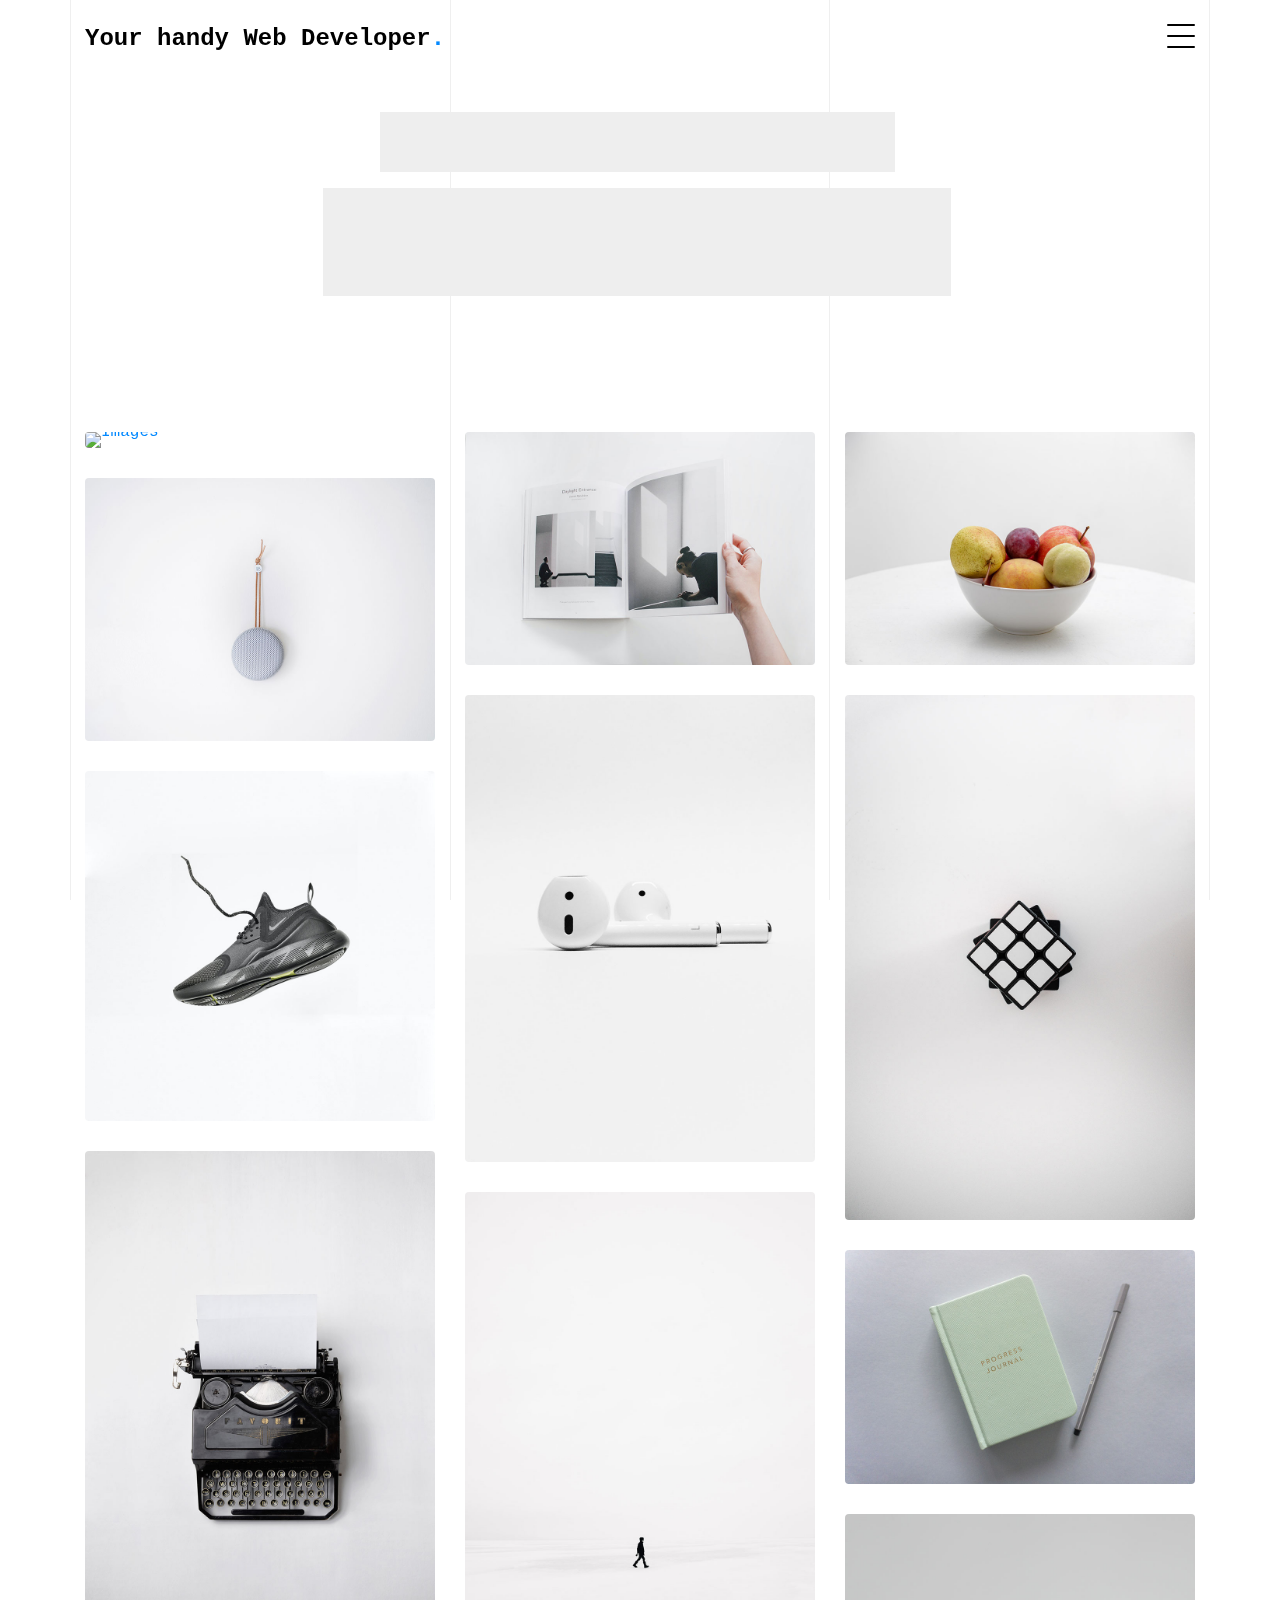
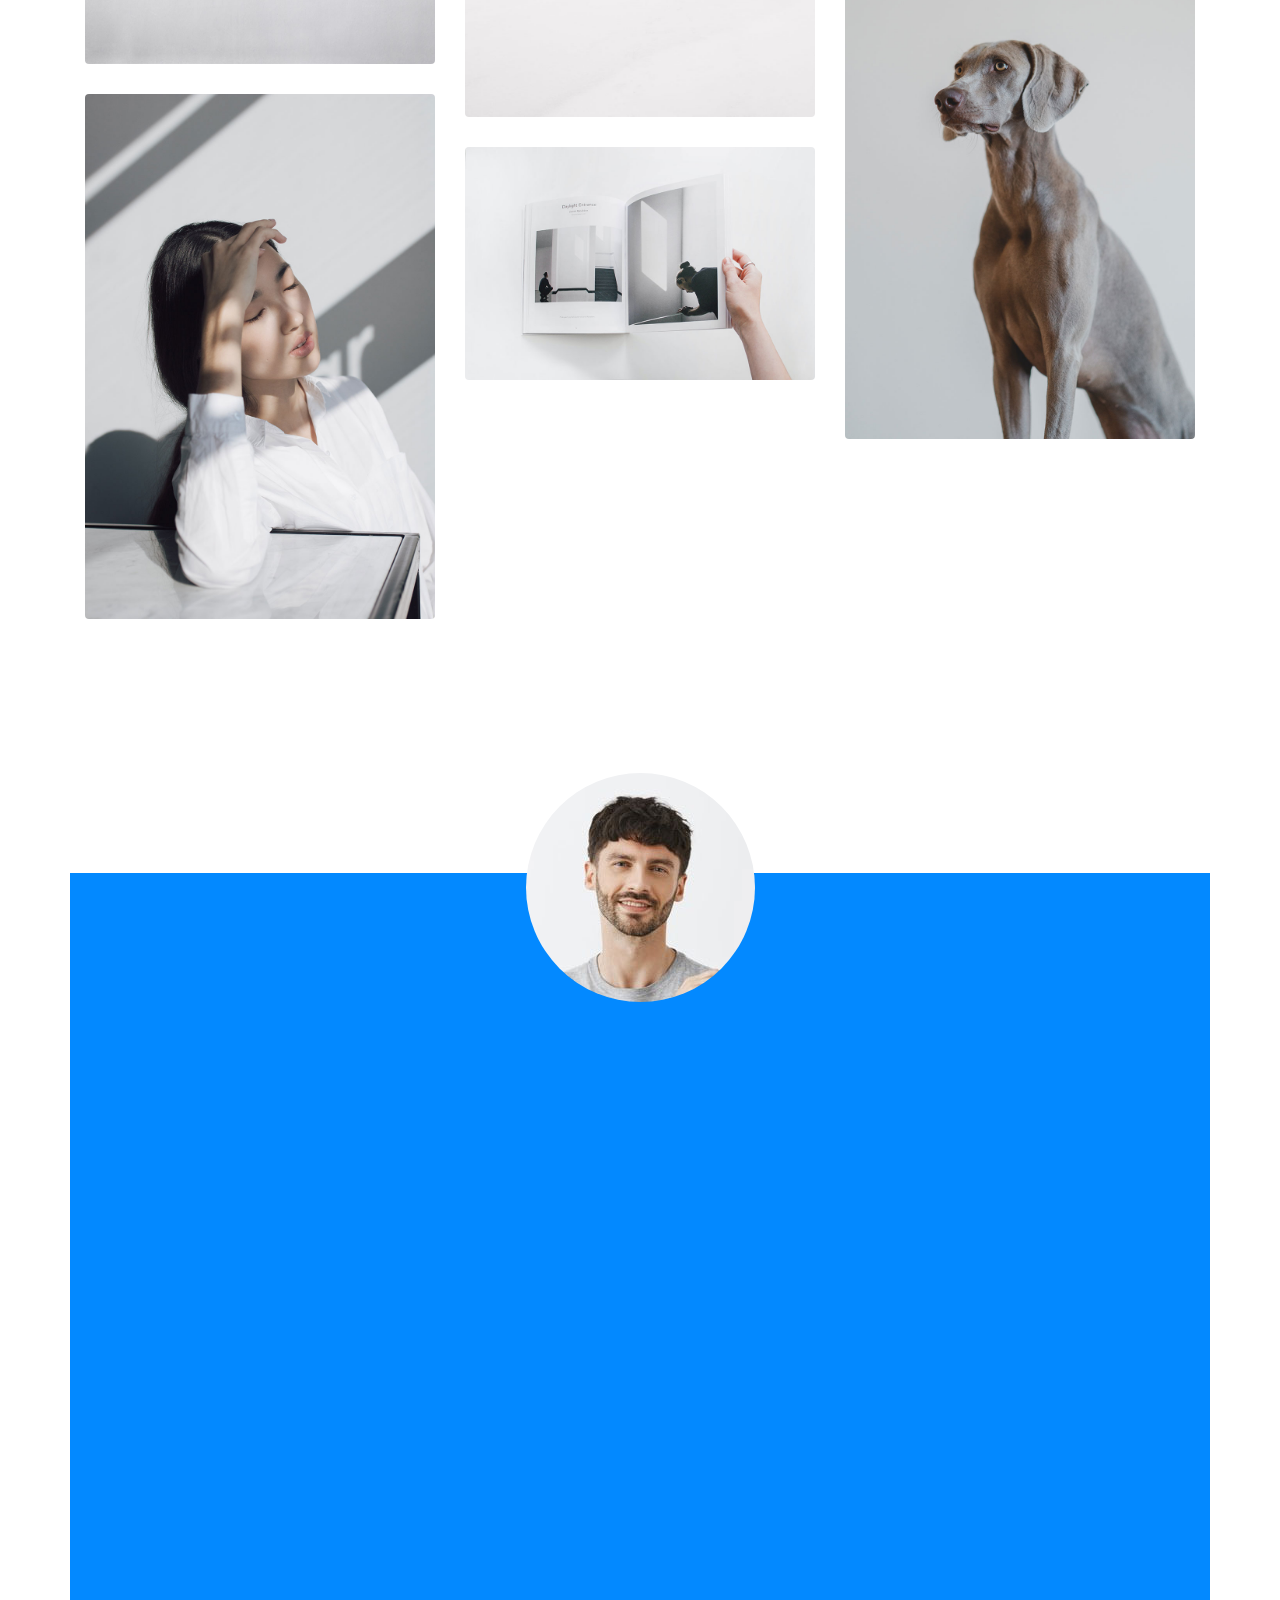
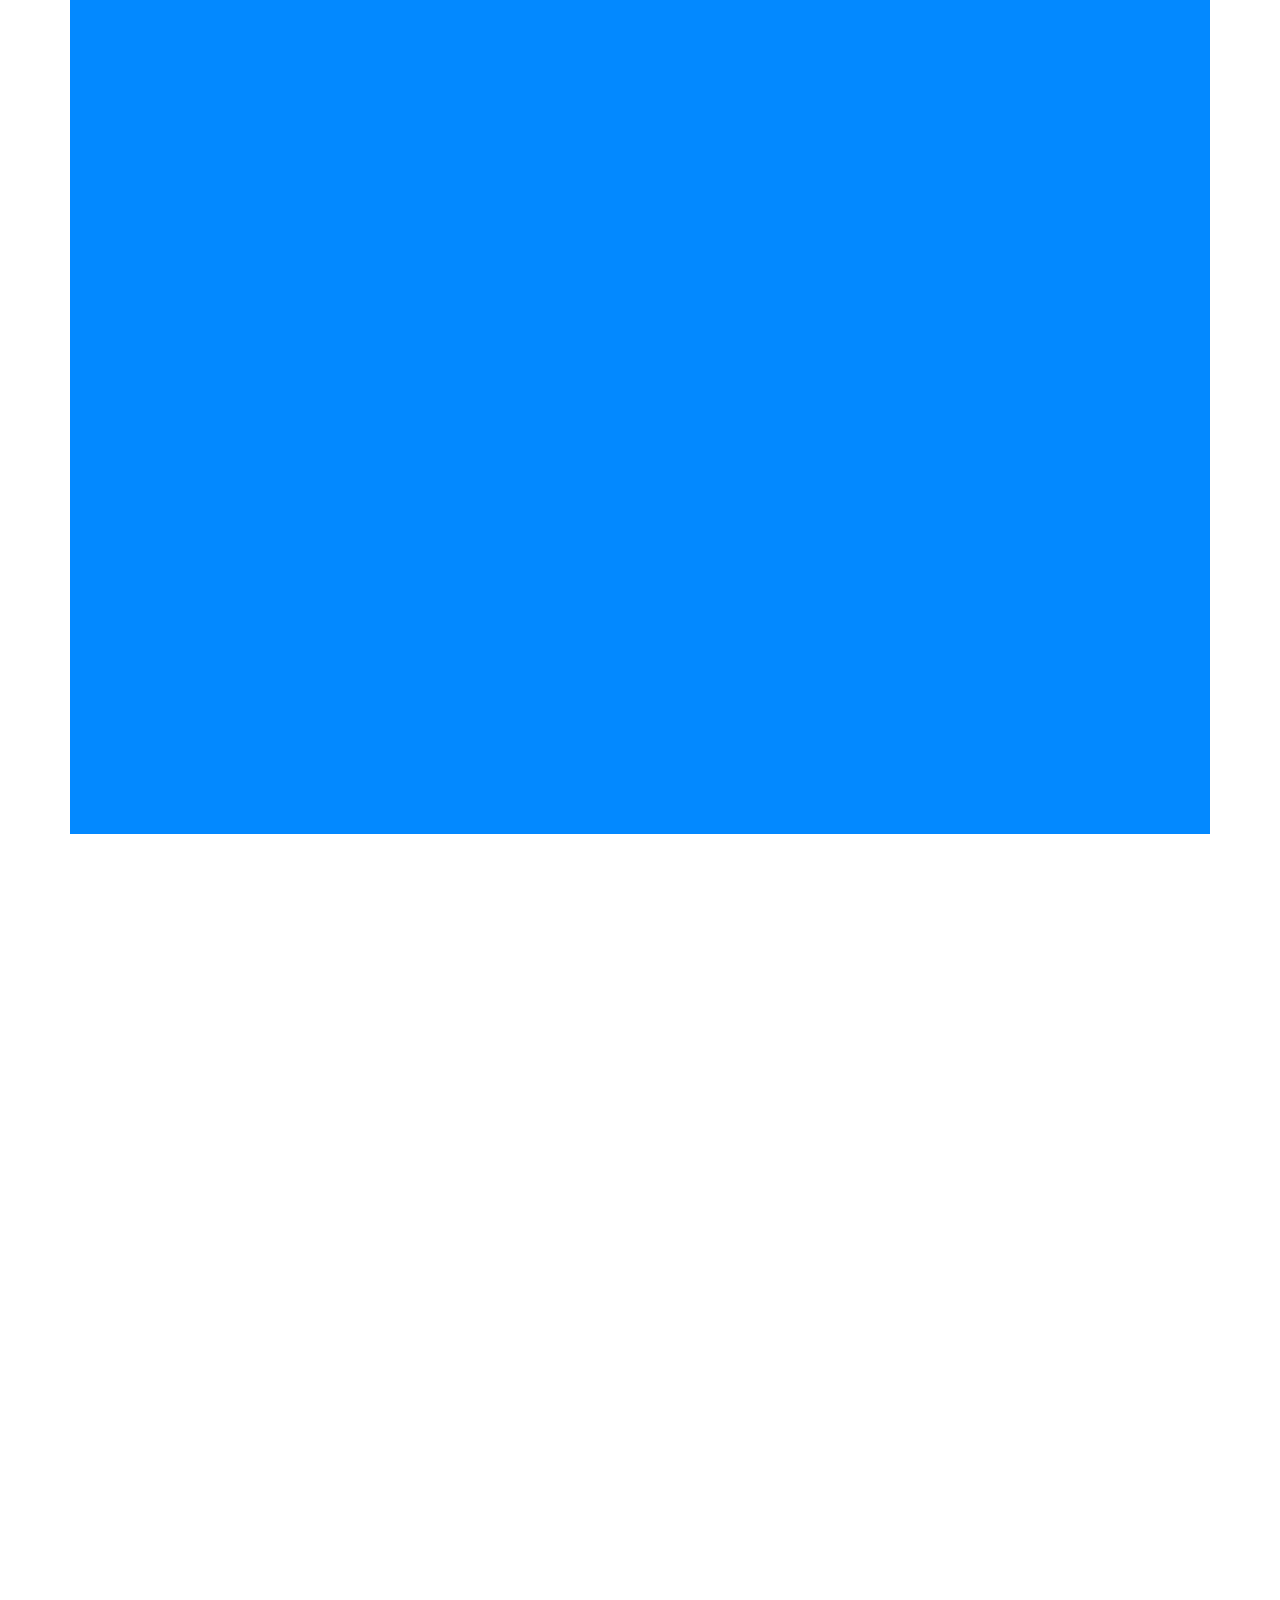
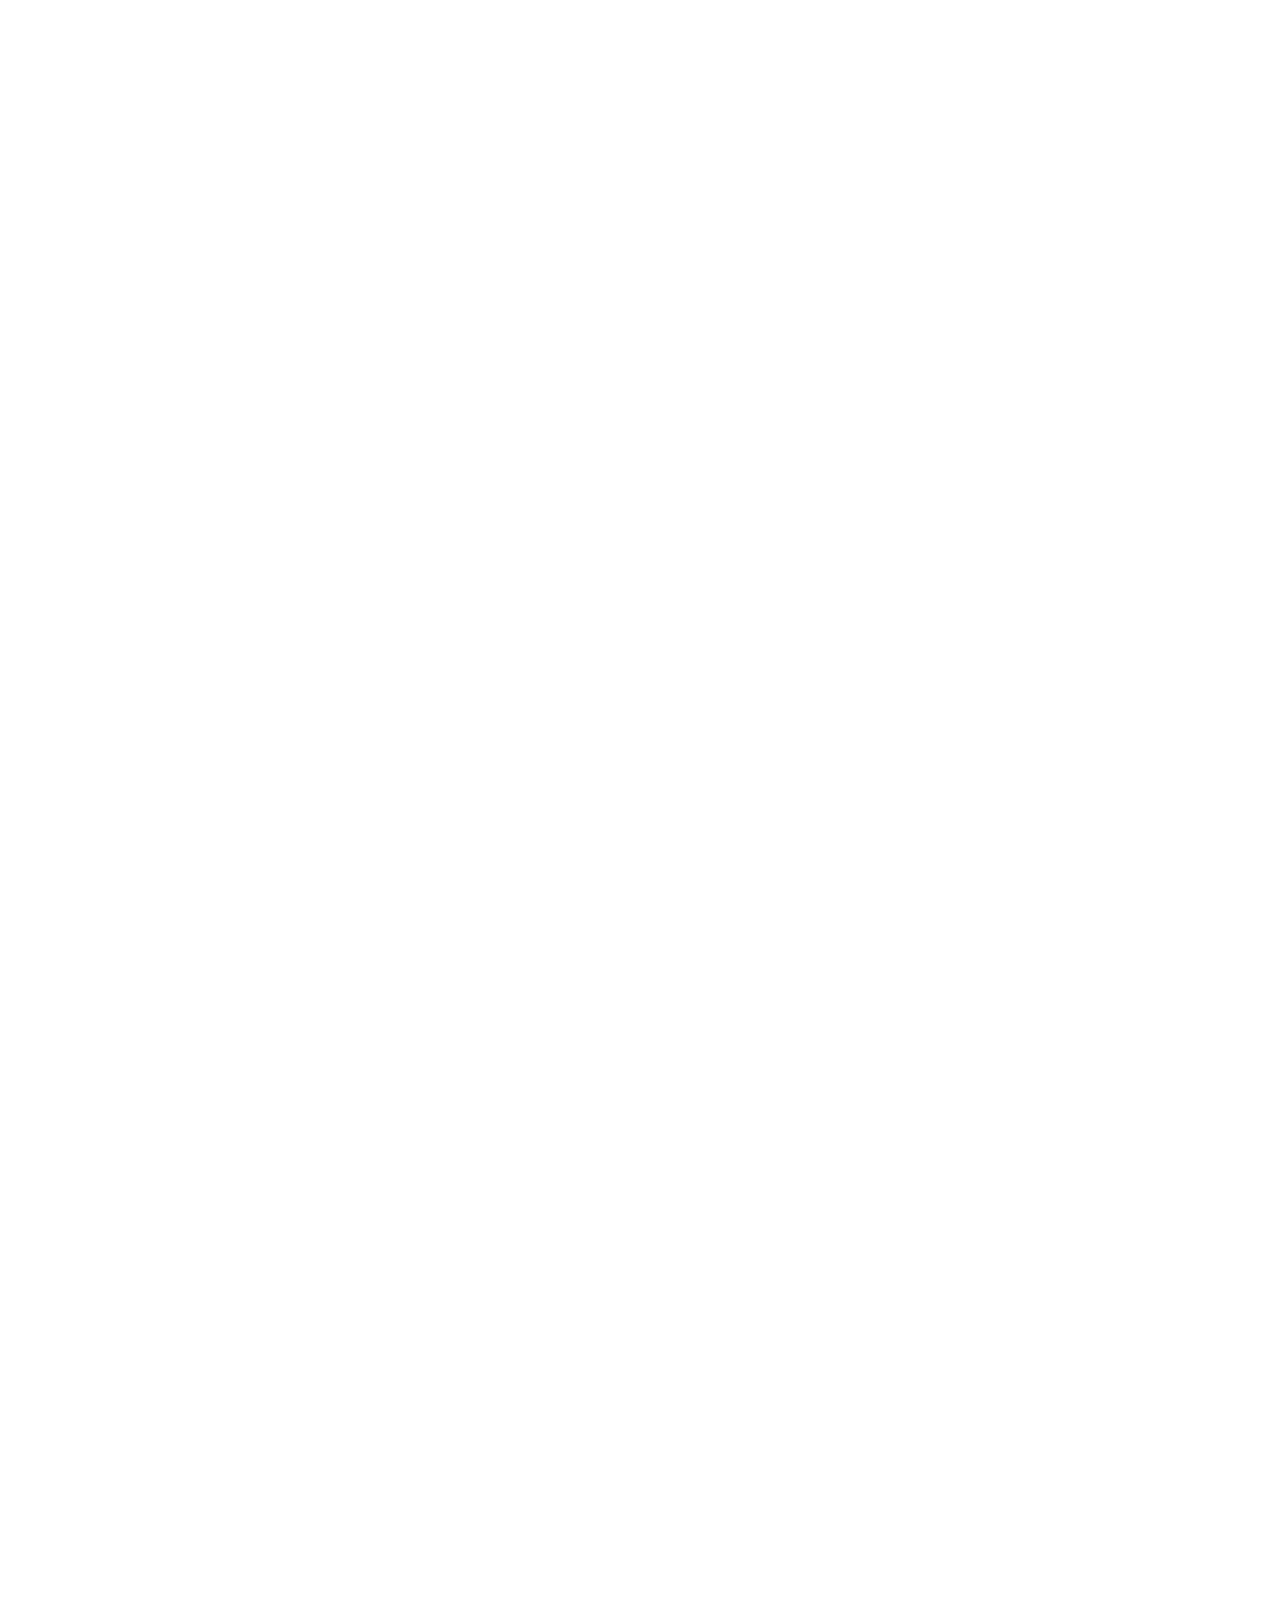
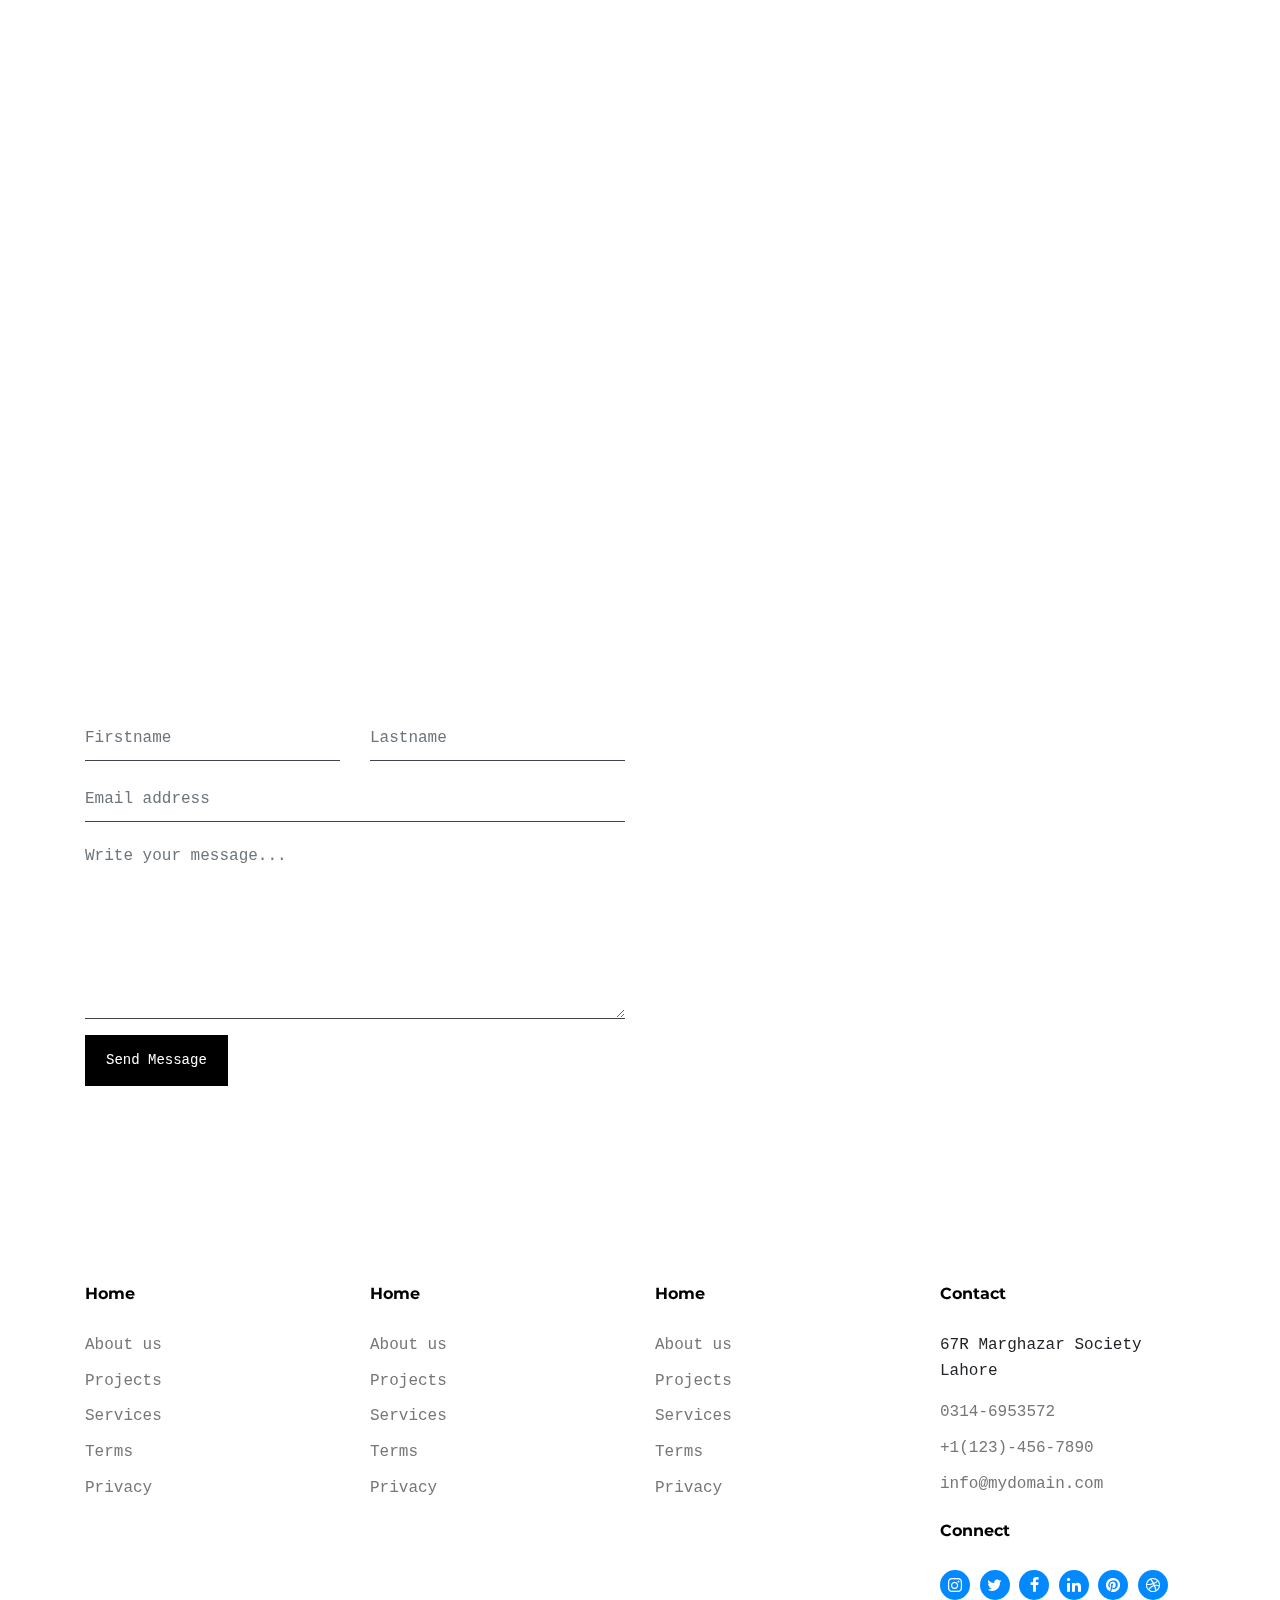
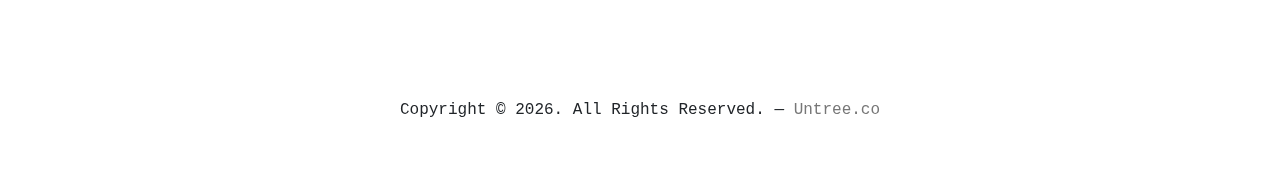
==== commit 02eb1683: "Add files via upload" ====
--- a/index.html
+++ b/index.html
@@ -1,11 +1,9 @@
-
 <!doctype html>
 <html lang="en">
 
 <head>
   <meta charset="utf-8">
   <meta name="viewport" content="width=device-width, initial-scale=1, shrink-to-fit=no">
- 
 
   <meta name="description" content="" />
   <meta name="keywords" content="" />
@@ -858,4 +856,4 @@
 
 </body>
 
-</html>
+</html>